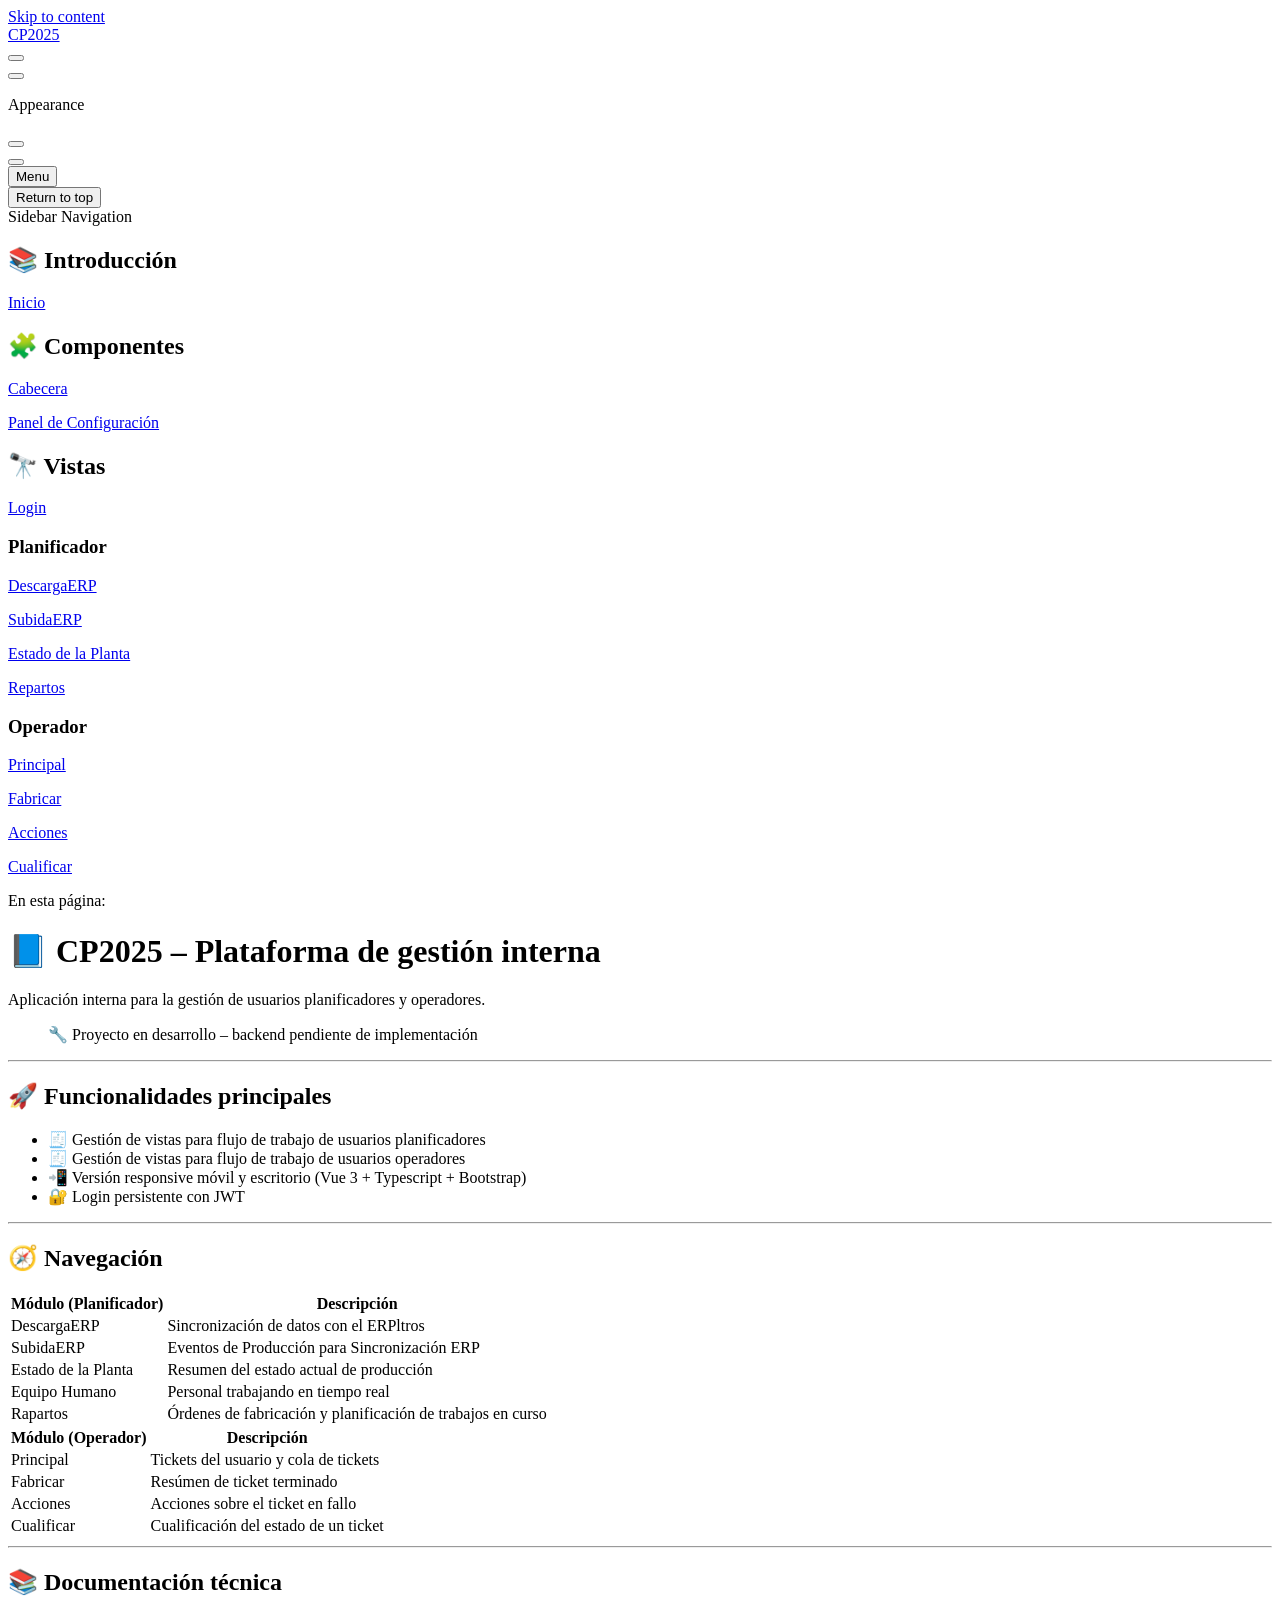
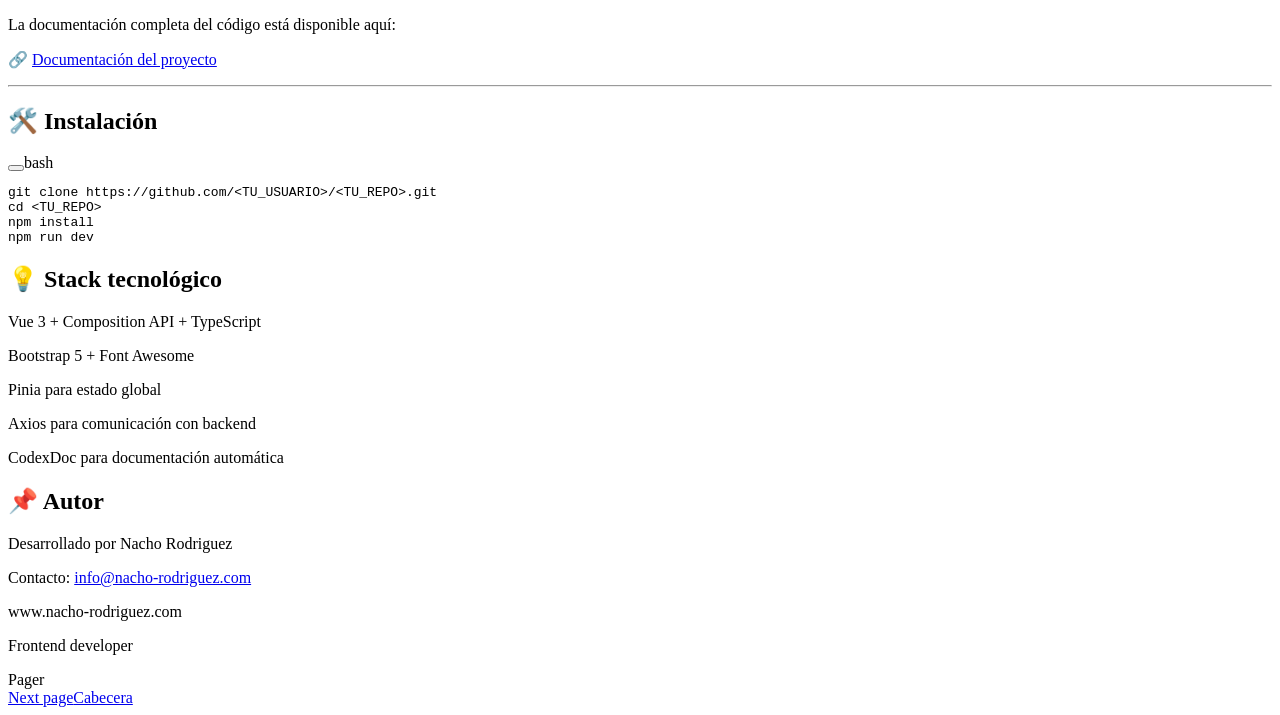
==== index.html @ c990530e "Reenlazado automático tras pérdida de .git" ====
<!DOCTYPE html>
<html lang="en-US" dir="ltr">
  <head>
    <meta charset="utf-8">
    <meta name="viewport" content="width=device-width,initial-scale=1">
    <title>📘 CP2025 – Plataforma de gestión interna | CP2025</title>
    <meta name="description" content="Documentación técnica del proyecto">
    <meta name="generator" content="VitePress v1.6.3">
    <link rel="preload stylesheet" href="/JJChicolinoDocs/assets/style.D8d4SABJ.css" as="style">
    <link rel="preload stylesheet" href="/JJChicolinoDocs/vp-icons.css" as="style">
    
    <script type="module" src="/JJChicolinoDocs/assets/app.w3pznVTy.js"></script>
    <link rel="preload" href="/JJChicolinoDocs/assets/inter-roman-latin.Di8DUHzh.woff2" as="font" type="font/woff2" crossorigin="">
    <link rel="modulepreload" href="/JJChicolinoDocs/assets/chunks/theme.CT9c0z7q.js">
    <link rel="modulepreload" href="/JJChicolinoDocs/assets/chunks/framework.B15cVE2b.js">
    <link rel="modulepreload" href="/JJChicolinoDocs/assets/index.md.ClNEWZ5B.lean.js">
    <script id="check-dark-mode">(()=>{const e=localStorage.getItem("vitepress-theme-appearance")||"auto",a=window.matchMedia("(prefers-color-scheme: dark)").matches;(!e||e==="auto"?a:e==="dark")&&document.documentElement.classList.add("dark")})();</script>
    <script id="check-mac-os">document.documentElement.classList.toggle("mac",/Mac|iPhone|iPod|iPad/i.test(navigator.platform));</script>
  </head>
  <body>
    <div id="app"><div class="Layout" data-v-5d98c3a5><!--[--><!--]--><!--[--><span tabindex="-1" data-v-0b0ada53></span><a href="#VPContent" class="VPSkipLink visually-hidden" data-v-0b0ada53>Skip to content</a><!--]--><!----><header class="VPNav" data-v-5d98c3a5 data-v-ae24b3ad><div class="VPNavBar" data-v-ae24b3ad data-v-6aa21345><div class="wrapper" data-v-6aa21345><div class="container" data-v-6aa21345><div class="title" data-v-6aa21345><div class="VPNavBarTitle has-sidebar" data-v-6aa21345 data-v-1168a8e4><a class="title" href="/JJChicolinoDocs/" data-v-1168a8e4><!--[--><!--]--><!----><span data-v-1168a8e4>CP2025</span><!--[--><!--]--></a></div></div><div class="content" data-v-6aa21345><div class="content-body" data-v-6aa21345><!--[--><!--]--><div class="VPNavBarSearch search" data-v-6aa21345><!----></div><!----><!----><div class="VPNavBarAppearance appearance" data-v-6aa21345 data-v-6c893767><button class="VPSwitch VPSwitchAppearance" type="button" role="switch" title aria-checked="false" data-v-6c893767 data-v-5337faa4 data-v-1d5665e3><span class="check" data-v-1d5665e3><span class="icon" data-v-1d5665e3><!--[--><span class="vpi-sun sun" data-v-5337faa4></span><span class="vpi-moon moon" data-v-5337faa4></span><!--]--></span></span></button></div><!----><div class="VPFlyout VPNavBarExtra extra" data-v-6aa21345 data-v-bb2aa2f0 data-v-cf11d7a2><button type="button" class="button" aria-haspopup="true" aria-expanded="false" aria-label="extra navigation" data-v-cf11d7a2><span class="vpi-more-horizontal icon" data-v-cf11d7a2></span></button><div class="menu" data-v-cf11d7a2><div class="VPMenu" data-v-cf11d7a2 data-v-b98bc113><!----><!--[--><!--[--><!----><div class="group" data-v-bb2aa2f0><div class="item appearance" data-v-bb2aa2f0><p class="label" data-v-bb2aa2f0>Appearance</p><div class="appearance-action" data-v-bb2aa2f0><button class="VPSwitch VPSwitchAppearance" type="button" role="switch" title aria-checked="false" data-v-bb2aa2f0 data-v-5337faa4 data-v-1d5665e3><span class="check" data-v-1d5665e3><span class="icon" data-v-1d5665e3><!--[--><span class="vpi-sun sun" data-v-5337faa4></span><span class="vpi-moon moon" data-v-5337faa4></span><!--]--></span></span></button></div></div></div><!----><!--]--><!--]--></div></div></div><!--[--><!--]--><button type="button" class="VPNavBarHamburger hamburger" aria-label="mobile navigation" aria-expanded="false" aria-controls="VPNavScreen" data-v-6aa21345 data-v-e5dd9c1c><span class="container" data-v-e5dd9c1c><span class="top" data-v-e5dd9c1c></span><span class="middle" data-v-e5dd9c1c></span><span class="bottom" data-v-e5dd9c1c></span></span></button></div></div></div></div><div class="divider" data-v-6aa21345><div class="divider-line" data-v-6aa21345></div></div></div><!----></header><div class="VPLocalNav has-sidebar empty" data-v-5d98c3a5 data-v-a6f0e41e><div class="container" data-v-a6f0e41e><button class="menu" aria-expanded="false" aria-controls="VPSidebarNav" data-v-a6f0e41e><span class="vpi-align-left menu-icon" data-v-a6f0e41e></span><span class="menu-text" data-v-a6f0e41e>Menu</span></button><div class="VPLocalNavOutlineDropdown" style="--vp-vh:0px;" data-v-a6f0e41e data-v-8a42e2b4><button data-v-8a42e2b4>Return to top</button><!----></div></div></div><aside class="VPSidebar" data-v-5d98c3a5 data-v-319d5ca6><div class="curtain" data-v-319d5ca6></div><nav class="nav" id="VPSidebarNav" aria-labelledby="sidebar-aria-label" tabindex="-1" data-v-319d5ca6><span class="visually-hidden" id="sidebar-aria-label" data-v-319d5ca6> Sidebar Navigation </span><!--[--><!--]--><!--[--><div class="no-transition group" data-v-c40bc020><section class="VPSidebarItem level-0 has-active" data-v-c40bc020 data-v-b3fd67f8><div class="item" role="button" tabindex="0" data-v-b3fd67f8><div class="indicator" data-v-b3fd67f8></div><h2 class="text" data-v-b3fd67f8>📚 Introducción</h2><!----></div><div class="items" data-v-b3fd67f8><!--[--><div class="VPSidebarItem level-1 is-link" data-v-b3fd67f8 data-v-b3fd67f8><div class="item" data-v-b3fd67f8><div class="indicator" data-v-b3fd67f8></div><a class="VPLink link link" href="/JJChicolinoDocs/" data-v-b3fd67f8><!--[--><p class="text" data-v-b3fd67f8>Inicio</p><!--]--></a><!----></div><!----></div><!--]--></div></section></div><div class="no-transition group" data-v-c40bc020><section class="VPSidebarItem level-0" data-v-c40bc020 data-v-b3fd67f8><div class="item" role="button" tabindex="0" data-v-b3fd67f8><div class="indicator" data-v-b3fd67f8></div><h2 class="text" data-v-b3fd67f8>🧩 Componentes</h2><!----></div><div class="items" data-v-b3fd67f8><!--[--><div class="VPSidebarItem level-1 is-link" data-v-b3fd67f8 data-v-b3fd67f8><div class="item" data-v-b3fd67f8><div class="indicator" data-v-b3fd67f8></div><a class="VPLink link link" href="/JJChicolinoDocs/components/Header.html" data-v-b3fd67f8><!--[--><p class="text" data-v-b3fd67f8>Cabecera</p><!--]--></a><!----></div><!----></div><div class="VPSidebarItem level-1 is-link" data-v-b3fd67f8 data-v-b3fd67f8><div class="item" data-v-b3fd67f8><div class="indicator" data-v-b3fd67f8></div><a class="VPLink link link" href="/JJChicolinoDocs/components/ThemePanel.html" data-v-b3fd67f8><!--[--><p class="text" data-v-b3fd67f8>Panel de Configuración</p><!--]--></a><!----></div><!----></div><!--]--></div></section></div><div class="no-transition group" data-v-c40bc020><section class="VPSidebarItem level-0" data-v-c40bc020 data-v-b3fd67f8><div class="item" role="button" tabindex="0" data-v-b3fd67f8><div class="indicator" data-v-b3fd67f8></div><h2 class="text" data-v-b3fd67f8>🔭 Vistas</h2><!----></div><div class="items" data-v-b3fd67f8><!--[--><div class="VPSidebarItem level-1 is-link" data-v-b3fd67f8 data-v-b3fd67f8><div class="item" data-v-b3fd67f8><div class="indicator" data-v-b3fd67f8></div><a class="VPLink link link" href="/JJChicolinoDocs/views/Login.html" data-v-b3fd67f8><!--[--><p class="text" data-v-b3fd67f8>Login</p><!--]--></a><!----></div><!----></div><section class="VPSidebarItem level-1" data-v-b3fd67f8 data-v-b3fd67f8><div class="item" role="button" tabindex="0" data-v-b3fd67f8><div class="indicator" data-v-b3fd67f8></div><h3 class="text" data-v-b3fd67f8>Planificador</h3><!----></div><div class="items" data-v-b3fd67f8><!--[--><div class="VPSidebarItem level-2 is-link" data-v-b3fd67f8 data-v-b3fd67f8><div class="item" data-v-b3fd67f8><div class="indicator" data-v-b3fd67f8></div><a class="VPLink link link" href="/JJChicolinoDocs/views/planner/ERPDownload.html" data-v-b3fd67f8><!--[--><p class="text" data-v-b3fd67f8>DescargaERP</p><!--]--></a><!----></div><!----></div><div class="VPSidebarItem level-2 is-link" data-v-b3fd67f8 data-v-b3fd67f8><div class="item" data-v-b3fd67f8><div class="indicator" data-v-b3fd67f8></div><a class="VPLink link link" href="/JJChicolinoDocs/views/planner/ERPUpload.html" data-v-b3fd67f8><!--[--><p class="text" data-v-b3fd67f8>SubidaERP</p><!--]--></a><!----></div><!----></div><div class="VPSidebarItem level-2 is-link" data-v-b3fd67f8 data-v-b3fd67f8><div class="item" data-v-b3fd67f8><div class="indicator" data-v-b3fd67f8></div><a class="VPLink link link" href="/JJChicolinoDocs/views/planner/PlantStatus.html" data-v-b3fd67f8><!--[--><p class="text" data-v-b3fd67f8>Estado de la Planta</p><!--]--></a><!----></div><!----></div><div class="VPSidebarItem level-2 is-link" data-v-b3fd67f8 data-v-b3fd67f8><div class="item" data-v-b3fd67f8><div class="indicator" data-v-b3fd67f8></div><a class="VPLink link link" href="/JJChicolinoDocs/views/planner/Dispatches.html" data-v-b3fd67f8><!--[--><p class="text" data-v-b3fd67f8>Repartos</p><!--]--></a><!----></div><!----></div><!--]--></div></section><section class="VPSidebarItem level-1" data-v-b3fd67f8 data-v-b3fd67f8><div class="item" role="button" tabindex="0" data-v-b3fd67f8><div class="indicator" data-v-b3fd67f8></div><h3 class="text" data-v-b3fd67f8>Operador</h3><!----></div><div class="items" data-v-b3fd67f8><!--[--><div class="VPSidebarItem level-2 is-link" data-v-b3fd67f8 data-v-b3fd67f8><div class="item" data-v-b3fd67f8><div class="indicator" data-v-b3fd67f8></div><a class="VPLink link link" href="/JJChicolinoDocs/views/operator/MainView.html" data-v-b3fd67f8><!--[--><p class="text" data-v-b3fd67f8>Principal</p><!--]--></a><!----></div><!----></div><div class="VPSidebarItem level-2 is-link" data-v-b3fd67f8 data-v-b3fd67f8><div class="item" data-v-b3fd67f8><div class="indicator" data-v-b3fd67f8></div><a class="VPLink link link" href="/JJChicolinoDocs/views/operator/Manufactoring.html" data-v-b3fd67f8><!--[--><p class="text" data-v-b3fd67f8>Fabricar</p><!--]--></a><!----></div><!----></div><div class="VPSidebarItem level-2 is-link" data-v-b3fd67f8 data-v-b3fd67f8><div class="item" data-v-b3fd67f8><div class="indicator" data-v-b3fd67f8></div><a class="VPLink link link" href="/JJChicolinoDocs/views/operator/Actions.html" data-v-b3fd67f8><!--[--><p class="text" data-v-b3fd67f8>Acciones</p><!--]--></a><!----></div><!----></div><div class="VPSidebarItem level-2 is-link" data-v-b3fd67f8 data-v-b3fd67f8><div class="item" data-v-b3fd67f8><div class="indicator" data-v-b3fd67f8></div><a class="VPLink link link" href="/JJChicolinoDocs/views/operator/Qualification.html" data-v-b3fd67f8><!--[--><p class="text" data-v-b3fd67f8>Cualificar</p><!--]--></a><!----></div><!----></div><!--]--></div></section><!--]--></div></section></div><!--]--><!--[--><!--]--></nav></aside><div class="VPContent has-sidebar" id="VPContent" data-v-5d98c3a5 data-v-1428d186><div class="VPDoc has-sidebar has-aside" data-v-1428d186 data-v-39a288b8><!--[--><!--]--><div class="container" data-v-39a288b8><div class="aside" data-v-39a288b8><div class="aside-curtain" data-v-39a288b8></div><div class="aside-container" data-v-39a288b8><div class="aside-content" data-v-39a288b8><div class="VPDocAside" data-v-39a288b8 data-v-3f215769><!--[--><!--]--><!--[--><!--]--><nav aria-labelledby="doc-outline-aria-label" class="VPDocAsideOutline" data-v-3f215769 data-v-a5bbad30><div class="content" data-v-a5bbad30><div class="outline-marker" data-v-a5bbad30></div><div aria-level="2" class="outline-title" id="doc-outline-aria-label" role="heading" data-v-a5bbad30>En esta página:</div><ul class="VPDocOutlineItem root" data-v-a5bbad30 data-v-b933a997><!--[--><!--]--></ul></div></nav><!--[--><!--]--><div class="spacer" data-v-3f215769></div><!--[--><!--]--><!----><!--[--><!--]--><!--[--><!--]--></div></div></div></div><div class="content" data-v-39a288b8><div class="content-container" data-v-39a288b8><!--[--><!--]--><main class="main" data-v-39a288b8><div style="position:relative;" class="vp-doc _JJChicolinoDocs_" data-v-39a288b8><div><h1 id="📘-cp2025-–-plataforma-de-gestion-interna" tabindex="-1">📘 CP2025 – Plataforma de gestión interna <a class="header-anchor" href="#📘-cp2025-–-plataforma-de-gestion-interna" aria-label="Permalink to &quot;📘 CP2025 – Plataforma de gestión interna&quot;">​</a></h1><p>Aplicación interna para la gestión de usuarios planificadores y operadores.</p><blockquote><p>🔧 Proyecto en desarrollo – backend pendiente de implementación</p></blockquote><hr><h2 id="🚀-funcionalidades-principales" tabindex="-1">🚀 Funcionalidades principales <a class="header-anchor" href="#🚀-funcionalidades-principales" aria-label="Permalink to &quot;🚀 Funcionalidades principales&quot;">​</a></h2><ul><li>🧾 Gestión de vistas para flujo de trabajo de usuarios planificadores</li><li>🧾 Gestión de vistas para flujo de trabajo de usuarios operadores</li><li>📲 Versión responsive móvil y escritorio (Vue 3 + Typescript + Bootstrap)</li><li>🔐 Login persistente con JWT</li></ul><hr><h2 id="🧭-navegacion" tabindex="-1">🧭 Navegación <a class="header-anchor" href="#🧭-navegacion" aria-label="Permalink to &quot;🧭 Navegación&quot;">​</a></h2><table tabindex="0"><thead><tr><th>Módulo (Planificador)</th><th>Descripción</th></tr></thead><tbody><tr><td>DescargaERP</td><td>Sincronización de datos con el ERPltros</td></tr><tr><td>SubidaERP</td><td>Eventos de Producción para Sincronización ERP</td></tr><tr><td>Estado de la Planta</td><td>Resumen del estado actual de producción</td></tr><tr><td>Equipo Humano</td><td>Personal trabajando en tiempo real</td></tr><tr><td>Rapartos</td><td>Órdenes de fabricación y planificación de trabajos en curso</td></tr></tbody></table><table tabindex="0"><thead><tr><th>Módulo (Operador)</th><th>Descripción</th></tr></thead><tbody><tr><td>Principal</td><td>Tickets del usuario y cola de tickets</td></tr><tr><td>Fabricar</td><td>Resúmen de ticket terminado</td></tr><tr><td>Acciones</td><td>Acciones sobre el ticket en fallo</td></tr><tr><td>Cualificar</td><td>Cualificación del estado de un ticket</td></tr></tbody></table><hr><h2 id="📚-documentacion-tecnica" tabindex="-1">📚 Documentación técnica <a class="header-anchor" href="#📚-documentacion-tecnica" aria-label="Permalink to &quot;📚 Documentación técnica&quot;">​</a></h2><p>La documentación completa del código está disponible aquí:</p><p>🔗 <a href="https://kvothe73.github.io/JJChicolino/" target="_blank" rel="noreferrer">Documentación del proyecto</a></p><hr><h2 id="🛠️-instalacion" tabindex="-1">🛠️ Instalación <a class="header-anchor" href="#🛠️-instalacion" aria-label="Permalink to &quot;🛠️ Instalación&quot;">​</a></h2><div class="language-bash vp-adaptive-theme"><button title="Copy Code" class="copy"></button><span class="lang">bash</span><pre class="shiki shiki-themes github-light github-dark vp-code" tabindex="0"><code><span class="line"><span style="--shiki-light:#6F42C1;--shiki-dark:#B392F0;">git</span><span style="--shiki-light:#032F62;--shiki-dark:#9ECBFF;"> clone</span><span style="--shiki-light:#032F62;--shiki-dark:#9ECBFF;"> https://github.com/</span><span style="--shiki-light:#D73A49;--shiki-dark:#F97583;">&lt;</span><span style="--shiki-light:#032F62;--shiki-dark:#9ECBFF;">TU_USUARI</span><span style="--shiki-light:#24292E;--shiki-dark:#E1E4E8;">O</span><span style="--shiki-light:#D73A49;--shiki-dark:#F97583;">&gt;</span><span style="--shiki-light:#032F62;--shiki-dark:#9ECBFF;">/</span><span style="--shiki-light:#D73A49;--shiki-dark:#F97583;">&lt;</span><span style="--shiki-light:#032F62;--shiki-dark:#9ECBFF;">TU_REP</span><span style="--shiki-light:#24292E;--shiki-dark:#E1E4E8;">O</span><span style="--shiki-light:#D73A49;--shiki-dark:#F97583;">&gt;</span><span style="--shiki-light:#032F62;--shiki-dark:#9ECBFF;">.git</span></span>
<span class="line"><span style="--shiki-light:#005CC5;--shiki-dark:#79B8FF;">cd</span><span style="--shiki-light:#D73A49;--shiki-dark:#F97583;"> &lt;</span><span style="--shiki-light:#032F62;--shiki-dark:#9ECBFF;">TU_REP</span><span style="--shiki-light:#24292E;--shiki-dark:#E1E4E8;">O</span><span style="--shiki-light:#D73A49;--shiki-dark:#F97583;">&gt;</span></span>
<span class="line"><span style="--shiki-light:#6F42C1;--shiki-dark:#B392F0;">npm</span><span style="--shiki-light:#032F62;--shiki-dark:#9ECBFF;"> install</span></span>
<span class="line"><span style="--shiki-light:#6F42C1;--shiki-dark:#B392F0;">npm</span><span style="--shiki-light:#032F62;--shiki-dark:#9ECBFF;"> run</span><span style="--shiki-light:#032F62;--shiki-dark:#9ECBFF;"> dev</span></span></code></pre></div><h2 id="💡-stack-tecnologico" tabindex="-1">💡 Stack tecnológico <a class="header-anchor" href="#💡-stack-tecnologico" aria-label="Permalink to &quot;💡 Stack tecnológico&quot;">​</a></h2><p>Vue 3 + Composition API + TypeScript</p><p>Bootstrap 5 + Font Awesome</p><p>Pinia para estado global</p><p>Axios para comunicación con backend</p><p>CodexDoc para documentación automática</p><h2 id="📌-autor" tabindex="-1">📌 Autor <a class="header-anchor" href="#📌-autor" aria-label="Permalink to &quot;📌 Autor&quot;">​</a></h2><p>Desarrollado por Nacho Rodriguez</p><p>Contacto: <a href="mailto:info@nacho-rodriguez.com" target="_blank" rel="noreferrer">info@nacho-rodriguez.com</a></p><p>www.nacho-rodriguez.com</p><p>Frontend developer</p></div></div></main><footer class="VPDocFooter" data-v-39a288b8 data-v-e257564d><!--[--><!--]--><!----><nav class="prev-next" aria-labelledby="doc-footer-aria-label" data-v-e257564d><span class="visually-hidden" id="doc-footer-aria-label" data-v-e257564d>Pager</span><div class="pager" data-v-e257564d><!----></div><div class="pager" data-v-e257564d><a class="VPLink link pager-link next" href="/JJChicolinoDocs/components/Header.html" data-v-e257564d><!--[--><span class="desc" data-v-e257564d>Next page</span><span class="title" data-v-e257564d>Cabecera</span><!--]--></a></div></nav></footer><!--[--><!--]--></div></div></div><!--[--><!--]--></div></div><!----><!--[--><!--]--></div></div>
    <script>window.__VP_HASH_MAP__=JSON.parse("{\"components_header.md\":\"Bk5DW275\",\"components_themepanel.md\":\"D_UBBcLX\",\"index.md\":\"ClNEWZ5B\",\"template.md\":\"DbNCby4-\",\"views_login.md\":\"K-bkZ0ni\",\"views_operator_actions.md\":\"CYwvdUpH\",\"views_operator_mainview.md\":\"BKccUZsV\",\"views_operator_manufactoring.md\":\"XZV09RxL\",\"views_operator_qualification.md\":\"BUrhxxYx\",\"views_planner_dispatches.md\":\"CfhO0nZ5\",\"views_planner_erpdownload.md\":\"BKBtlY6-\",\"views_planner_erpupload.md\":\"mtUkMLdJ\",\"views_planner_plantstatus.md\":\"8Hm3afdP\"}");window.__VP_SITE_DATA__=JSON.parse("{\"lang\":\"en-US\",\"dir\":\"ltr\",\"title\":\"CP2025\",\"description\":\"Documentación técnica del proyecto\",\"base\":\"/JJChicolinoDocs/\",\"head\":[],\"router\":{\"prefetchLinks\":true},\"appearance\":true,\"themeConfig\":{\"outlineTitle\":\"En esta página:\",\"sidebar\":[{\"text\":\"📚 Introducción\",\"items\":[{\"text\":\"Inicio\",\"link\":\"/\"}]},{\"text\":\"🧩 Componentes\",\"items\":[{\"text\":\"Cabecera\",\"link\":\"/components/Header\"},{\"text\":\"Panel de Configuración\",\"link\":\"/components/ThemePanel\"}]},{\"text\":\"🔭 Vistas\",\"items\":[{\"text\":\"Login\",\"link\":\"/views/Login\"},{\"text\":\"Planificador\",\"items\":[{\"text\":\"DescargaERP\",\"link\":\"/views/planner/ERPDownload\"},{\"text\":\"SubidaERP\",\"link\":\"/views/planner/ERPUpload\"},{\"text\":\"Estado de la Planta\",\"link\":\"/views/planner/PlantStatus\"},{\"text\":\"Repartos\",\"link\":\"/views/planner/Dispatches\"}]},{\"text\":\"Operador\",\"items\":[{\"text\":\"Principal\",\"link\":\"/views/operator/MainView\"},{\"text\":\"Fabricar\",\"link\":\"/views/operator/Manufactoring\"},{\"text\":\"Acciones\",\"link\":\"/views/operator/Actions\"},{\"text\":\"Cualificar\",\"link\":\"/views/operator/Qualification\"}]}]}]},\"locales\":{},\"scrollOffset\":134,\"cleanUrls\":false}");</script>
    
  </body>
</html>
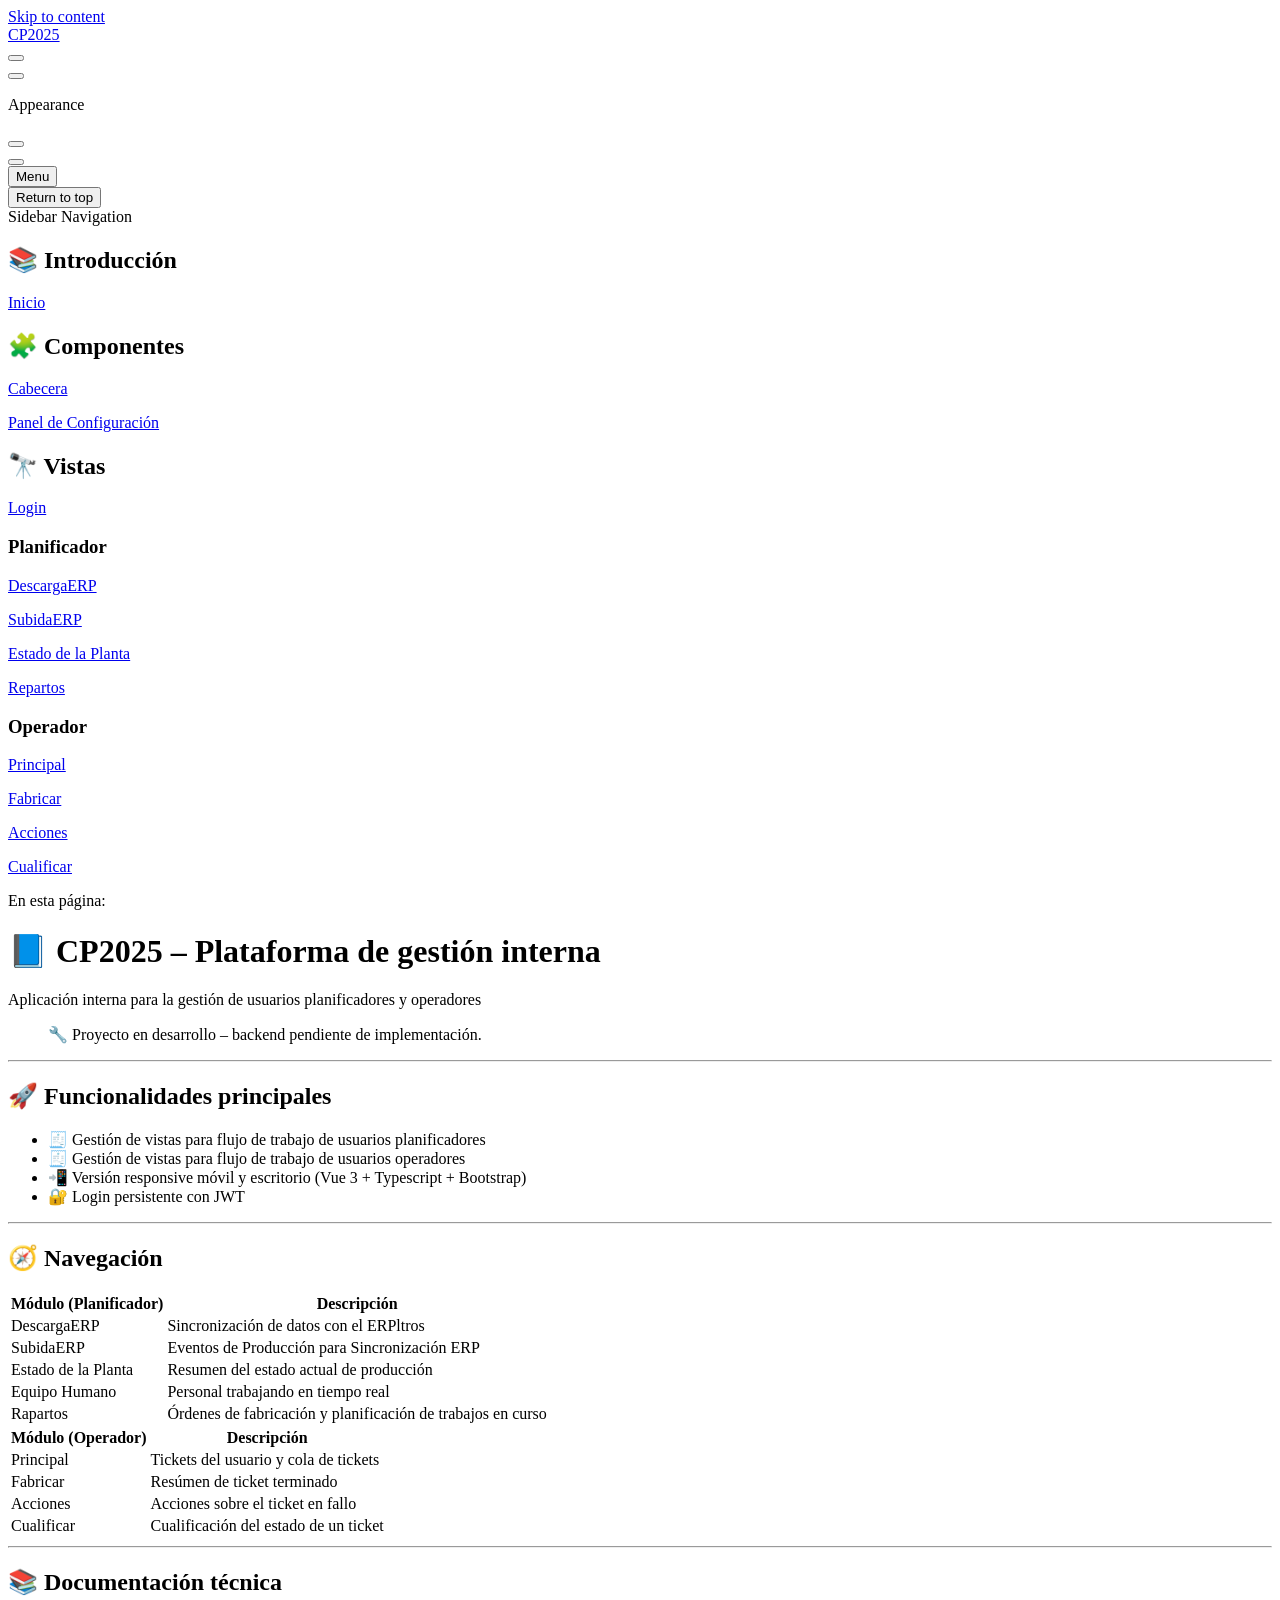
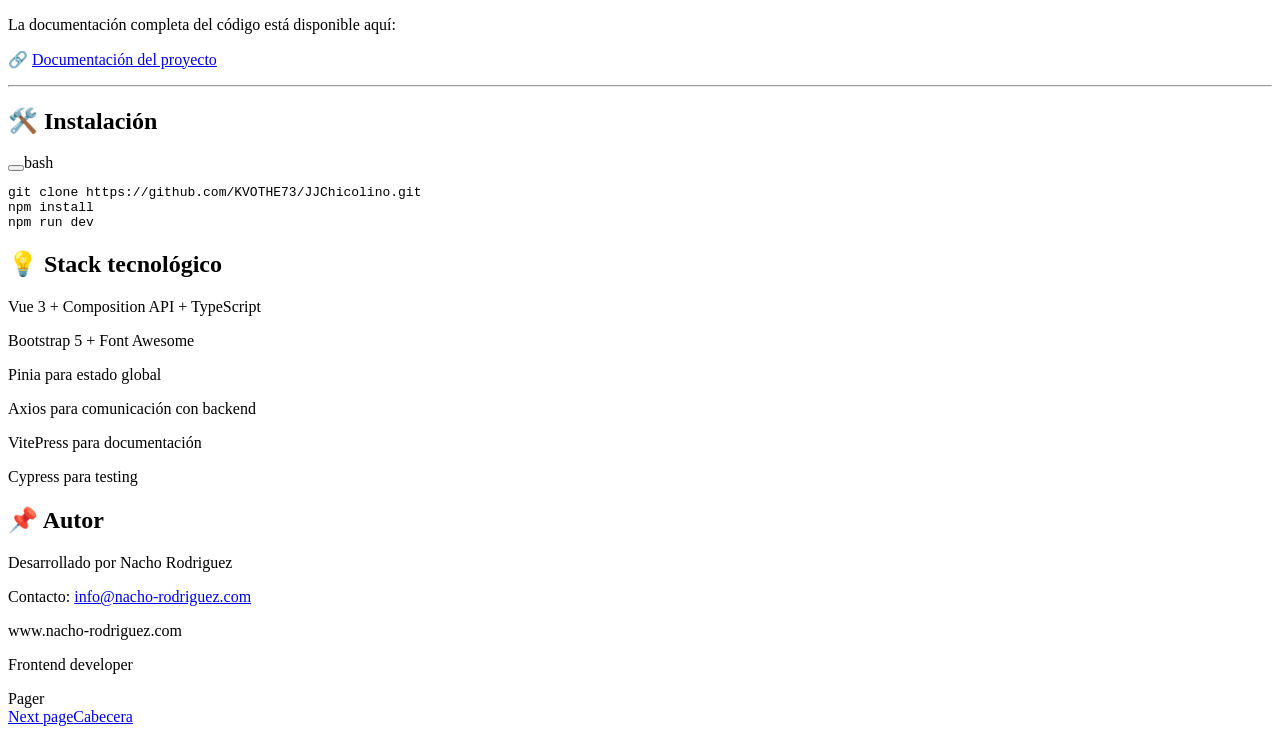
==== commit df15c6fa: "Deploy automatico de documentacion" ====
--- a/index.html
+++ b/index.html
@@ -13,16 +13,15 @@
     <link rel="preload" href="/JJChicolinoDocs/assets/inter-roman-latin.Di8DUHzh.woff2" as="font" type="font/woff2" crossorigin="">
     <link rel="modulepreload" href="/JJChicolinoDocs/assets/chunks/theme.CT9c0z7q.js">
     <link rel="modulepreload" href="/JJChicolinoDocs/assets/chunks/framework.B15cVE2b.js">
-    <link rel="modulepreload" href="/JJChicolinoDocs/assets/index.md.ClNEWZ5B.lean.js">
+    <link rel="modulepreload" href="/JJChicolinoDocs/assets/index.md.S62muZCJ.lean.js">
     <script id="check-dark-mode">(()=>{const e=localStorage.getItem("vitepress-theme-appearance")||"auto",a=window.matchMedia("(prefers-color-scheme: dark)").matches;(!e||e==="auto"?a:e==="dark")&&document.documentElement.classList.add("dark")})();</script>
     <script id="check-mac-os">document.documentElement.classList.toggle("mac",/Mac|iPhone|iPod|iPad/i.test(navigator.platform));</script>
   </head>
   <body>
-    <div id="app"><div class="Layout" data-v-5d98c3a5><!--[--><!--]--><!--[--><span tabindex="-1" data-v-0b0ada53></span><a href="#VPContent" class="VPSkipLink visually-hidden" data-v-0b0ada53>Skip to content</a><!--]--><!----><header class="VPNav" data-v-5d98c3a5 data-v-ae24b3ad><div class="VPNavBar" data-v-ae24b3ad data-v-6aa21345><div class="wrapper" data-v-6aa21345><div class="container" data-v-6aa21345><div class="title" data-v-6aa21345><div class="VPNavBarTitle has-sidebar" data-v-6aa21345 data-v-1168a8e4><a class="title" href="/JJChicolinoDocs/" data-v-1168a8e4><!--[--><!--]--><!----><span data-v-1168a8e4>CP2025</span><!--[--><!--]--></a></div></div><div class="content" data-v-6aa21345><div class="content-body" data-v-6aa21345><!--[--><!--]--><div class="VPNavBarSearch search" data-v-6aa21345><!----></div><!----><!----><div class="VPNavBarAppearance appearance" data-v-6aa21345 data-v-6c893767><button class="VPSwitch VPSwitchAppearance" type="button" role="switch" title aria-checked="false" data-v-6c893767 data-v-5337faa4 data-v-1d5665e3><span class="check" data-v-1d5665e3><span class="icon" data-v-1d5665e3><!--[--><span class="vpi-sun sun" data-v-5337faa4></span><span class="vpi-moon moon" data-v-5337faa4></span><!--]--></span></span></button></div><!----><div class="VPFlyout VPNavBarExtra extra" data-v-6aa21345 data-v-bb2aa2f0 data-v-cf11d7a2><button type="button" class="button" aria-haspopup="true" aria-expanded="false" aria-label="extra navigation" data-v-cf11d7a2><span class="vpi-more-horizontal icon" data-v-cf11d7a2></span></button><div class="menu" data-v-cf11d7a2><div class="VPMenu" data-v-cf11d7a2 data-v-b98bc113><!----><!--[--><!--[--><!----><div class="group" data-v-bb2aa2f0><div class="item appearance" data-v-bb2aa2f0><p class="label" data-v-bb2aa2f0>Appearance</p><div class="appearance-action" data-v-bb2aa2f0><button class="VPSwitch VPSwitchAppearance" type="button" role="switch" title aria-checked="false" data-v-bb2aa2f0 data-v-5337faa4 data-v-1d5665e3><span class="check" data-v-1d5665e3><span class="icon" data-v-1d5665e3><!--[--><span class="vpi-sun sun" data-v-5337faa4></span><span class="vpi-moon moon" data-v-5337faa4></span><!--]--></span></span></button></div></div></div><!----><!--]--><!--]--></div></div></div><!--[--><!--]--><button type="button" class="VPNavBarHamburger hamburger" aria-label="mobile navigation" aria-expanded="false" aria-controls="VPNavScreen" data-v-6aa21345 data-v-e5dd9c1c><span class="container" data-v-e5dd9c1c><span class="top" data-v-e5dd9c1c></span><span class="middle" data-v-e5dd9c1c></span><span class="bottom" data-v-e5dd9c1c></span></span></button></div></div></div></div><div class="divider" data-v-6aa21345><div class="divider-line" data-v-6aa21345></div></div></div><!----></header><div class="VPLocalNav has-sidebar empty" data-v-5d98c3a5 data-v-a6f0e41e><div class="container" data-v-a6f0e41e><button class="menu" aria-expanded="false" aria-controls="VPSidebarNav" data-v-a6f0e41e><span class="vpi-align-left menu-icon" data-v-a6f0e41e></span><span class="menu-text" data-v-a6f0e41e>Menu</span></button><div class="VPLocalNavOutlineDropdown" style="--vp-vh:0px;" data-v-a6f0e41e data-v-8a42e2b4><button data-v-8a42e2b4>Return to top</button><!----></div></div></div><aside class="VPSidebar" data-v-5d98c3a5 data-v-319d5ca6><div class="curtain" data-v-319d5ca6></div><nav class="nav" id="VPSidebarNav" aria-labelledby="sidebar-aria-label" tabindex="-1" data-v-319d5ca6><span class="visually-hidden" id="sidebar-aria-label" data-v-319d5ca6> Sidebar Navigation </span><!--[--><!--]--><!--[--><div class="no-transition group" data-v-c40bc020><section class="VPSidebarItem level-0 has-active" data-v-c40bc020 data-v-b3fd67f8><div class="item" role="button" tabindex="0" data-v-b3fd67f8><div class="indicator" data-v-b3fd67f8></div><h2 class="text" data-v-b3fd67f8>📚 Introducción</h2><!----></div><div class="items" data-v-b3fd67f8><!--[--><div class="VPSidebarItem level-1 is-link" data-v-b3fd67f8 data-v-b3fd67f8><div class="item" data-v-b3fd67f8><div class="indicator" data-v-b3fd67f8></div><a class="VPLink link link" href="/JJChicolinoDocs/" data-v-b3fd67f8><!--[--><p class="text" data-v-b3fd67f8>Inicio</p><!--]--></a><!----></div><!----></div><!--]--></div></section></div><div class="no-transition group" data-v-c40bc020><section class="VPSidebarItem level-0" data-v-c40bc020 data-v-b3fd67f8><div class="item" role="button" tabindex="0" data-v-b3fd67f8><div class="indicator" data-v-b3fd67f8></div><h2 class="text" data-v-b3fd67f8>🧩 Componentes</h2><!----></div><div class="items" data-v-b3fd67f8><!--[--><div class="VPSidebarItem level-1 is-link" data-v-b3fd67f8 data-v-b3fd67f8><div class="item" data-v-b3fd67f8><div class="indicator" data-v-b3fd67f8></div><a class="VPLink link link" href="/JJChicolinoDocs/components/Header.html" data-v-b3fd67f8><!--[--><p class="text" data-v-b3fd67f8>Cabecera</p><!--]--></a><!----></div><!----></div><div class="VPSidebarItem level-1 is-link" data-v-b3fd67f8 data-v-b3fd67f8><div class="item" data-v-b3fd67f8><div class="indicator" data-v-b3fd67f8></div><a class="VPLink link link" href="/JJChicolinoDocs/components/ThemePanel.html" data-v-b3fd67f8><!--[--><p class="text" data-v-b3fd67f8>Panel de Configuración</p><!--]--></a><!----></div><!----></div><!--]--></div></section></div><div class="no-transition group" data-v-c40bc020><section class="VPSidebarItem level-0" data-v-c40bc020 data-v-b3fd67f8><div class="item" role="button" tabindex="0" data-v-b3fd67f8><div class="indicator" data-v-b3fd67f8></div><h2 class="text" data-v-b3fd67f8>🔭 Vistas</h2><!----></div><div class="items" data-v-b3fd67f8><!--[--><div class="VPSidebarItem level-1 is-link" data-v-b3fd67f8 data-v-b3fd67f8><div class="item" data-v-b3fd67f8><div class="indicator" data-v-b3fd67f8></div><a class="VPLink link link" href="/JJChicolinoDocs/views/Login.html" data-v-b3fd67f8><!--[--><p class="text" data-v-b3fd67f8>Login</p><!--]--></a><!----></div><!----></div><section class="VPSidebarItem level-1" data-v-b3fd67f8 data-v-b3fd67f8><div class="item" role="button" tabindex="0" data-v-b3fd67f8><div class="indicator" data-v-b3fd67f8></div><h3 class="text" data-v-b3fd67f8>Planificador</h3><!----></div><div class="items" data-v-b3fd67f8><!--[--><div class="VPSidebarItem level-2 is-link" data-v-b3fd67f8 data-v-b3fd67f8><div class="item" data-v-b3fd67f8><div class="indicator" data-v-b3fd67f8></div><a class="VPLink link link" href="/JJChicolinoDocs/views/planner/ERPDownload.html" data-v-b3fd67f8><!--[--><p class="text" data-v-b3fd67f8>DescargaERP</p><!--]--></a><!----></div><!----></div><div class="VPSidebarItem level-2 is-link" data-v-b3fd67f8 data-v-b3fd67f8><div class="item" data-v-b3fd67f8><div class="indicator" data-v-b3fd67f8></div><a class="VPLink link link" href="/JJChicolinoDocs/views/planner/ERPUpload.html" data-v-b3fd67f8><!--[--><p class="text" data-v-b3fd67f8>SubidaERP</p><!--]--></a><!----></div><!----></div><div class="VPSidebarItem level-2 is-link" data-v-b3fd67f8 data-v-b3fd67f8><div class="item" data-v-b3fd67f8><div class="indicator" data-v-b3fd67f8></div><a class="VPLink link link" href="/JJChicolinoDocs/views/planner/PlantStatus.html" data-v-b3fd67f8><!--[--><p class="text" data-v-b3fd67f8>Estado de la Planta</p><!--]--></a><!----></div><!----></div><div class="VPSidebarItem level-2 is-link" data-v-b3fd67f8 data-v-b3fd67f8><div class="item" data-v-b3fd67f8><div class="indicator" data-v-b3fd67f8></div><a class="VPLink link link" href="/JJChicolinoDocs/views/planner/Dispatches.html" data-v-b3fd67f8><!--[--><p class="text" data-v-b3fd67f8>Repartos</p><!--]--></a><!----></div><!----></div><!--]--></div></section><section class="VPSidebarItem level-1" data-v-b3fd67f8 data-v-b3fd67f8><div class="item" role="button" tabindex="0" data-v-b3fd67f8><div class="indicator" data-v-b3fd67f8></div><h3 class="text" data-v-b3fd67f8>Operador</h3><!----></div><div class="items" data-v-b3fd67f8><!--[--><div class="VPSidebarItem level-2 is-link" data-v-b3fd67f8 data-v-b3fd67f8><div class="item" data-v-b3fd67f8><div class="indicator" data-v-b3fd67f8></div><a class="VPLink link link" href="/JJChicolinoDocs/views/operator/MainView.html" data-v-b3fd67f8><!--[--><p class="text" data-v-b3fd67f8>Principal</p><!--]--></a><!----></div><!----></div><div class="VPSidebarItem level-2 is-link" data-v-b3fd67f8 data-v-b3fd67f8><div class="item" data-v-b3fd67f8><div class="indicator" data-v-b3fd67f8></div><a class="VPLink link link" href="/JJChicolinoDocs/views/operator/Manufactoring.html" data-v-b3fd67f8><!--[--><p class="text" data-v-b3fd67f8>Fabricar</p><!--]--></a><!----></div><!----></div><div class="VPSidebarItem level-2 is-link" data-v-b3fd67f8 data-v-b3fd67f8><div class="item" data-v-b3fd67f8><div class="indicator" data-v-b3fd67f8></div><a class="VPLink link link" href="/JJChicolinoDocs/views/operator/Actions.html" data-v-b3fd67f8><!--[--><p class="text" data-v-b3fd67f8>Acciones</p><!--]--></a><!----></div><!----></div><div class="VPSidebarItem level-2 is-link" data-v-b3fd67f8 data-v-b3fd67f8><div class="item" data-v-b3fd67f8><div class="indicator" data-v-b3fd67f8></div><a class="VPLink link link" href="/JJChicolinoDocs/views/operator/Qualification.html" data-v-b3fd67f8><!--[--><p class="text" data-v-b3fd67f8>Cualificar</p><!--]--></a><!----></div><!----></div><!--]--></div></section><!--]--></div></section></div><!--]--><!--[--><!--]--></nav></aside><div class="VPContent has-sidebar" id="VPContent" data-v-5d98c3a5 data-v-1428d186><div class="VPDoc has-sidebar has-aside" data-v-1428d186 data-v-39a288b8><!--[--><!--]--><div class="container" data-v-39a288b8><div class="aside" data-v-39a288b8><div class="aside-curtain" data-v-39a288b8></div><div class="aside-container" data-v-39a288b8><div class="aside-content" data-v-39a288b8><div class="VPDocAside" data-v-39a288b8 data-v-3f215769><!--[--><!--]--><!--[--><!--]--><nav aria-labelledby="doc-outline-aria-label" class="VPDocAsideOutline" data-v-3f215769 data-v-a5bbad30><div class="content" data-v-a5bbad30><div class="outline-marker" data-v-a5bbad30></div><div aria-level="2" class="outline-title" id="doc-outline-aria-label" role="heading" data-v-a5bbad30>En esta página:</div><ul class="VPDocOutlineItem root" data-v-a5bbad30 data-v-b933a997><!--[--><!--]--></ul></div></nav><!--[--><!--]--><div class="spacer" data-v-3f215769></div><!--[--><!--]--><!----><!--[--><!--]--><!--[--><!--]--></div></div></div></div><div class="content" data-v-39a288b8><div class="content-container" data-v-39a288b8><!--[--><!--]--><main class="main" data-v-39a288b8><div style="position:relative;" class="vp-doc _JJChicolinoDocs_" data-v-39a288b8><div><h1 id="📘-cp2025-–-plataforma-de-gestion-interna" tabindex="-1">📘 CP2025 – Plataforma de gestión interna <a class="header-anchor" href="#📘-cp2025-–-plataforma-de-gestion-interna" aria-label="Permalink to &quot;📘 CP2025 – Plataforma de gestión interna&quot;">​</a></h1><p>Aplicación interna para la gestión de usuarios planificadores y operadores.</p><blockquote><p>🔧 Proyecto en desarrollo – backend pendiente de implementación</p></blockquote><hr><h2 id="🚀-funcionalidades-principales" tabindex="-1">🚀 Funcionalidades principales <a class="header-anchor" href="#🚀-funcionalidades-principales" aria-label="Permalink to &quot;🚀 Funcionalidades principales&quot;">​</a></h2><ul><li>🧾 Gestión de vistas para flujo de trabajo de usuarios planificadores</li><li>🧾 Gestión de vistas para flujo de trabajo de usuarios operadores</li><li>📲 Versión responsive móvil y escritorio (Vue 3 + Typescript + Bootstrap)</li><li>🔐 Login persistente con JWT</li></ul><hr><h2 id="🧭-navegacion" tabindex="-1">🧭 Navegación <a class="header-anchor" href="#🧭-navegacion" aria-label="Permalink to &quot;🧭 Navegación&quot;">​</a></h2><table tabindex="0"><thead><tr><th>Módulo (Planificador)</th><th>Descripción</th></tr></thead><tbody><tr><td>DescargaERP</td><td>Sincronización de datos con el ERPltros</td></tr><tr><td>SubidaERP</td><td>Eventos de Producción para Sincronización ERP</td></tr><tr><td>Estado de la Planta</td><td>Resumen del estado actual de producción</td></tr><tr><td>Equipo Humano</td><td>Personal trabajando en tiempo real</td></tr><tr><td>Rapartos</td><td>Órdenes de fabricación y planificación de trabajos en curso</td></tr></tbody></table><table tabindex="0"><thead><tr><th>Módulo (Operador)</th><th>Descripción</th></tr></thead><tbody><tr><td>Principal</td><td>Tickets del usuario y cola de tickets</td></tr><tr><td>Fabricar</td><td>Resúmen de ticket terminado</td></tr><tr><td>Acciones</td><td>Acciones sobre el ticket en fallo</td></tr><tr><td>Cualificar</td><td>Cualificación del estado de un ticket</td></tr></tbody></table><hr><h2 id="📚-documentacion-tecnica" tabindex="-1">📚 Documentación técnica <a class="header-anchor" href="#📚-documentacion-tecnica" aria-label="Permalink to &quot;📚 Documentación técnica&quot;">​</a></h2><p>La documentación completa del código está disponible aquí:</p><p>🔗 <a href="https://kvothe73.github.io/JJChicolino/" target="_blank" rel="noreferrer">Documentación del proyecto</a></p><hr><h2 id="🛠️-instalacion" tabindex="-1">🛠️ Instalación <a class="header-anchor" href="#🛠️-instalacion" aria-label="Permalink to &quot;🛠️ Instalación&quot;">​</a></h2><div class="language-bash vp-adaptive-theme"><button title="Copy Code" class="copy"></button><span class="lang">bash</span><pre class="shiki shiki-themes github-light github-dark vp-code" tabindex="0"><code><span class="line"><span style="--shiki-light:#6F42C1;--shiki-dark:#B392F0;">git</span><span style="--shiki-light:#032F62;--shiki-dark:#9ECBFF;"> clone</span><span style="--shiki-light:#032F62;--shiki-dark:#9ECBFF;"> https://github.com/</span><span style="--shiki-light:#D73A49;--shiki-dark:#F97583;">&lt;</span><span style="--shiki-light:#032F62;--shiki-dark:#9ECBFF;">TU_USUARI</span><span style="--shiki-light:#24292E;--shiki-dark:#E1E4E8;">O</span><span style="--shiki-light:#D73A49;--shiki-dark:#F97583;">&gt;</span><span style="--shiki-light:#032F62;--shiki-dark:#9ECBFF;">/</span><span style="--shiki-light:#D73A49;--shiki-dark:#F97583;">&lt;</span><span style="--shiki-light:#032F62;--shiki-dark:#9ECBFF;">TU_REP</span><span style="--shiki-light:#24292E;--shiki-dark:#E1E4E8;">O</span><span style="--shiki-light:#D73A49;--shiki-dark:#F97583;">&gt;</span><span style="--shiki-light:#032F62;--shiki-dark:#9ECBFF;">.git</span></span>
-<span class="line"><span style="--shiki-light:#005CC5;--shiki-dark:#79B8FF;">cd</span><span style="--shiki-light:#D73A49;--shiki-dark:#F97583;"> &lt;</span><span style="--shiki-light:#032F62;--shiki-dark:#9ECBFF;">TU_REP</span><span style="--shiki-light:#24292E;--shiki-dark:#E1E4E8;">O</span><span style="--shiki-light:#D73A49;--shiki-dark:#F97583;">&gt;</span></span>
+    <div id="app"><div class="Layout" data-v-5d98c3a5><!--[--><!--]--><!--[--><span tabindex="-1" data-v-0b0ada53></span><a href="#VPContent" class="VPSkipLink visually-hidden" data-v-0b0ada53>Skip to content</a><!--]--><!----><header class="VPNav" data-v-5d98c3a5 data-v-ae24b3ad><div class="VPNavBar" data-v-ae24b3ad data-v-6aa21345><div class="wrapper" data-v-6aa21345><div class="container" data-v-6aa21345><div class="title" data-v-6aa21345><div class="VPNavBarTitle has-sidebar" data-v-6aa21345 data-v-1168a8e4><a class="title" href="/JJChicolinoDocs/" data-v-1168a8e4><!--[--><!--]--><!----><span data-v-1168a8e4>CP2025</span><!--[--><!--]--></a></div></div><div class="content" data-v-6aa21345><div class="content-body" data-v-6aa21345><!--[--><!--]--><div class="VPNavBarSearch search" data-v-6aa21345><!----></div><!----><!----><div class="VPNavBarAppearance appearance" data-v-6aa21345 data-v-6c893767><button class="VPSwitch VPSwitchAppearance" type="button" role="switch" title aria-checked="false" data-v-6c893767 data-v-5337faa4 data-v-1d5665e3><span class="check" data-v-1d5665e3><span class="icon" data-v-1d5665e3><!--[--><span class="vpi-sun sun" data-v-5337faa4></span><span class="vpi-moon moon" data-v-5337faa4></span><!--]--></span></span></button></div><!----><div class="VPFlyout VPNavBarExtra extra" data-v-6aa21345 data-v-bb2aa2f0 data-v-cf11d7a2><button type="button" class="button" aria-haspopup="true" aria-expanded="false" aria-label="extra navigation" data-v-cf11d7a2><span class="vpi-more-horizontal icon" data-v-cf11d7a2></span></button><div class="menu" data-v-cf11d7a2><div class="VPMenu" data-v-cf11d7a2 data-v-b98bc113><!----><!--[--><!--[--><!----><div class="group" data-v-bb2aa2f0><div class="item appearance" data-v-bb2aa2f0><p class="label" data-v-bb2aa2f0>Appearance</p><div class="appearance-action" data-v-bb2aa2f0><button class="VPSwitch VPSwitchAppearance" type="button" role="switch" title aria-checked="false" data-v-bb2aa2f0 data-v-5337faa4 data-v-1d5665e3><span class="check" data-v-1d5665e3><span class="icon" data-v-1d5665e3><!--[--><span class="vpi-sun sun" data-v-5337faa4></span><span class="vpi-moon moon" data-v-5337faa4></span><!--]--></span></span></button></div></div></div><!----><!--]--><!--]--></div></div></div><!--[--><!--]--><button type="button" class="VPNavBarHamburger hamburger" aria-label="mobile navigation" aria-expanded="false" aria-controls="VPNavScreen" data-v-6aa21345 data-v-e5dd9c1c><span class="container" data-v-e5dd9c1c><span class="top" data-v-e5dd9c1c></span><span class="middle" data-v-e5dd9c1c></span><span class="bottom" data-v-e5dd9c1c></span></span></button></div></div></div></div><div class="divider" data-v-6aa21345><div class="divider-line" data-v-6aa21345></div></div></div><!----></header><div class="VPLocalNav has-sidebar empty" data-v-5d98c3a5 data-v-a6f0e41e><div class="container" data-v-a6f0e41e><button class="menu" aria-expanded="false" aria-controls="VPSidebarNav" data-v-a6f0e41e><span class="vpi-align-left menu-icon" data-v-a6f0e41e></span><span class="menu-text" data-v-a6f0e41e>Menu</span></button><div class="VPLocalNavOutlineDropdown" style="--vp-vh:0px;" data-v-a6f0e41e data-v-8a42e2b4><button data-v-8a42e2b4>Return to top</button><!----></div></div></div><aside class="VPSidebar" data-v-5d98c3a5 data-v-319d5ca6><div class="curtain" data-v-319d5ca6></div><nav class="nav" id="VPSidebarNav" aria-labelledby="sidebar-aria-label" tabindex="-1" data-v-319d5ca6><span class="visually-hidden" id="sidebar-aria-label" data-v-319d5ca6> Sidebar Navigation </span><!--[--><!--]--><!--[--><div class="no-transition group" data-v-c40bc020><section class="VPSidebarItem level-0 has-active" data-v-c40bc020 data-v-b3fd67f8><div class="item" role="button" tabindex="0" data-v-b3fd67f8><div class="indicator" data-v-b3fd67f8></div><h2 class="text" data-v-b3fd67f8>📚 Introducción</h2><!----></div><div class="items" data-v-b3fd67f8><!--[--><div class="VPSidebarItem level-1 is-link" data-v-b3fd67f8 data-v-b3fd67f8><div class="item" data-v-b3fd67f8><div class="indicator" data-v-b3fd67f8></div><a class="VPLink link link" href="/JJChicolinoDocs/" data-v-b3fd67f8><!--[--><p class="text" data-v-b3fd67f8>Inicio</p><!--]--></a><!----></div><!----></div><!--]--></div></section></div><div class="no-transition group" data-v-c40bc020><section class="VPSidebarItem level-0" data-v-c40bc020 data-v-b3fd67f8><div class="item" role="button" tabindex="0" data-v-b3fd67f8><div class="indicator" data-v-b3fd67f8></div><h2 class="text" data-v-b3fd67f8>🧩 Componentes</h2><!----></div><div class="items" data-v-b3fd67f8><!--[--><div class="VPSidebarItem level-1 is-link" data-v-b3fd67f8 data-v-b3fd67f8><div class="item" data-v-b3fd67f8><div class="indicator" data-v-b3fd67f8></div><a class="VPLink link link" href="/JJChicolinoDocs/components/Header.html" data-v-b3fd67f8><!--[--><p class="text" data-v-b3fd67f8>Cabecera</p><!--]--></a><!----></div><!----></div><div class="VPSidebarItem level-1 is-link" data-v-b3fd67f8 data-v-b3fd67f8><div class="item" data-v-b3fd67f8><div class="indicator" data-v-b3fd67f8></div><a class="VPLink link link" href="/JJChicolinoDocs/components/ThemePanel.html" data-v-b3fd67f8><!--[--><p class="text" data-v-b3fd67f8>Panel de Configuración</p><!--]--></a><!----></div><!----></div><!--]--></div></section></div><div class="no-transition group" data-v-c40bc020><section class="VPSidebarItem level-0" data-v-c40bc020 data-v-b3fd67f8><div class="item" role="button" tabindex="0" data-v-b3fd67f8><div class="indicator" data-v-b3fd67f8></div><h2 class="text" data-v-b3fd67f8>🔭 Vistas</h2><!----></div><div class="items" data-v-b3fd67f8><!--[--><div class="VPSidebarItem level-1 is-link" data-v-b3fd67f8 data-v-b3fd67f8><div class="item" data-v-b3fd67f8><div class="indicator" data-v-b3fd67f8></div><a class="VPLink link link" href="/JJChicolinoDocs/views/Login.html" data-v-b3fd67f8><!--[--><p class="text" data-v-b3fd67f8>Login</p><!--]--></a><!----></div><!----></div><section class="VPSidebarItem level-1" data-v-b3fd67f8 data-v-b3fd67f8><div class="item" role="button" tabindex="0" data-v-b3fd67f8><div class="indicator" data-v-b3fd67f8></div><h3 class="text" data-v-b3fd67f8>Planificador</h3><!----></div><div class="items" data-v-b3fd67f8><!--[--><div class="VPSidebarItem level-2 is-link" data-v-b3fd67f8 data-v-b3fd67f8><div class="item" data-v-b3fd67f8><div class="indicator" data-v-b3fd67f8></div><a class="VPLink link link" href="/JJChicolinoDocs/views/planner/ERPDownload.html" data-v-b3fd67f8><!--[--><p class="text" data-v-b3fd67f8>DescargaERP</p><!--]--></a><!----></div><!----></div><div class="VPSidebarItem level-2 is-link" data-v-b3fd67f8 data-v-b3fd67f8><div class="item" data-v-b3fd67f8><div class="indicator" data-v-b3fd67f8></div><a class="VPLink link link" href="/JJChicolinoDocs/views/planner/ERPUpload.html" data-v-b3fd67f8><!--[--><p class="text" data-v-b3fd67f8>SubidaERP</p><!--]--></a><!----></div><!----></div><div class="VPSidebarItem level-2 is-link" data-v-b3fd67f8 data-v-b3fd67f8><div class="item" data-v-b3fd67f8><div class="indicator" data-v-b3fd67f8></div><a class="VPLink link link" href="/JJChicolinoDocs/views/planner/PlantStatus.html" data-v-b3fd67f8><!--[--><p class="text" data-v-b3fd67f8>Estado de la Planta</p><!--]--></a><!----></div><!----></div><div class="VPSidebarItem level-2 is-link" data-v-b3fd67f8 data-v-b3fd67f8><div class="item" data-v-b3fd67f8><div class="indicator" data-v-b3fd67f8></div><a class="VPLink link link" href="/JJChicolinoDocs/views/planner/Dispatches.html" data-v-b3fd67f8><!--[--><p class="text" data-v-b3fd67f8>Repartos</p><!--]--></a><!----></div><!----></div><!--]--></div></section><section class="VPSidebarItem level-1" data-v-b3fd67f8 data-v-b3fd67f8><div class="item" role="button" tabindex="0" data-v-b3fd67f8><div class="indicator" data-v-b3fd67f8></div><h3 class="text" data-v-b3fd67f8>Operador</h3><!----></div><div class="items" data-v-b3fd67f8><!--[--><div class="VPSidebarItem level-2 is-link" data-v-b3fd67f8 data-v-b3fd67f8><div class="item" data-v-b3fd67f8><div class="indicator" data-v-b3fd67f8></div><a class="VPLink link link" href="/JJChicolinoDocs/views/operator/MainView.html" data-v-b3fd67f8><!--[--><p class="text" data-v-b3fd67f8>Principal</p><!--]--></a><!----></div><!----></div><div class="VPSidebarItem level-2 is-link" data-v-b3fd67f8 data-v-b3fd67f8><div class="item" data-v-b3fd67f8><div class="indicator" data-v-b3fd67f8></div><a class="VPLink link link" href="/JJChicolinoDocs/views/operator/Manufactoring.html" data-v-b3fd67f8><!--[--><p class="text" data-v-b3fd67f8>Fabricar</p><!--]--></a><!----></div><!----></div><div class="VPSidebarItem level-2 is-link" data-v-b3fd67f8 data-v-b3fd67f8><div class="item" data-v-b3fd67f8><div class="indicator" data-v-b3fd67f8></div><a class="VPLink link link" href="/JJChicolinoDocs/views/operator/Actions.html" data-v-b3fd67f8><!--[--><p class="text" data-v-b3fd67f8>Acciones</p><!--]--></a><!----></div><!----></div><div class="VPSidebarItem level-2 is-link" data-v-b3fd67f8 data-v-b3fd67f8><div class="item" data-v-b3fd67f8><div class="indicator" data-v-b3fd67f8></div><a class="VPLink link link" href="/JJChicolinoDocs/views/operator/Qualification.html" data-v-b3fd67f8><!--[--><p class="text" data-v-b3fd67f8>Cualificar</p><!--]--></a><!----></div><!----></div><!--]--></div></section><!--]--></div></section></div><!--]--><!--[--><!--]--></nav></aside><div class="VPContent has-sidebar" id="VPContent" data-v-5d98c3a5 data-v-1428d186><div class="VPDoc has-sidebar has-aside" data-v-1428d186 data-v-39a288b8><!--[--><!--]--><div class="container" data-v-39a288b8><div class="aside" data-v-39a288b8><div class="aside-curtain" data-v-39a288b8></div><div class="aside-container" data-v-39a288b8><div class="aside-content" data-v-39a288b8><div class="VPDocAside" data-v-39a288b8 data-v-3f215769><!--[--><!--]--><!--[--><!--]--><nav aria-labelledby="doc-outline-aria-label" class="VPDocAsideOutline" data-v-3f215769 data-v-a5bbad30><div class="content" data-v-a5bbad30><div class="outline-marker" data-v-a5bbad30></div><div aria-level="2" class="outline-title" id="doc-outline-aria-label" role="heading" data-v-a5bbad30>En esta página:</div><ul class="VPDocOutlineItem root" data-v-a5bbad30 data-v-b933a997><!--[--><!--]--></ul></div></nav><!--[--><!--]--><div class="spacer" data-v-3f215769></div><!--[--><!--]--><!----><!--[--><!--]--><!--[--><!--]--></div></div></div></div><div class="content" data-v-39a288b8><div class="content-container" data-v-39a288b8><!--[--><!--]--><main class="main" data-v-39a288b8><div style="position:relative;" class="vp-doc _JJChicolinoDocs_" data-v-39a288b8><div><h1 id="📘-cp2025-–-plataforma-de-gestion-interna" tabindex="-1">📘 CP2025 – Plataforma de gestión interna <a class="header-anchor" href="#📘-cp2025-–-plataforma-de-gestion-interna" aria-label="Permalink to &quot;📘 CP2025 – Plataforma de gestión interna&quot;">​</a></h1><p>Aplicación interna para la gestión de usuarios planificadores y operadores</p><blockquote><p>🔧 Proyecto en desarrollo – backend pendiente de implementación.</p></blockquote><hr><h2 id="🚀-funcionalidades-principales" tabindex="-1">🚀 Funcionalidades principales <a class="header-anchor" href="#🚀-funcionalidades-principales" aria-label="Permalink to &quot;🚀 Funcionalidades principales&quot;">​</a></h2><ul><li>🧾 Gestión de vistas para flujo de trabajo de usuarios planificadores</li><li>🧾 Gestión de vistas para flujo de trabajo de usuarios operadores</li><li>📲 Versión responsive móvil y escritorio (Vue 3 + Typescript + Bootstrap)</li><li>🔐 Login persistente con JWT</li></ul><hr><h2 id="🧭-navegacion" tabindex="-1">🧭 Navegación <a class="header-anchor" href="#🧭-navegacion" aria-label="Permalink to &quot;🧭 Navegación&quot;">​</a></h2><table tabindex="0"><thead><tr><th>Módulo (Planificador)</th><th>Descripción</th></tr></thead><tbody><tr><td>DescargaERP</td><td>Sincronización de datos con el ERPltros</td></tr><tr><td>SubidaERP</td><td>Eventos de Producción para Sincronización ERP</td></tr><tr><td>Estado de la Planta</td><td>Resumen del estado actual de producción</td></tr><tr><td>Equipo Humano</td><td>Personal trabajando en tiempo real</td></tr><tr><td>Rapartos</td><td>Órdenes de fabricación y planificación de trabajos en curso</td></tr></tbody></table><table tabindex="0"><thead><tr><th>Módulo (Operador)</th><th>Descripción</th></tr></thead><tbody><tr><td>Principal</td><td>Tickets del usuario y cola de tickets</td></tr><tr><td>Fabricar</td><td>Resúmen de ticket terminado</td></tr><tr><td>Acciones</td><td>Acciones sobre el ticket en fallo</td></tr><tr><td>Cualificar</td><td>Cualificación del estado de un ticket</td></tr></tbody></table><hr><h2 id="📚-documentacion-tecnica" tabindex="-1">📚 Documentación técnica <a class="header-anchor" href="#📚-documentacion-tecnica" aria-label="Permalink to &quot;📚 Documentación técnica&quot;">​</a></h2><p>La documentación completa del código está disponible aquí:</p><p>🔗 <a href="https://kvothe73.github.io/JJChicolinoDocs/" target="_blank" rel="noreferrer">Documentación del proyecto</a></p><hr><h2 id="🛠️-instalacion" tabindex="-1">🛠️ Instalación <a class="header-anchor" href="#🛠️-instalacion" aria-label="Permalink to &quot;🛠️ Instalación&quot;">​</a></h2><div class="language-bash vp-adaptive-theme"><button title="Copy Code" class="copy"></button><span class="lang">bash</span><pre class="shiki shiki-themes github-light github-dark vp-code" tabindex="0"><code><span class="line"><span style="--shiki-light:#6F42C1;--shiki-dark:#B392F0;">git</span><span style="--shiki-light:#032F62;--shiki-dark:#9ECBFF;"> clone</span><span style="--shiki-light:#032F62;--shiki-dark:#9ECBFF;"> https://github.com/KVOTHE73/JJChicolino.git</span></span>
 <span class="line"><span style="--shiki-light:#6F42C1;--shiki-dark:#B392F0;">npm</span><span style="--shiki-light:#032F62;--shiki-dark:#9ECBFF;"> install</span></span>
-<span class="line"><span style="--shiki-light:#6F42C1;--shiki-dark:#B392F0;">npm</span><span style="--shiki-light:#032F62;--shiki-dark:#9ECBFF;"> run</span><span style="--shiki-light:#032F62;--shiki-dark:#9ECBFF;"> dev</span></span></code></pre></div><h2 id="💡-stack-tecnologico" tabindex="-1">💡 Stack tecnológico <a class="header-anchor" href="#💡-stack-tecnologico" aria-label="Permalink to &quot;💡 Stack tecnológico&quot;">​</a></h2><p>Vue 3 + Composition API + TypeScript</p><p>Bootstrap 5 + Font Awesome</p><p>Pinia para estado global</p><p>Axios para comunicación con backend</p><p>CodexDoc para documentación automática</p><h2 id="📌-autor" tabindex="-1">📌 Autor <a class="header-anchor" href="#📌-autor" aria-label="Permalink to &quot;📌 Autor&quot;">​</a></h2><p>Desarrollado por Nacho Rodriguez</p><p>Contacto: <a href="mailto:info@nacho-rodriguez.com" target="_blank" rel="noreferrer">info@nacho-rodriguez.com</a></p><p>www.nacho-rodriguez.com</p><p>Frontend developer</p></div></div></main><footer class="VPDocFooter" data-v-39a288b8 data-v-e257564d><!--[--><!--]--><!----><nav class="prev-next" aria-labelledby="doc-footer-aria-label" data-v-e257564d><span class="visually-hidden" id="doc-footer-aria-label" data-v-e257564d>Pager</span><div class="pager" data-v-e257564d><!----></div><div class="pager" data-v-e257564d><a class="VPLink link pager-link next" href="/JJChicolinoDocs/components/Header.html" data-v-e257564d><!--[--><span class="desc" data-v-e257564d>Next page</span><span class="title" data-v-e257564d>Cabecera</span><!--]--></a></div></nav></footer><!--[--><!--]--></div></div></div><!--[--><!--]--></div></div><!----><!--[--><!--]--></div></div>
-    <script>window.__VP_HASH_MAP__=JSON.parse("{\"components_header.md\":\"Bk5DW275\",\"components_themepanel.md\":\"D_UBBcLX\",\"index.md\":\"ClNEWZ5B\",\"template.md\":\"DbNCby4-\",\"views_login.md\":\"K-bkZ0ni\",\"views_operator_actions.md\":\"CYwvdUpH\",\"views_operator_mainview.md\":\"BKccUZsV\",\"views_operator_manufactoring.md\":\"XZV09RxL\",\"views_operator_qualification.md\":\"BUrhxxYx\",\"views_planner_dispatches.md\":\"CfhO0nZ5\",\"views_planner_erpdownload.md\":\"BKBtlY6-\",\"views_planner_erpupload.md\":\"mtUkMLdJ\",\"views_planner_plantstatus.md\":\"8Hm3afdP\"}");window.__VP_SITE_DATA__=JSON.parse("{\"lang\":\"en-US\",\"dir\":\"ltr\",\"title\":\"CP2025\",\"description\":\"Documentación técnica del proyecto\",\"base\":\"/JJChicolinoDocs/\",\"head\":[],\"router\":{\"prefetchLinks\":true},\"appearance\":true,\"themeConfig\":{\"outlineTitle\":\"En esta página:\",\"sidebar\":[{\"text\":\"📚 Introducción\",\"items\":[{\"text\":\"Inicio\",\"link\":\"/\"}]},{\"text\":\"🧩 Componentes\",\"items\":[{\"text\":\"Cabecera\",\"link\":\"/components/Header\"},{\"text\":\"Panel de Configuración\",\"link\":\"/components/ThemePanel\"}]},{\"text\":\"🔭 Vistas\",\"items\":[{\"text\":\"Login\",\"link\":\"/views/Login\"},{\"text\":\"Planificador\",\"items\":[{\"text\":\"DescargaERP\",\"link\":\"/views/planner/ERPDownload\"},{\"text\":\"SubidaERP\",\"link\":\"/views/planner/ERPUpload\"},{\"text\":\"Estado de la Planta\",\"link\":\"/views/planner/PlantStatus\"},{\"text\":\"Repartos\",\"link\":\"/views/planner/Dispatches\"}]},{\"text\":\"Operador\",\"items\":[{\"text\":\"Principal\",\"link\":\"/views/operator/MainView\"},{\"text\":\"Fabricar\",\"link\":\"/views/operator/Manufactoring\"},{\"text\":\"Acciones\",\"link\":\"/views/operator/Actions\"},{\"text\":\"Cualificar\",\"link\":\"/views/operator/Qualification\"}]}]}]},\"locales\":{},\"scrollOffset\":134,\"cleanUrls\":false}");</script>
+<span class="line"><span style="--shiki-light:#6F42C1;--shiki-dark:#B392F0;">npm</span><span style="--shiki-light:#032F62;--shiki-dark:#9ECBFF;"> run</span><span style="--shiki-light:#032F62;--shiki-dark:#9ECBFF;"> dev</span></span></code></pre></div><h2 id="💡-stack-tecnologico" tabindex="-1">💡 Stack tecnológico <a class="header-anchor" href="#💡-stack-tecnologico" aria-label="Permalink to &quot;💡 Stack tecnológico&quot;">​</a></h2><p>Vue 3 + Composition API + TypeScript</p><p>Bootstrap 5 + Font Awesome</p><p>Pinia para estado global</p><p>Axios para comunicación con backend</p><p>VitePress para documentación</p><p>Cypress para testing</p><h2 id="📌-autor" tabindex="-1">📌 Autor <a class="header-anchor" href="#📌-autor" aria-label="Permalink to &quot;📌 Autor&quot;">​</a></h2><p>Desarrollado por Nacho Rodriguez</p><p>Contacto: <a href="mailto:info@nacho-rodriguez.com" target="_blank" rel="noreferrer">info@nacho-rodriguez.com</a></p><p>www.nacho-rodriguez.com</p><p>Frontend developer</p></div></div></main><footer class="VPDocFooter" data-v-39a288b8 data-v-e257564d><!--[--><!--]--><!----><nav class="prev-next" aria-labelledby="doc-footer-aria-label" data-v-e257564d><span class="visually-hidden" id="doc-footer-aria-label" data-v-e257564d>Pager</span><div class="pager" data-v-e257564d><!----></div><div class="pager" data-v-e257564d><a class="VPLink link pager-link next" href="/JJChicolinoDocs/components/Header.html" data-v-e257564d><!--[--><span class="desc" data-v-e257564d>Next page</span><span class="title" data-v-e257564d>Cabecera</span><!--]--></a></div></nav></footer><!--[--><!--]--></div></div></div><!--[--><!--]--></div></div><!----><!--[--><!--]--></div></div>
+    <script>window.__VP_HASH_MAP__=JSON.parse("{\"components_header.md\":\"Bk5DW275\",\"components_themepanel.md\":\"D_UBBcLX\",\"index.md\":\"S62muZCJ\",\"template.md\":\"DbNCby4-\",\"views_login.md\":\"K-bkZ0ni\",\"views_operator_actions.md\":\"CYwvdUpH\",\"views_operator_mainview.md\":\"BKccUZsV\",\"views_operator_manufactoring.md\":\"XZV09RxL\",\"views_operator_qualification.md\":\"BUrhxxYx\",\"views_planner_dispatches.md\":\"CfhO0nZ5\",\"views_planner_erpdownload.md\":\"BKBtlY6-\",\"views_planner_erpupload.md\":\"mtUkMLdJ\",\"views_planner_plantstatus.md\":\"8Hm3afdP\"}");window.__VP_SITE_DATA__=JSON.parse("{\"lang\":\"en-US\",\"dir\":\"ltr\",\"title\":\"CP2025\",\"description\":\"Documentación técnica del proyecto\",\"base\":\"/JJChicolinoDocs/\",\"head\":[],\"router\":{\"prefetchLinks\":true},\"appearance\":true,\"themeConfig\":{\"outlineTitle\":\"En esta página:\",\"sidebar\":[{\"text\":\"📚 Introducción\",\"items\":[{\"text\":\"Inicio\",\"link\":\"/\"}]},{\"text\":\"🧩 Componentes\",\"items\":[{\"text\":\"Cabecera\",\"link\":\"/components/Header\"},{\"text\":\"Panel de Configuración\",\"link\":\"/components/ThemePanel\"}]},{\"text\":\"🔭 Vistas\",\"items\":[{\"text\":\"Login\",\"link\":\"/views/Login\"},{\"text\":\"Planificador\",\"items\":[{\"text\":\"DescargaERP\",\"link\":\"/views/planner/ERPDownload\"},{\"text\":\"SubidaERP\",\"link\":\"/views/planner/ERPUpload\"},{\"text\":\"Estado de la Planta\",\"link\":\"/views/planner/PlantStatus\"},{\"text\":\"Repartos\",\"link\":\"/views/planner/Dispatches\"}]},{\"text\":\"Operador\",\"items\":[{\"text\":\"Principal\",\"link\":\"/views/operator/MainView\"},{\"text\":\"Fabricar\",\"link\":\"/views/operator/Manufactoring\"},{\"text\":\"Acciones\",\"link\":\"/views/operator/Actions\"},{\"text\":\"Cualificar\",\"link\":\"/views/operator/Qualification\"}]}]}]},\"locales\":{},\"scrollOffset\":134,\"cleanUrls\":false}");</script>
     
   </body>
 </html>
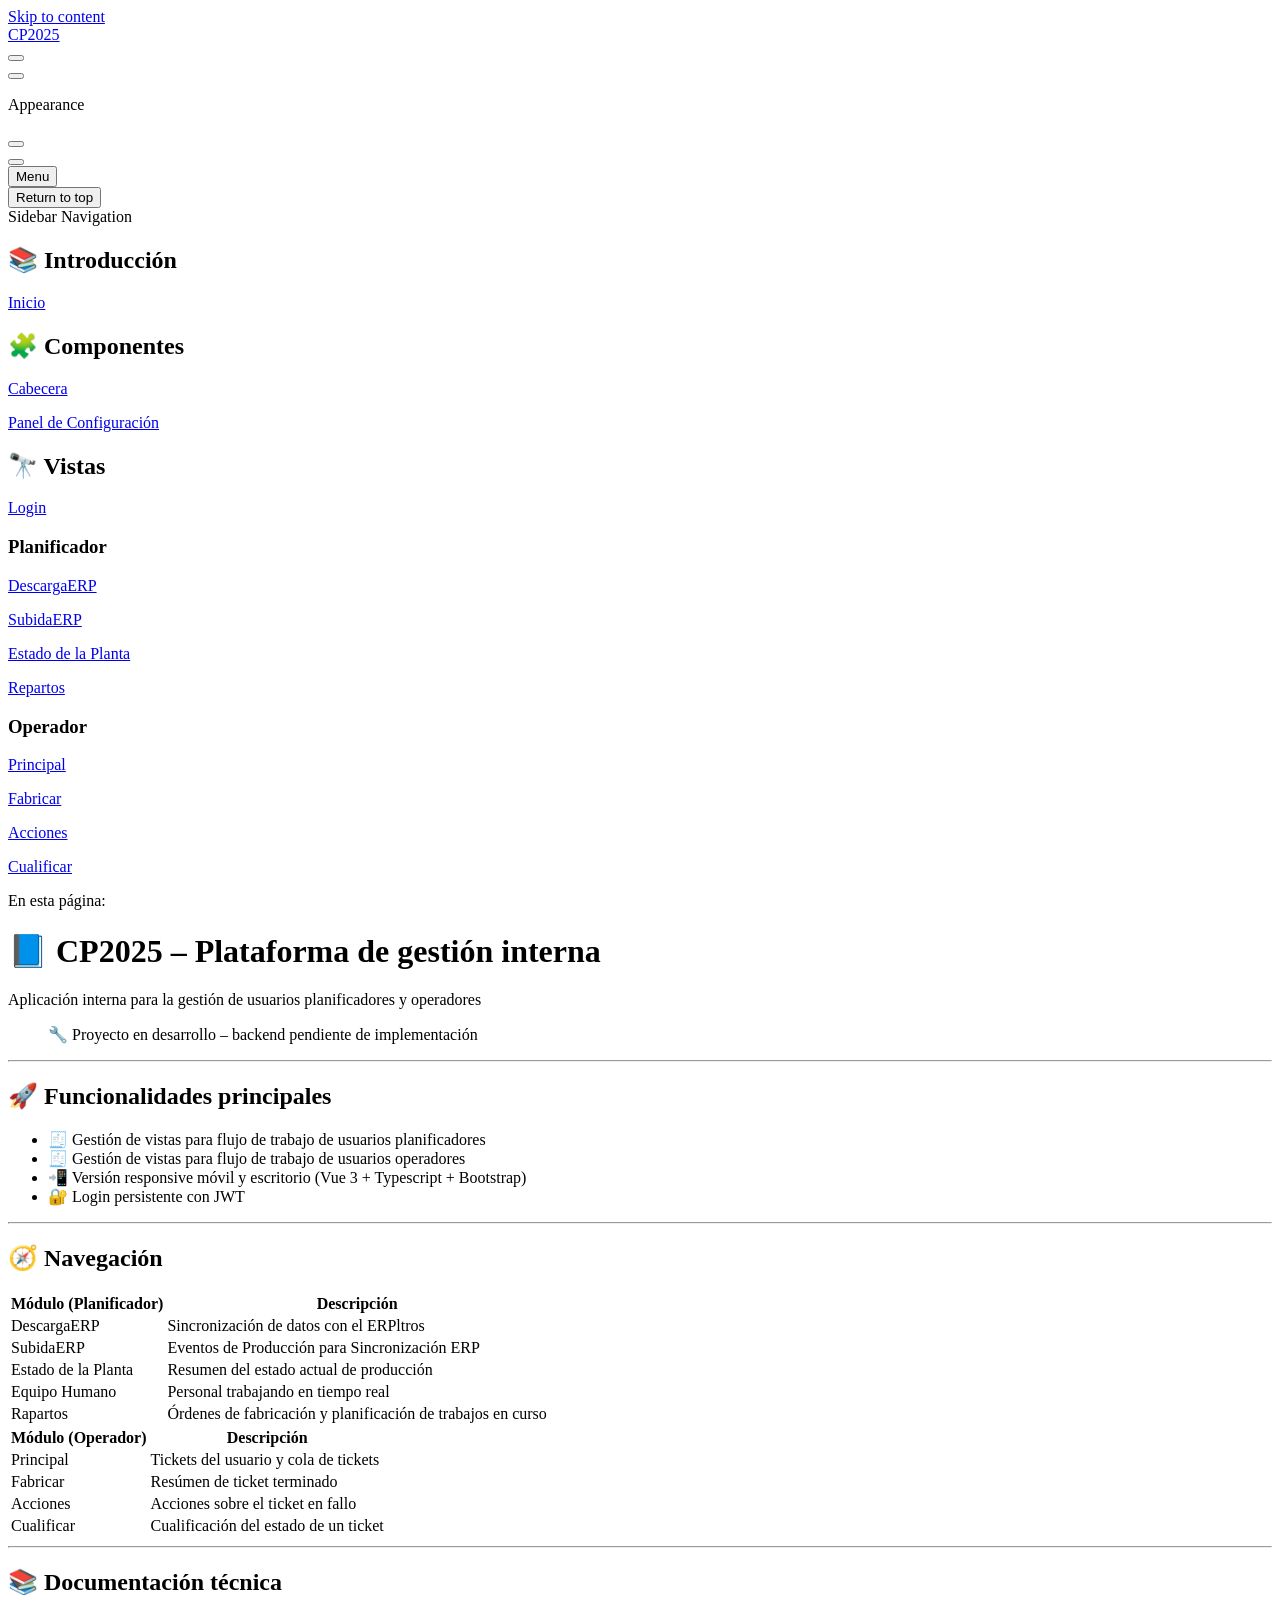
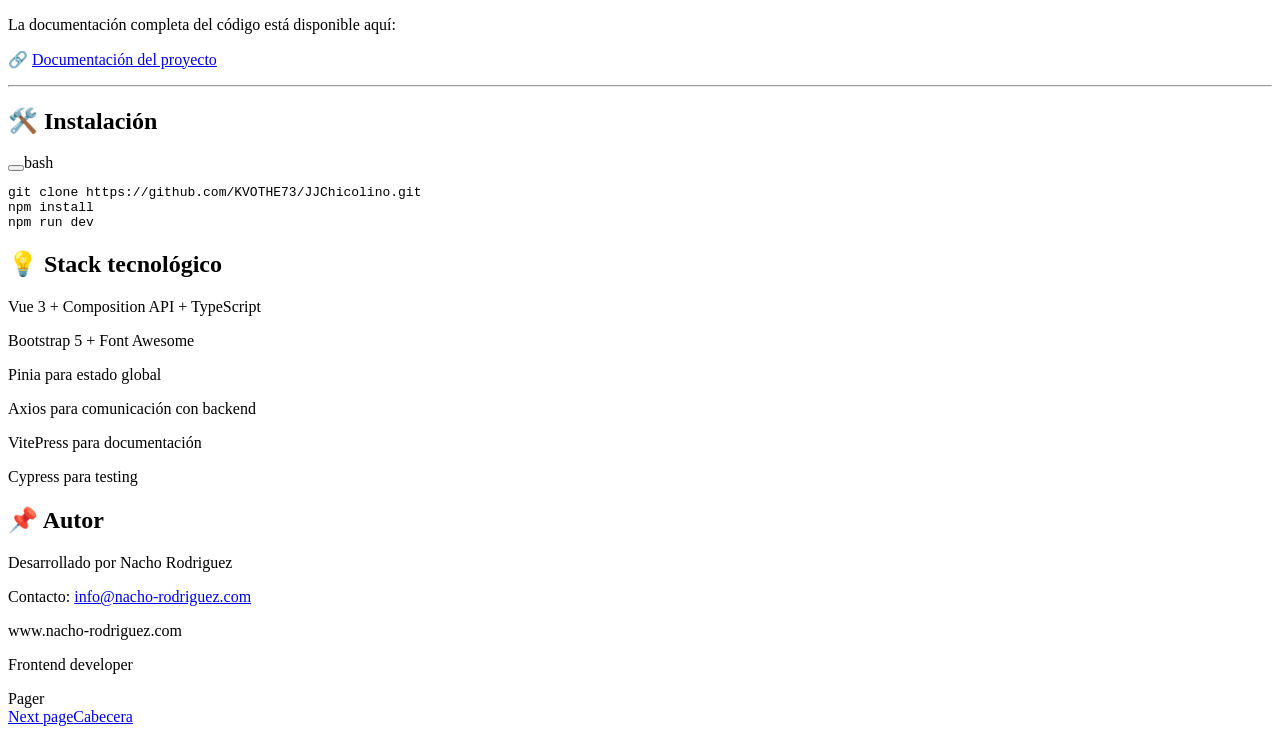
==== commit 31536a48: "Deploy automatico de documentacion" ====
--- a/index.html
+++ b/index.html
@@ -13,15 +13,15 @@
     <link rel="preload" href="/JJChicolinoDocs/assets/inter-roman-latin.Di8DUHzh.woff2" as="font" type="font/woff2" crossorigin="">
     <link rel="modulepreload" href="/JJChicolinoDocs/assets/chunks/theme.CT9c0z7q.js">
     <link rel="modulepreload" href="/JJChicolinoDocs/assets/chunks/framework.B15cVE2b.js">
-    <link rel="modulepreload" href="/JJChicolinoDocs/assets/index.md.S62muZCJ.lean.js">
+    <link rel="modulepreload" href="/JJChicolinoDocs/assets/index.md.cDFMKILr.lean.js">
     <script id="check-dark-mode">(()=>{const e=localStorage.getItem("vitepress-theme-appearance")||"auto",a=window.matchMedia("(prefers-color-scheme: dark)").matches;(!e||e==="auto"?a:e==="dark")&&document.documentElement.classList.add("dark")})();</script>
     <script id="check-mac-os">document.documentElement.classList.toggle("mac",/Mac|iPhone|iPod|iPad/i.test(navigator.platform));</script>
   </head>
   <body>
-    <div id="app"><div class="Layout" data-v-5d98c3a5><!--[--><!--]--><!--[--><span tabindex="-1" data-v-0b0ada53></span><a href="#VPContent" class="VPSkipLink visually-hidden" data-v-0b0ada53>Skip to content</a><!--]--><!----><header class="VPNav" data-v-5d98c3a5 data-v-ae24b3ad><div class="VPNavBar" data-v-ae24b3ad data-v-6aa21345><div class="wrapper" data-v-6aa21345><div class="container" data-v-6aa21345><div class="title" data-v-6aa21345><div class="VPNavBarTitle has-sidebar" data-v-6aa21345 data-v-1168a8e4><a class="title" href="/JJChicolinoDocs/" data-v-1168a8e4><!--[--><!--]--><!----><span data-v-1168a8e4>CP2025</span><!--[--><!--]--></a></div></div><div class="content" data-v-6aa21345><div class="content-body" data-v-6aa21345><!--[--><!--]--><div class="VPNavBarSearch search" data-v-6aa21345><!----></div><!----><!----><div class="VPNavBarAppearance appearance" data-v-6aa21345 data-v-6c893767><button class="VPSwitch VPSwitchAppearance" type="button" role="switch" title aria-checked="false" data-v-6c893767 data-v-5337faa4 data-v-1d5665e3><span class="check" data-v-1d5665e3><span class="icon" data-v-1d5665e3><!--[--><span class="vpi-sun sun" data-v-5337faa4></span><span class="vpi-moon moon" data-v-5337faa4></span><!--]--></span></span></button></div><!----><div class="VPFlyout VPNavBarExtra extra" data-v-6aa21345 data-v-bb2aa2f0 data-v-cf11d7a2><button type="button" class="button" aria-haspopup="true" aria-expanded="false" aria-label="extra navigation" data-v-cf11d7a2><span class="vpi-more-horizontal icon" data-v-cf11d7a2></span></button><div class="menu" data-v-cf11d7a2><div class="VPMenu" data-v-cf11d7a2 data-v-b98bc113><!----><!--[--><!--[--><!----><div class="group" data-v-bb2aa2f0><div class="item appearance" data-v-bb2aa2f0><p class="label" data-v-bb2aa2f0>Appearance</p><div class="appearance-action" data-v-bb2aa2f0><button class="VPSwitch VPSwitchAppearance" type="button" role="switch" title aria-checked="false" data-v-bb2aa2f0 data-v-5337faa4 data-v-1d5665e3><span class="check" data-v-1d5665e3><span class="icon" data-v-1d5665e3><!--[--><span class="vpi-sun sun" data-v-5337faa4></span><span class="vpi-moon moon" data-v-5337faa4></span><!--]--></span></span></button></div></div></div><!----><!--]--><!--]--></div></div></div><!--[--><!--]--><button type="button" class="VPNavBarHamburger hamburger" aria-label="mobile navigation" aria-expanded="false" aria-controls="VPNavScreen" data-v-6aa21345 data-v-e5dd9c1c><span class="container" data-v-e5dd9c1c><span class="top" data-v-e5dd9c1c></span><span class="middle" data-v-e5dd9c1c></span><span class="bottom" data-v-e5dd9c1c></span></span></button></div></div></div></div><div class="divider" data-v-6aa21345><div class="divider-line" data-v-6aa21345></div></div></div><!----></header><div class="VPLocalNav has-sidebar empty" data-v-5d98c3a5 data-v-a6f0e41e><div class="container" data-v-a6f0e41e><button class="menu" aria-expanded="false" aria-controls="VPSidebarNav" data-v-a6f0e41e><span class="vpi-align-left menu-icon" data-v-a6f0e41e></span><span class="menu-text" data-v-a6f0e41e>Menu</span></button><div class="VPLocalNavOutlineDropdown" style="--vp-vh:0px;" data-v-a6f0e41e data-v-8a42e2b4><button data-v-8a42e2b4>Return to top</button><!----></div></div></div><aside class="VPSidebar" data-v-5d98c3a5 data-v-319d5ca6><div class="curtain" data-v-319d5ca6></div><nav class="nav" id="VPSidebarNav" aria-labelledby="sidebar-aria-label" tabindex="-1" data-v-319d5ca6><span class="visually-hidden" id="sidebar-aria-label" data-v-319d5ca6> Sidebar Navigation </span><!--[--><!--]--><!--[--><div class="no-transition group" data-v-c40bc020><section class="VPSidebarItem level-0 has-active" data-v-c40bc020 data-v-b3fd67f8><div class="item" role="button" tabindex="0" data-v-b3fd67f8><div class="indicator" data-v-b3fd67f8></div><h2 class="text" data-v-b3fd67f8>📚 Introducción</h2><!----></div><div class="items" data-v-b3fd67f8><!--[--><div class="VPSidebarItem level-1 is-link" data-v-b3fd67f8 data-v-b3fd67f8><div class="item" data-v-b3fd67f8><div class="indicator" data-v-b3fd67f8></div><a class="VPLink link link" href="/JJChicolinoDocs/" data-v-b3fd67f8><!--[--><p class="text" data-v-b3fd67f8>Inicio</p><!--]--></a><!----></div><!----></div><!--]--></div></section></div><div class="no-transition group" data-v-c40bc020><section class="VPSidebarItem level-0" data-v-c40bc020 data-v-b3fd67f8><div class="item" role="button" tabindex="0" data-v-b3fd67f8><div class="indicator" data-v-b3fd67f8></div><h2 class="text" data-v-b3fd67f8>🧩 Componentes</h2><!----></div><div class="items" data-v-b3fd67f8><!--[--><div class="VPSidebarItem level-1 is-link" data-v-b3fd67f8 data-v-b3fd67f8><div class="item" data-v-b3fd67f8><div class="indicator" data-v-b3fd67f8></div><a class="VPLink link link" href="/JJChicolinoDocs/components/Header.html" data-v-b3fd67f8><!--[--><p class="text" data-v-b3fd67f8>Cabecera</p><!--]--></a><!----></div><!----></div><div class="VPSidebarItem level-1 is-link" data-v-b3fd67f8 data-v-b3fd67f8><div class="item" data-v-b3fd67f8><div class="indicator" data-v-b3fd67f8></div><a class="VPLink link link" href="/JJChicolinoDocs/components/ThemePanel.html" data-v-b3fd67f8><!--[--><p class="text" data-v-b3fd67f8>Panel de Configuración</p><!--]--></a><!----></div><!----></div><!--]--></div></section></div><div class="no-transition group" data-v-c40bc020><section class="VPSidebarItem level-0" data-v-c40bc020 data-v-b3fd67f8><div class="item" role="button" tabindex="0" data-v-b3fd67f8><div class="indicator" data-v-b3fd67f8></div><h2 class="text" data-v-b3fd67f8>🔭 Vistas</h2><!----></div><div class="items" data-v-b3fd67f8><!--[--><div class="VPSidebarItem level-1 is-link" data-v-b3fd67f8 data-v-b3fd67f8><div class="item" data-v-b3fd67f8><div class="indicator" data-v-b3fd67f8></div><a class="VPLink link link" href="/JJChicolinoDocs/views/Login.html" data-v-b3fd67f8><!--[--><p class="text" data-v-b3fd67f8>Login</p><!--]--></a><!----></div><!----></div><section class="VPSidebarItem level-1" data-v-b3fd67f8 data-v-b3fd67f8><div class="item" role="button" tabindex="0" data-v-b3fd67f8><div class="indicator" data-v-b3fd67f8></div><h3 class="text" data-v-b3fd67f8>Planificador</h3><!----></div><div class="items" data-v-b3fd67f8><!--[--><div class="VPSidebarItem level-2 is-link" data-v-b3fd67f8 data-v-b3fd67f8><div class="item" data-v-b3fd67f8><div class="indicator" data-v-b3fd67f8></div><a class="VPLink link link" href="/JJChicolinoDocs/views/planner/ERPDownload.html" data-v-b3fd67f8><!--[--><p class="text" data-v-b3fd67f8>DescargaERP</p><!--]--></a><!----></div><!----></div><div class="VPSidebarItem level-2 is-link" data-v-b3fd67f8 data-v-b3fd67f8><div class="item" data-v-b3fd67f8><div class="indicator" data-v-b3fd67f8></div><a class="VPLink link link" href="/JJChicolinoDocs/views/planner/ERPUpload.html" data-v-b3fd67f8><!--[--><p class="text" data-v-b3fd67f8>SubidaERP</p><!--]--></a><!----></div><!----></div><div class="VPSidebarItem level-2 is-link" data-v-b3fd67f8 data-v-b3fd67f8><div class="item" data-v-b3fd67f8><div class="indicator" data-v-b3fd67f8></div><a class="VPLink link link" href="/JJChicolinoDocs/views/planner/PlantStatus.html" data-v-b3fd67f8><!--[--><p class="text" data-v-b3fd67f8>Estado de la Planta</p><!--]--></a><!----></div><!----></div><div class="VPSidebarItem level-2 is-link" data-v-b3fd67f8 data-v-b3fd67f8><div class="item" data-v-b3fd67f8><div class="indicator" data-v-b3fd67f8></div><a class="VPLink link link" href="/JJChicolinoDocs/views/planner/Dispatches.html" data-v-b3fd67f8><!--[--><p class="text" data-v-b3fd67f8>Repartos</p><!--]--></a><!----></div><!----></div><!--]--></div></section><section class="VPSidebarItem level-1" data-v-b3fd67f8 data-v-b3fd67f8><div class="item" role="button" tabindex="0" data-v-b3fd67f8><div class="indicator" data-v-b3fd67f8></div><h3 class="text" data-v-b3fd67f8>Operador</h3><!----></div><div class="items" data-v-b3fd67f8><!--[--><div class="VPSidebarItem level-2 is-link" data-v-b3fd67f8 data-v-b3fd67f8><div class="item" data-v-b3fd67f8><div class="indicator" data-v-b3fd67f8></div><a class="VPLink link link" href="/JJChicolinoDocs/views/operator/MainView.html" data-v-b3fd67f8><!--[--><p class="text" data-v-b3fd67f8>Principal</p><!--]--></a><!----></div><!----></div><div class="VPSidebarItem level-2 is-link" data-v-b3fd67f8 data-v-b3fd67f8><div class="item" data-v-b3fd67f8><div class="indicator" data-v-b3fd67f8></div><a class="VPLink link link" href="/JJChicolinoDocs/views/operator/Manufactoring.html" data-v-b3fd67f8><!--[--><p class="text" data-v-b3fd67f8>Fabricar</p><!--]--></a><!----></div><!----></div><div class="VPSidebarItem level-2 is-link" data-v-b3fd67f8 data-v-b3fd67f8><div class="item" data-v-b3fd67f8><div class="indicator" data-v-b3fd67f8></div><a class="VPLink link link" href="/JJChicolinoDocs/views/operator/Actions.html" data-v-b3fd67f8><!--[--><p class="text" data-v-b3fd67f8>Acciones</p><!--]--></a><!----></div><!----></div><div class="VPSidebarItem level-2 is-link" data-v-b3fd67f8 data-v-b3fd67f8><div class="item" data-v-b3fd67f8><div class="indicator" data-v-b3fd67f8></div><a class="VPLink link link" href="/JJChicolinoDocs/views/operator/Qualification.html" data-v-b3fd67f8><!--[--><p class="text" data-v-b3fd67f8>Cualificar</p><!--]--></a><!----></div><!----></div><!--]--></div></section><!--]--></div></section></div><!--]--><!--[--><!--]--></nav></aside><div class="VPContent has-sidebar" id="VPContent" data-v-5d98c3a5 data-v-1428d186><div class="VPDoc has-sidebar has-aside" data-v-1428d186 data-v-39a288b8><!--[--><!--]--><div class="container" data-v-39a288b8><div class="aside" data-v-39a288b8><div class="aside-curtain" data-v-39a288b8></div><div class="aside-container" data-v-39a288b8><div class="aside-content" data-v-39a288b8><div class="VPDocAside" data-v-39a288b8 data-v-3f215769><!--[--><!--]--><!--[--><!--]--><nav aria-labelledby="doc-outline-aria-label" class="VPDocAsideOutline" data-v-3f215769 data-v-a5bbad30><div class="content" data-v-a5bbad30><div class="outline-marker" data-v-a5bbad30></div><div aria-level="2" class="outline-title" id="doc-outline-aria-label" role="heading" data-v-a5bbad30>En esta página:</div><ul class="VPDocOutlineItem root" data-v-a5bbad30 data-v-b933a997><!--[--><!--]--></ul></div></nav><!--[--><!--]--><div class="spacer" data-v-3f215769></div><!--[--><!--]--><!----><!--[--><!--]--><!--[--><!--]--></div></div></div></div><div class="content" data-v-39a288b8><div class="content-container" data-v-39a288b8><!--[--><!--]--><main class="main" data-v-39a288b8><div style="position:relative;" class="vp-doc _JJChicolinoDocs_" data-v-39a288b8><div><h1 id="📘-cp2025-–-plataforma-de-gestion-interna" tabindex="-1">📘 CP2025 – Plataforma de gestión interna <a class="header-anchor" href="#📘-cp2025-–-plataforma-de-gestion-interna" aria-label="Permalink to &quot;📘 CP2025 – Plataforma de gestión interna&quot;">​</a></h1><p>Aplicación interna para la gestión de usuarios planificadores y operadores</p><blockquote><p>🔧 Proyecto en desarrollo – backend pendiente de implementación.</p></blockquote><hr><h2 id="🚀-funcionalidades-principales" tabindex="-1">🚀 Funcionalidades principales <a class="header-anchor" href="#🚀-funcionalidades-principales" aria-label="Permalink to &quot;🚀 Funcionalidades principales&quot;">​</a></h2><ul><li>🧾 Gestión de vistas para flujo de trabajo de usuarios planificadores</li><li>🧾 Gestión de vistas para flujo de trabajo de usuarios operadores</li><li>📲 Versión responsive móvil y escritorio (Vue 3 + Typescript + Bootstrap)</li><li>🔐 Login persistente con JWT</li></ul><hr><h2 id="🧭-navegacion" tabindex="-1">🧭 Navegación <a class="header-anchor" href="#🧭-navegacion" aria-label="Permalink to &quot;🧭 Navegación&quot;">​</a></h2><table tabindex="0"><thead><tr><th>Módulo (Planificador)</th><th>Descripción</th></tr></thead><tbody><tr><td>DescargaERP</td><td>Sincronización de datos con el ERPltros</td></tr><tr><td>SubidaERP</td><td>Eventos de Producción para Sincronización ERP</td></tr><tr><td>Estado de la Planta</td><td>Resumen del estado actual de producción</td></tr><tr><td>Equipo Humano</td><td>Personal trabajando en tiempo real</td></tr><tr><td>Rapartos</td><td>Órdenes de fabricación y planificación de trabajos en curso</td></tr></tbody></table><table tabindex="0"><thead><tr><th>Módulo (Operador)</th><th>Descripción</th></tr></thead><tbody><tr><td>Principal</td><td>Tickets del usuario y cola de tickets</td></tr><tr><td>Fabricar</td><td>Resúmen de ticket terminado</td></tr><tr><td>Acciones</td><td>Acciones sobre el ticket en fallo</td></tr><tr><td>Cualificar</td><td>Cualificación del estado de un ticket</td></tr></tbody></table><hr><h2 id="📚-documentacion-tecnica" tabindex="-1">📚 Documentación técnica <a class="header-anchor" href="#📚-documentacion-tecnica" aria-label="Permalink to &quot;📚 Documentación técnica&quot;">​</a></h2><p>La documentación completa del código está disponible aquí:</p><p>🔗 <a href="https://kvothe73.github.io/JJChicolinoDocs/" target="_blank" rel="noreferrer">Documentación del proyecto</a></p><hr><h2 id="🛠️-instalacion" tabindex="-1">🛠️ Instalación <a class="header-anchor" href="#🛠️-instalacion" aria-label="Permalink to &quot;🛠️ Instalación&quot;">​</a></h2><div class="language-bash vp-adaptive-theme"><button title="Copy Code" class="copy"></button><span class="lang">bash</span><pre class="shiki shiki-themes github-light github-dark vp-code" tabindex="0"><code><span class="line"><span style="--shiki-light:#6F42C1;--shiki-dark:#B392F0;">git</span><span style="--shiki-light:#032F62;--shiki-dark:#9ECBFF;"> clone</span><span style="--shiki-light:#032F62;--shiki-dark:#9ECBFF;"> https://github.com/KVOTHE73/JJChicolino.git</span></span>
+    <div id="app"><div class="Layout" data-v-5d98c3a5><!--[--><!--]--><!--[--><span tabindex="-1" data-v-0b0ada53></span><a href="#VPContent" class="VPSkipLink visually-hidden" data-v-0b0ada53>Skip to content</a><!--]--><!----><header class="VPNav" data-v-5d98c3a5 data-v-ae24b3ad><div class="VPNavBar" data-v-ae24b3ad data-v-6aa21345><div class="wrapper" data-v-6aa21345><div class="container" data-v-6aa21345><div class="title" data-v-6aa21345><div class="VPNavBarTitle has-sidebar" data-v-6aa21345 data-v-1168a8e4><a class="title" href="/JJChicolinoDocs/" data-v-1168a8e4><!--[--><!--]--><!----><span data-v-1168a8e4>CP2025</span><!--[--><!--]--></a></div></div><div class="content" data-v-6aa21345><div class="content-body" data-v-6aa21345><!--[--><!--]--><div class="VPNavBarSearch search" data-v-6aa21345><!----></div><!----><!----><div class="VPNavBarAppearance appearance" data-v-6aa21345 data-v-6c893767><button class="VPSwitch VPSwitchAppearance" type="button" role="switch" title aria-checked="false" data-v-6c893767 data-v-5337faa4 data-v-1d5665e3><span class="check" data-v-1d5665e3><span class="icon" data-v-1d5665e3><!--[--><span class="vpi-sun sun" data-v-5337faa4></span><span class="vpi-moon moon" data-v-5337faa4></span><!--]--></span></span></button></div><!----><div class="VPFlyout VPNavBarExtra extra" data-v-6aa21345 data-v-bb2aa2f0 data-v-cf11d7a2><button type="button" class="button" aria-haspopup="true" aria-expanded="false" aria-label="extra navigation" data-v-cf11d7a2><span class="vpi-more-horizontal icon" data-v-cf11d7a2></span></button><div class="menu" data-v-cf11d7a2><div class="VPMenu" data-v-cf11d7a2 data-v-b98bc113><!----><!--[--><!--[--><!----><div class="group" data-v-bb2aa2f0><div class="item appearance" data-v-bb2aa2f0><p class="label" data-v-bb2aa2f0>Appearance</p><div class="appearance-action" data-v-bb2aa2f0><button class="VPSwitch VPSwitchAppearance" type="button" role="switch" title aria-checked="false" data-v-bb2aa2f0 data-v-5337faa4 data-v-1d5665e3><span class="check" data-v-1d5665e3><span class="icon" data-v-1d5665e3><!--[--><span class="vpi-sun sun" data-v-5337faa4></span><span class="vpi-moon moon" data-v-5337faa4></span><!--]--></span></span></button></div></div></div><!----><!--]--><!--]--></div></div></div><!--[--><!--]--><button type="button" class="VPNavBarHamburger hamburger" aria-label="mobile navigation" aria-expanded="false" aria-controls="VPNavScreen" data-v-6aa21345 data-v-e5dd9c1c><span class="container" data-v-e5dd9c1c><span class="top" data-v-e5dd9c1c></span><span class="middle" data-v-e5dd9c1c></span><span class="bottom" data-v-e5dd9c1c></span></span></button></div></div></div></div><div class="divider" data-v-6aa21345><div class="divider-line" data-v-6aa21345></div></div></div><!----></header><div class="VPLocalNav has-sidebar empty" data-v-5d98c3a5 data-v-a6f0e41e><div class="container" data-v-a6f0e41e><button class="menu" aria-expanded="false" aria-controls="VPSidebarNav" data-v-a6f0e41e><span class="vpi-align-left menu-icon" data-v-a6f0e41e></span><span class="menu-text" data-v-a6f0e41e>Menu</span></button><div class="VPLocalNavOutlineDropdown" style="--vp-vh:0px;" data-v-a6f0e41e data-v-8a42e2b4><button data-v-8a42e2b4>Return to top</button><!----></div></div></div><aside class="VPSidebar" data-v-5d98c3a5 data-v-319d5ca6><div class="curtain" data-v-319d5ca6></div><nav class="nav" id="VPSidebarNav" aria-labelledby="sidebar-aria-label" tabindex="-1" data-v-319d5ca6><span class="visually-hidden" id="sidebar-aria-label" data-v-319d5ca6> Sidebar Navigation </span><!--[--><!--]--><!--[--><div class="no-transition group" data-v-c40bc020><section class="VPSidebarItem level-0 has-active" data-v-c40bc020 data-v-b3fd67f8><div class="item" role="button" tabindex="0" data-v-b3fd67f8><div class="indicator" data-v-b3fd67f8></div><h2 class="text" data-v-b3fd67f8>📚 Introducción</h2><!----></div><div class="items" data-v-b3fd67f8><!--[--><div class="VPSidebarItem level-1 is-link" data-v-b3fd67f8 data-v-b3fd67f8><div class="item" data-v-b3fd67f8><div class="indicator" data-v-b3fd67f8></div><a class="VPLink link link" href="/JJChicolinoDocs/" data-v-b3fd67f8><!--[--><p class="text" data-v-b3fd67f8>Inicio</p><!--]--></a><!----></div><!----></div><!--]--></div></section></div><div class="no-transition group" data-v-c40bc020><section class="VPSidebarItem level-0" data-v-c40bc020 data-v-b3fd67f8><div class="item" role="button" tabindex="0" data-v-b3fd67f8><div class="indicator" data-v-b3fd67f8></div><h2 class="text" data-v-b3fd67f8>🧩 Componentes</h2><!----></div><div class="items" data-v-b3fd67f8><!--[--><div class="VPSidebarItem level-1 is-link" data-v-b3fd67f8 data-v-b3fd67f8><div class="item" data-v-b3fd67f8><div class="indicator" data-v-b3fd67f8></div><a class="VPLink link link" href="/JJChicolinoDocs/components/Header.html" data-v-b3fd67f8><!--[--><p class="text" data-v-b3fd67f8>Cabecera</p><!--]--></a><!----></div><!----></div><div class="VPSidebarItem level-1 is-link" data-v-b3fd67f8 data-v-b3fd67f8><div class="item" data-v-b3fd67f8><div class="indicator" data-v-b3fd67f8></div><a class="VPLink link link" href="/JJChicolinoDocs/components/ThemePanel.html" data-v-b3fd67f8><!--[--><p class="text" data-v-b3fd67f8>Panel de Configuración</p><!--]--></a><!----></div><!----></div><!--]--></div></section></div><div class="no-transition group" data-v-c40bc020><section class="VPSidebarItem level-0" data-v-c40bc020 data-v-b3fd67f8><div class="item" role="button" tabindex="0" data-v-b3fd67f8><div class="indicator" data-v-b3fd67f8></div><h2 class="text" data-v-b3fd67f8>🔭 Vistas</h2><!----></div><div class="items" data-v-b3fd67f8><!--[--><div class="VPSidebarItem level-1 is-link" data-v-b3fd67f8 data-v-b3fd67f8><div class="item" data-v-b3fd67f8><div class="indicator" data-v-b3fd67f8></div><a class="VPLink link link" href="/JJChicolinoDocs/views/Login.html" data-v-b3fd67f8><!--[--><p class="text" data-v-b3fd67f8>Login</p><!--]--></a><!----></div><!----></div><section class="VPSidebarItem level-1" data-v-b3fd67f8 data-v-b3fd67f8><div class="item" role="button" tabindex="0" data-v-b3fd67f8><div class="indicator" data-v-b3fd67f8></div><h3 class="text" data-v-b3fd67f8>Planificador</h3><!----></div><div class="items" data-v-b3fd67f8><!--[--><div class="VPSidebarItem level-2 is-link" data-v-b3fd67f8 data-v-b3fd67f8><div class="item" data-v-b3fd67f8><div class="indicator" data-v-b3fd67f8></div><a class="VPLink link link" href="/JJChicolinoDocs/views/planner/ERPDownload.html" data-v-b3fd67f8><!--[--><p class="text" data-v-b3fd67f8>DescargaERP</p><!--]--></a><!----></div><!----></div><div class="VPSidebarItem level-2 is-link" data-v-b3fd67f8 data-v-b3fd67f8><div class="item" data-v-b3fd67f8><div class="indicator" data-v-b3fd67f8></div><a class="VPLink link link" href="/JJChicolinoDocs/views/planner/ERPUpload.html" data-v-b3fd67f8><!--[--><p class="text" data-v-b3fd67f8>SubidaERP</p><!--]--></a><!----></div><!----></div><div class="VPSidebarItem level-2 is-link" data-v-b3fd67f8 data-v-b3fd67f8><div class="item" data-v-b3fd67f8><div class="indicator" data-v-b3fd67f8></div><a class="VPLink link link" href="/JJChicolinoDocs/views/planner/PlantStatus.html" data-v-b3fd67f8><!--[--><p class="text" data-v-b3fd67f8>Estado de la Planta</p><!--]--></a><!----></div><!----></div><div class="VPSidebarItem level-2 is-link" data-v-b3fd67f8 data-v-b3fd67f8><div class="item" data-v-b3fd67f8><div class="indicator" data-v-b3fd67f8></div><a class="VPLink link link" href="/JJChicolinoDocs/views/planner/Dispatches.html" data-v-b3fd67f8><!--[--><p class="text" data-v-b3fd67f8>Repartos</p><!--]--></a><!----></div><!----></div><!--]--></div></section><section class="VPSidebarItem level-1" data-v-b3fd67f8 data-v-b3fd67f8><div class="item" role="button" tabindex="0" data-v-b3fd67f8><div class="indicator" data-v-b3fd67f8></div><h3 class="text" data-v-b3fd67f8>Operador</h3><!----></div><div class="items" data-v-b3fd67f8><!--[--><div class="VPSidebarItem level-2 is-link" data-v-b3fd67f8 data-v-b3fd67f8><div class="item" data-v-b3fd67f8><div class="indicator" data-v-b3fd67f8></div><a class="VPLink link link" href="/JJChicolinoDocs/views/operator/MainView.html" data-v-b3fd67f8><!--[--><p class="text" data-v-b3fd67f8>Principal</p><!--]--></a><!----></div><!----></div><div class="VPSidebarItem level-2 is-link" data-v-b3fd67f8 data-v-b3fd67f8><div class="item" data-v-b3fd67f8><div class="indicator" data-v-b3fd67f8></div><a class="VPLink link link" href="/JJChicolinoDocs/views/operator/Manufactoring.html" data-v-b3fd67f8><!--[--><p class="text" data-v-b3fd67f8>Fabricar</p><!--]--></a><!----></div><!----></div><div class="VPSidebarItem level-2 is-link" data-v-b3fd67f8 data-v-b3fd67f8><div class="item" data-v-b3fd67f8><div class="indicator" data-v-b3fd67f8></div><a class="VPLink link link" href="/JJChicolinoDocs/views/operator/Actions.html" data-v-b3fd67f8><!--[--><p class="text" data-v-b3fd67f8>Acciones</p><!--]--></a><!----></div><!----></div><div class="VPSidebarItem level-2 is-link" data-v-b3fd67f8 data-v-b3fd67f8><div class="item" data-v-b3fd67f8><div class="indicator" data-v-b3fd67f8></div><a class="VPLink link link" href="/JJChicolinoDocs/views/operator/Qualification.html" data-v-b3fd67f8><!--[--><p class="text" data-v-b3fd67f8>Cualificar</p><!--]--></a><!----></div><!----></div><!--]--></div></section><!--]--></div></section></div><!--]--><!--[--><!--]--></nav></aside><div class="VPContent has-sidebar" id="VPContent" data-v-5d98c3a5 data-v-1428d186><div class="VPDoc has-sidebar has-aside" data-v-1428d186 data-v-39a288b8><!--[--><!--]--><div class="container" data-v-39a288b8><div class="aside" data-v-39a288b8><div class="aside-curtain" data-v-39a288b8></div><div class="aside-container" data-v-39a288b8><div class="aside-content" data-v-39a288b8><div class="VPDocAside" data-v-39a288b8 data-v-3f215769><!--[--><!--]--><!--[--><!--]--><nav aria-labelledby="doc-outline-aria-label" class="VPDocAsideOutline" data-v-3f215769 data-v-a5bbad30><div class="content" data-v-a5bbad30><div class="outline-marker" data-v-a5bbad30></div><div aria-level="2" class="outline-title" id="doc-outline-aria-label" role="heading" data-v-a5bbad30>En esta página:</div><ul class="VPDocOutlineItem root" data-v-a5bbad30 data-v-b933a997><!--[--><!--]--></ul></div></nav><!--[--><!--]--><div class="spacer" data-v-3f215769></div><!--[--><!--]--><!----><!--[--><!--]--><!--[--><!--]--></div></div></div></div><div class="content" data-v-39a288b8><div class="content-container" data-v-39a288b8><!--[--><!--]--><main class="main" data-v-39a288b8><div style="position:relative;" class="vp-doc _JJChicolinoDocs_" data-v-39a288b8><div><h1 id="📘-cp2025-–-plataforma-de-gestion-interna" tabindex="-1">📘 CP2025 – Plataforma de gestión interna <a class="header-anchor" href="#📘-cp2025-–-plataforma-de-gestion-interna" aria-label="Permalink to &quot;📘 CP2025 – Plataforma de gestión interna&quot;">​</a></h1><p>Aplicación interna para la gestión de usuarios planificadores y operadores</p><blockquote><p>🔧 Proyecto en desarrollo – backend pendiente de implementación</p></blockquote><hr><h2 id="🚀-funcionalidades-principales" tabindex="-1">🚀 Funcionalidades principales <a class="header-anchor" href="#🚀-funcionalidades-principales" aria-label="Permalink to &quot;🚀 Funcionalidades principales&quot;">​</a></h2><ul><li>🧾 Gestión de vistas para flujo de trabajo de usuarios planificadores</li><li>🧾 Gestión de vistas para flujo de trabajo de usuarios operadores</li><li>📲 Versión responsive móvil y escritorio (Vue 3 + Typescript + Bootstrap)</li><li>🔐 Login persistente con JWT</li></ul><hr><h2 id="🧭-navegacion" tabindex="-1">🧭 Navegación <a class="header-anchor" href="#🧭-navegacion" aria-label="Permalink to &quot;🧭 Navegación&quot;">​</a></h2><table tabindex="0"><thead><tr><th>Módulo (Planificador)</th><th>Descripción</th></tr></thead><tbody><tr><td>DescargaERP</td><td>Sincronización de datos con el ERPltros</td></tr><tr><td>SubidaERP</td><td>Eventos de Producción para Sincronización ERP</td></tr><tr><td>Estado de la Planta</td><td>Resumen del estado actual de producción</td></tr><tr><td>Equipo Humano</td><td>Personal trabajando en tiempo real</td></tr><tr><td>Rapartos</td><td>Órdenes de fabricación y planificación de trabajos en curso</td></tr></tbody></table><table tabindex="0"><thead><tr><th>Módulo (Operador)</th><th>Descripción</th></tr></thead><tbody><tr><td>Principal</td><td>Tickets del usuario y cola de tickets</td></tr><tr><td>Fabricar</td><td>Resúmen de ticket terminado</td></tr><tr><td>Acciones</td><td>Acciones sobre el ticket en fallo</td></tr><tr><td>Cualificar</td><td>Cualificación del estado de un ticket</td></tr></tbody></table><hr><h2 id="📚-documentacion-tecnica" tabindex="-1">📚 Documentación técnica <a class="header-anchor" href="#📚-documentacion-tecnica" aria-label="Permalink to &quot;📚 Documentación técnica&quot;">​</a></h2><p>La documentación completa del código está disponible aquí:</p><p>🔗 <a href="https://kvothe73.github.io/JJChicolinoDocs/" target="_blank" rel="noreferrer">Documentación del proyecto</a></p><hr><h2 id="🛠️-instalacion" tabindex="-1">🛠️ Instalación <a class="header-anchor" href="#🛠️-instalacion" aria-label="Permalink to &quot;🛠️ Instalación&quot;">​</a></h2><div class="language-bash vp-adaptive-theme"><button title="Copy Code" class="copy"></button><span class="lang">bash</span><pre class="shiki shiki-themes github-light github-dark vp-code" tabindex="0"><code><span class="line"><span style="--shiki-light:#6F42C1;--shiki-dark:#B392F0;">git</span><span style="--shiki-light:#032F62;--shiki-dark:#9ECBFF;"> clone</span><span style="--shiki-light:#032F62;--shiki-dark:#9ECBFF;"> https://github.com/KVOTHE73/JJChicolino.git</span></span>
 <span class="line"><span style="--shiki-light:#6F42C1;--shiki-dark:#B392F0;">npm</span><span style="--shiki-light:#032F62;--shiki-dark:#9ECBFF;"> install</span></span>
 <span class="line"><span style="--shiki-light:#6F42C1;--shiki-dark:#B392F0;">npm</span><span style="--shiki-light:#032F62;--shiki-dark:#9ECBFF;"> run</span><span style="--shiki-light:#032F62;--shiki-dark:#9ECBFF;"> dev</span></span></code></pre></div><h2 id="💡-stack-tecnologico" tabindex="-1">💡 Stack tecnológico <a class="header-anchor" href="#💡-stack-tecnologico" aria-label="Permalink to &quot;💡 Stack tecnológico&quot;">​</a></h2><p>Vue 3 + Composition API + TypeScript</p><p>Bootstrap 5 + Font Awesome</p><p>Pinia para estado global</p><p>Axios para comunicación con backend</p><p>VitePress para documentación</p><p>Cypress para testing</p><h2 id="📌-autor" tabindex="-1">📌 Autor <a class="header-anchor" href="#📌-autor" aria-label="Permalink to &quot;📌 Autor&quot;">​</a></h2><p>Desarrollado por Nacho Rodriguez</p><p>Contacto: <a href="mailto:info@nacho-rodriguez.com" target="_blank" rel="noreferrer">info@nacho-rodriguez.com</a></p><p>www.nacho-rodriguez.com</p><p>Frontend developer</p></div></div></main><footer class="VPDocFooter" data-v-39a288b8 data-v-e257564d><!--[--><!--]--><!----><nav class="prev-next" aria-labelledby="doc-footer-aria-label" data-v-e257564d><span class="visually-hidden" id="doc-footer-aria-label" data-v-e257564d>Pager</span><div class="pager" data-v-e257564d><!----></div><div class="pager" data-v-e257564d><a class="VPLink link pager-link next" href="/JJChicolinoDocs/components/Header.html" data-v-e257564d><!--[--><span class="desc" data-v-e257564d>Next page</span><span class="title" data-v-e257564d>Cabecera</span><!--]--></a></div></nav></footer><!--[--><!--]--></div></div></div><!--[--><!--]--></div></div><!----><!--[--><!--]--></div></div>
-    <script>window.__VP_HASH_MAP__=JSON.parse("{\"components_header.md\":\"Bk5DW275\",\"components_themepanel.md\":\"D_UBBcLX\",\"index.md\":\"S62muZCJ\",\"template.md\":\"DbNCby4-\",\"views_login.md\":\"K-bkZ0ni\",\"views_operator_actions.md\":\"CYwvdUpH\",\"views_operator_mainview.md\":\"BKccUZsV\",\"views_operator_manufactoring.md\":\"XZV09RxL\",\"views_operator_qualification.md\":\"BUrhxxYx\",\"views_planner_dispatches.md\":\"CfhO0nZ5\",\"views_planner_erpdownload.md\":\"BKBtlY6-\",\"views_planner_erpupload.md\":\"mtUkMLdJ\",\"views_planner_plantstatus.md\":\"8Hm3afdP\"}");window.__VP_SITE_DATA__=JSON.parse("{\"lang\":\"en-US\",\"dir\":\"ltr\",\"title\":\"CP2025\",\"description\":\"Documentación técnica del proyecto\",\"base\":\"/JJChicolinoDocs/\",\"head\":[],\"router\":{\"prefetchLinks\":true},\"appearance\":true,\"themeConfig\":{\"outlineTitle\":\"En esta página:\",\"sidebar\":[{\"text\":\"📚 Introducción\",\"items\":[{\"text\":\"Inicio\",\"link\":\"/\"}]},{\"text\":\"🧩 Componentes\",\"items\":[{\"text\":\"Cabecera\",\"link\":\"/components/Header\"},{\"text\":\"Panel de Configuración\",\"link\":\"/components/ThemePanel\"}]},{\"text\":\"🔭 Vistas\",\"items\":[{\"text\":\"Login\",\"link\":\"/views/Login\"},{\"text\":\"Planificador\",\"items\":[{\"text\":\"DescargaERP\",\"link\":\"/views/planner/ERPDownload\"},{\"text\":\"SubidaERP\",\"link\":\"/views/planner/ERPUpload\"},{\"text\":\"Estado de la Planta\",\"link\":\"/views/planner/PlantStatus\"},{\"text\":\"Repartos\",\"link\":\"/views/planner/Dispatches\"}]},{\"text\":\"Operador\",\"items\":[{\"text\":\"Principal\",\"link\":\"/views/operator/MainView\"},{\"text\":\"Fabricar\",\"link\":\"/views/operator/Manufactoring\"},{\"text\":\"Acciones\",\"link\":\"/views/operator/Actions\"},{\"text\":\"Cualificar\",\"link\":\"/views/operator/Qualification\"}]}]}]},\"locales\":{},\"scrollOffset\":134,\"cleanUrls\":false}");</script>
+    <script>window.__VP_HASH_MAP__=JSON.parse("{\"components_header.md\":\"Bk5DW275\",\"components_themepanel.md\":\"D_UBBcLX\",\"index.md\":\"cDFMKILr\",\"template.md\":\"DbNCby4-\",\"views_login.md\":\"K-bkZ0ni\",\"views_operator_actions.md\":\"CYwvdUpH\",\"views_operator_mainview.md\":\"BKccUZsV\",\"views_operator_manufactoring.md\":\"XZV09RxL\",\"views_operator_qualification.md\":\"BUrhxxYx\",\"views_planner_dispatches.md\":\"CfhO0nZ5\",\"views_planner_erpdownload.md\":\"BKBtlY6-\",\"views_planner_erpupload.md\":\"mtUkMLdJ\",\"views_planner_plantstatus.md\":\"8Hm3afdP\"}");window.__VP_SITE_DATA__=JSON.parse("{\"lang\":\"en-US\",\"dir\":\"ltr\",\"title\":\"CP2025\",\"description\":\"Documentación técnica del proyecto\",\"base\":\"/JJChicolinoDocs/\",\"head\":[],\"router\":{\"prefetchLinks\":true},\"appearance\":true,\"themeConfig\":{\"outlineTitle\":\"En esta página:\",\"sidebar\":[{\"text\":\"📚 Introducción\",\"items\":[{\"text\":\"Inicio\",\"link\":\"/\"}]},{\"text\":\"🧩 Componentes\",\"items\":[{\"text\":\"Cabecera\",\"link\":\"/components/Header\"},{\"text\":\"Panel de Configuración\",\"link\":\"/components/ThemePanel\"}]},{\"text\":\"🔭 Vistas\",\"items\":[{\"text\":\"Login\",\"link\":\"/views/Login\"},{\"text\":\"Planificador\",\"items\":[{\"text\":\"DescargaERP\",\"link\":\"/views/planner/ERPDownload\"},{\"text\":\"SubidaERP\",\"link\":\"/views/planner/ERPUpload\"},{\"text\":\"Estado de la Planta\",\"link\":\"/views/planner/PlantStatus\"},{\"text\":\"Repartos\",\"link\":\"/views/planner/Dispatches\"}]},{\"text\":\"Operador\",\"items\":[{\"text\":\"Principal\",\"link\":\"/views/operator/MainView\"},{\"text\":\"Fabricar\",\"link\":\"/views/operator/Manufactoring\"},{\"text\":\"Acciones\",\"link\":\"/views/operator/Actions\"},{\"text\":\"Cualificar\",\"link\":\"/views/operator/Qualification\"}]}]}]},\"locales\":{},\"scrollOffset\":134,\"cleanUrls\":false}");</script>
     
   </body>
 </html>
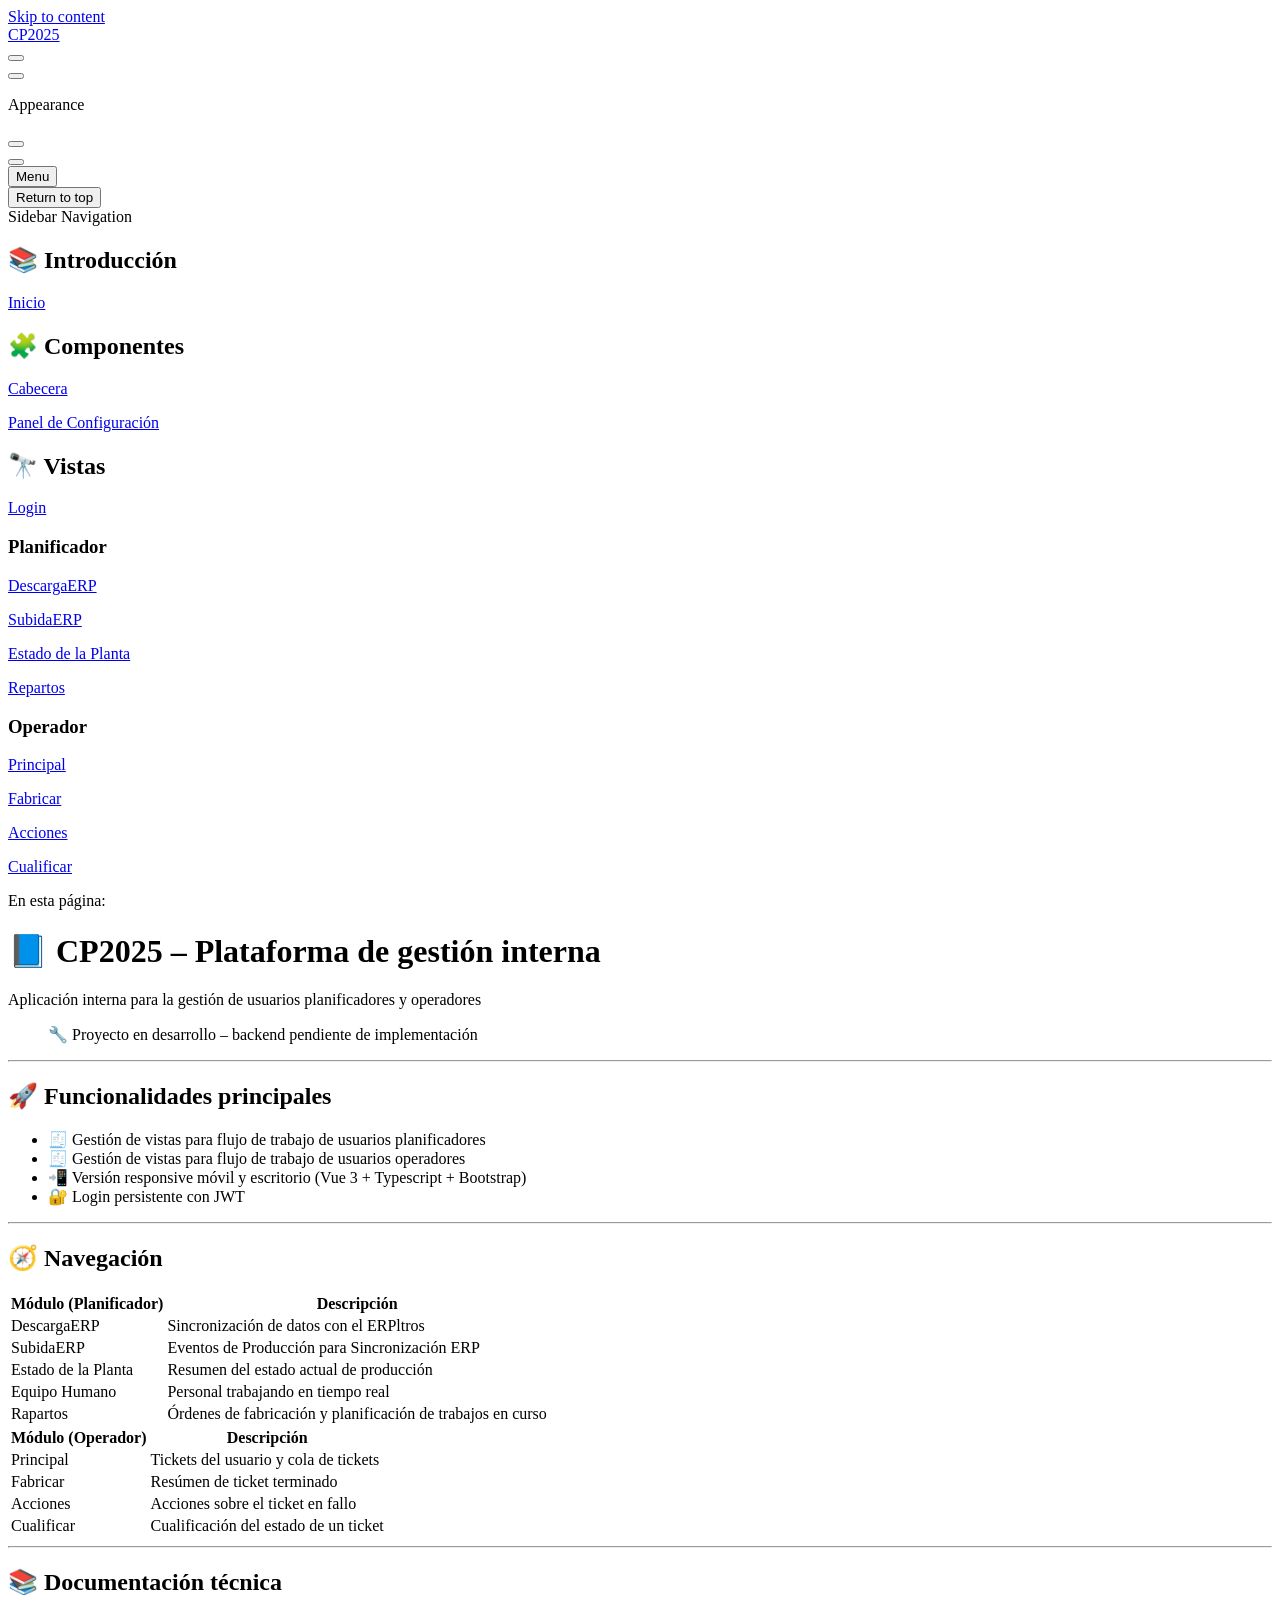
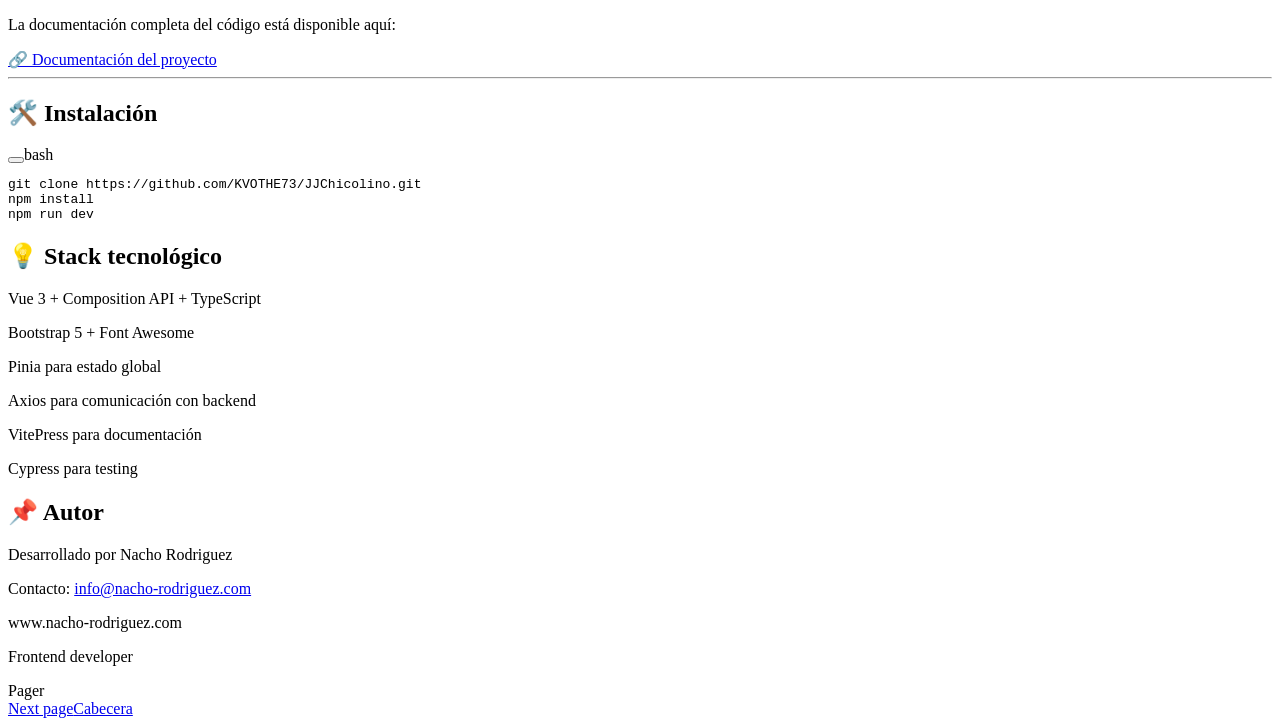
==== commit 3f58ec16: "Deploy automatico de documentacion" ====
--- a/index.html
+++ b/index.html
@@ -13,15 +13,15 @@
     <link rel="preload" href="/JJChicolinoDocs/assets/inter-roman-latin.Di8DUHzh.woff2" as="font" type="font/woff2" crossorigin="">
     <link rel="modulepreload" href="/JJChicolinoDocs/assets/chunks/theme.CT9c0z7q.js">
     <link rel="modulepreload" href="/JJChicolinoDocs/assets/chunks/framework.B15cVE2b.js">
-    <link rel="modulepreload" href="/JJChicolinoDocs/assets/index.md.cDFMKILr.lean.js">
+    <link rel="modulepreload" href="/JJChicolinoDocs/assets/index.md.BTtarfOG.lean.js">
     <script id="check-dark-mode">(()=>{const e=localStorage.getItem("vitepress-theme-appearance")||"auto",a=window.matchMedia("(prefers-color-scheme: dark)").matches;(!e||e==="auto"?a:e==="dark")&&document.documentElement.classList.add("dark")})();</script>
     <script id="check-mac-os">document.documentElement.classList.toggle("mac",/Mac|iPhone|iPod|iPad/i.test(navigator.platform));</script>
   </head>
   <body>
-    <div id="app"><div class="Layout" data-v-5d98c3a5><!--[--><!--]--><!--[--><span tabindex="-1" data-v-0b0ada53></span><a href="#VPContent" class="VPSkipLink visually-hidden" data-v-0b0ada53>Skip to content</a><!--]--><!----><header class="VPNav" data-v-5d98c3a5 data-v-ae24b3ad><div class="VPNavBar" data-v-ae24b3ad data-v-6aa21345><div class="wrapper" data-v-6aa21345><div class="container" data-v-6aa21345><div class="title" data-v-6aa21345><div class="VPNavBarTitle has-sidebar" data-v-6aa21345 data-v-1168a8e4><a class="title" href="/JJChicolinoDocs/" data-v-1168a8e4><!--[--><!--]--><!----><span data-v-1168a8e4>CP2025</span><!--[--><!--]--></a></div></div><div class="content" data-v-6aa21345><div class="content-body" data-v-6aa21345><!--[--><!--]--><div class="VPNavBarSearch search" data-v-6aa21345><!----></div><!----><!----><div class="VPNavBarAppearance appearance" data-v-6aa21345 data-v-6c893767><button class="VPSwitch VPSwitchAppearance" type="button" role="switch" title aria-checked="false" data-v-6c893767 data-v-5337faa4 data-v-1d5665e3><span class="check" data-v-1d5665e3><span class="icon" data-v-1d5665e3><!--[--><span class="vpi-sun sun" data-v-5337faa4></span><span class="vpi-moon moon" data-v-5337faa4></span><!--]--></span></span></button></div><!----><div class="VPFlyout VPNavBarExtra extra" data-v-6aa21345 data-v-bb2aa2f0 data-v-cf11d7a2><button type="button" class="button" aria-haspopup="true" aria-expanded="false" aria-label="extra navigation" data-v-cf11d7a2><span class="vpi-more-horizontal icon" data-v-cf11d7a2></span></button><div class="menu" data-v-cf11d7a2><div class="VPMenu" data-v-cf11d7a2 data-v-b98bc113><!----><!--[--><!--[--><!----><div class="group" data-v-bb2aa2f0><div class="item appearance" data-v-bb2aa2f0><p class="label" data-v-bb2aa2f0>Appearance</p><div class="appearance-action" data-v-bb2aa2f0><button class="VPSwitch VPSwitchAppearance" type="button" role="switch" title aria-checked="false" data-v-bb2aa2f0 data-v-5337faa4 data-v-1d5665e3><span class="check" data-v-1d5665e3><span class="icon" data-v-1d5665e3><!--[--><span class="vpi-sun sun" data-v-5337faa4></span><span class="vpi-moon moon" data-v-5337faa4></span><!--]--></span></span></button></div></div></div><!----><!--]--><!--]--></div></div></div><!--[--><!--]--><button type="button" class="VPNavBarHamburger hamburger" aria-label="mobile navigation" aria-expanded="false" aria-controls="VPNavScreen" data-v-6aa21345 data-v-e5dd9c1c><span class="container" data-v-e5dd9c1c><span class="top" data-v-e5dd9c1c></span><span class="middle" data-v-e5dd9c1c></span><span class="bottom" data-v-e5dd9c1c></span></span></button></div></div></div></div><div class="divider" data-v-6aa21345><div class="divider-line" data-v-6aa21345></div></div></div><!----></header><div class="VPLocalNav has-sidebar empty" data-v-5d98c3a5 data-v-a6f0e41e><div class="container" data-v-a6f0e41e><button class="menu" aria-expanded="false" aria-controls="VPSidebarNav" data-v-a6f0e41e><span class="vpi-align-left menu-icon" data-v-a6f0e41e></span><span class="menu-text" data-v-a6f0e41e>Menu</span></button><div class="VPLocalNavOutlineDropdown" style="--vp-vh:0px;" data-v-a6f0e41e data-v-8a42e2b4><button data-v-8a42e2b4>Return to top</button><!----></div></div></div><aside class="VPSidebar" data-v-5d98c3a5 data-v-319d5ca6><div class="curtain" data-v-319d5ca6></div><nav class="nav" id="VPSidebarNav" aria-labelledby="sidebar-aria-label" tabindex="-1" data-v-319d5ca6><span class="visually-hidden" id="sidebar-aria-label" data-v-319d5ca6> Sidebar Navigation </span><!--[--><!--]--><!--[--><div class="no-transition group" data-v-c40bc020><section class="VPSidebarItem level-0 has-active" data-v-c40bc020 data-v-b3fd67f8><div class="item" role="button" tabindex="0" data-v-b3fd67f8><div class="indicator" data-v-b3fd67f8></div><h2 class="text" data-v-b3fd67f8>📚 Introducción</h2><!----></div><div class="items" data-v-b3fd67f8><!--[--><div class="VPSidebarItem level-1 is-link" data-v-b3fd67f8 data-v-b3fd67f8><div class="item" data-v-b3fd67f8><div class="indicator" data-v-b3fd67f8></div><a class="VPLink link link" href="/JJChicolinoDocs/" data-v-b3fd67f8><!--[--><p class="text" data-v-b3fd67f8>Inicio</p><!--]--></a><!----></div><!----></div><!--]--></div></section></div><div class="no-transition group" data-v-c40bc020><section class="VPSidebarItem level-0" data-v-c40bc020 data-v-b3fd67f8><div class="item" role="button" tabindex="0" data-v-b3fd67f8><div class="indicator" data-v-b3fd67f8></div><h2 class="text" data-v-b3fd67f8>🧩 Componentes</h2><!----></div><div class="items" data-v-b3fd67f8><!--[--><div class="VPSidebarItem level-1 is-link" data-v-b3fd67f8 data-v-b3fd67f8><div class="item" data-v-b3fd67f8><div class="indicator" data-v-b3fd67f8></div><a class="VPLink link link" href="/JJChicolinoDocs/components/Header.html" data-v-b3fd67f8><!--[--><p class="text" data-v-b3fd67f8>Cabecera</p><!--]--></a><!----></div><!----></div><div class="VPSidebarItem level-1 is-link" data-v-b3fd67f8 data-v-b3fd67f8><div class="item" data-v-b3fd67f8><div class="indicator" data-v-b3fd67f8></div><a class="VPLink link link" href="/JJChicolinoDocs/components/ThemePanel.html" data-v-b3fd67f8><!--[--><p class="text" data-v-b3fd67f8>Panel de Configuración</p><!--]--></a><!----></div><!----></div><!--]--></div></section></div><div class="no-transition group" data-v-c40bc020><section class="VPSidebarItem level-0" data-v-c40bc020 data-v-b3fd67f8><div class="item" role="button" tabindex="0" data-v-b3fd67f8><div class="indicator" data-v-b3fd67f8></div><h2 class="text" data-v-b3fd67f8>🔭 Vistas</h2><!----></div><div class="items" data-v-b3fd67f8><!--[--><div class="VPSidebarItem level-1 is-link" data-v-b3fd67f8 data-v-b3fd67f8><div class="item" data-v-b3fd67f8><div class="indicator" data-v-b3fd67f8></div><a class="VPLink link link" href="/JJChicolinoDocs/views/Login.html" data-v-b3fd67f8><!--[--><p class="text" data-v-b3fd67f8>Login</p><!--]--></a><!----></div><!----></div><section class="VPSidebarItem level-1" data-v-b3fd67f8 data-v-b3fd67f8><div class="item" role="button" tabindex="0" data-v-b3fd67f8><div class="indicator" data-v-b3fd67f8></div><h3 class="text" data-v-b3fd67f8>Planificador</h3><!----></div><div class="items" data-v-b3fd67f8><!--[--><div class="VPSidebarItem level-2 is-link" data-v-b3fd67f8 data-v-b3fd67f8><div class="item" data-v-b3fd67f8><div class="indicator" data-v-b3fd67f8></div><a class="VPLink link link" href="/JJChicolinoDocs/views/planner/ERPDownload.html" data-v-b3fd67f8><!--[--><p class="text" data-v-b3fd67f8>DescargaERP</p><!--]--></a><!----></div><!----></div><div class="VPSidebarItem level-2 is-link" data-v-b3fd67f8 data-v-b3fd67f8><div class="item" data-v-b3fd67f8><div class="indicator" data-v-b3fd67f8></div><a class="VPLink link link" href="/JJChicolinoDocs/views/planner/ERPUpload.html" data-v-b3fd67f8><!--[--><p class="text" data-v-b3fd67f8>SubidaERP</p><!--]--></a><!----></div><!----></div><div class="VPSidebarItem level-2 is-link" data-v-b3fd67f8 data-v-b3fd67f8><div class="item" data-v-b3fd67f8><div class="indicator" data-v-b3fd67f8></div><a class="VPLink link link" href="/JJChicolinoDocs/views/planner/PlantStatus.html" data-v-b3fd67f8><!--[--><p class="text" data-v-b3fd67f8>Estado de la Planta</p><!--]--></a><!----></div><!----></div><div class="VPSidebarItem level-2 is-link" data-v-b3fd67f8 data-v-b3fd67f8><div class="item" data-v-b3fd67f8><div class="indicator" data-v-b3fd67f8></div><a class="VPLink link link" href="/JJChicolinoDocs/views/planner/Dispatches.html" data-v-b3fd67f8><!--[--><p class="text" data-v-b3fd67f8>Repartos</p><!--]--></a><!----></div><!----></div><!--]--></div></section><section class="VPSidebarItem level-1" data-v-b3fd67f8 data-v-b3fd67f8><div class="item" role="button" tabindex="0" data-v-b3fd67f8><div class="indicator" data-v-b3fd67f8></div><h3 class="text" data-v-b3fd67f8>Operador</h3><!----></div><div class="items" data-v-b3fd67f8><!--[--><div class="VPSidebarItem level-2 is-link" data-v-b3fd67f8 data-v-b3fd67f8><div class="item" data-v-b3fd67f8><div class="indicator" data-v-b3fd67f8></div><a class="VPLink link link" href="/JJChicolinoDocs/views/operator/MainView.html" data-v-b3fd67f8><!--[--><p class="text" data-v-b3fd67f8>Principal</p><!--]--></a><!----></div><!----></div><div class="VPSidebarItem level-2 is-link" data-v-b3fd67f8 data-v-b3fd67f8><div class="item" data-v-b3fd67f8><div class="indicator" data-v-b3fd67f8></div><a class="VPLink link link" href="/JJChicolinoDocs/views/operator/Manufactoring.html" data-v-b3fd67f8><!--[--><p class="text" data-v-b3fd67f8>Fabricar</p><!--]--></a><!----></div><!----></div><div class="VPSidebarItem level-2 is-link" data-v-b3fd67f8 data-v-b3fd67f8><div class="item" data-v-b3fd67f8><div class="indicator" data-v-b3fd67f8></div><a class="VPLink link link" href="/JJChicolinoDocs/views/operator/Actions.html" data-v-b3fd67f8><!--[--><p class="text" data-v-b3fd67f8>Acciones</p><!--]--></a><!----></div><!----></div><div class="VPSidebarItem level-2 is-link" data-v-b3fd67f8 data-v-b3fd67f8><div class="item" data-v-b3fd67f8><div class="indicator" data-v-b3fd67f8></div><a class="VPLink link link" href="/JJChicolinoDocs/views/operator/Qualification.html" data-v-b3fd67f8><!--[--><p class="text" data-v-b3fd67f8>Cualificar</p><!--]--></a><!----></div><!----></div><!--]--></div></section><!--]--></div></section></div><!--]--><!--[--><!--]--></nav></aside><div class="VPContent has-sidebar" id="VPContent" data-v-5d98c3a5 data-v-1428d186><div class="VPDoc has-sidebar has-aside" data-v-1428d186 data-v-39a288b8><!--[--><!--]--><div class="container" data-v-39a288b8><div class="aside" data-v-39a288b8><div class="aside-curtain" data-v-39a288b8></div><div class="aside-container" data-v-39a288b8><div class="aside-content" data-v-39a288b8><div class="VPDocAside" data-v-39a288b8 data-v-3f215769><!--[--><!--]--><!--[--><!--]--><nav aria-labelledby="doc-outline-aria-label" class="VPDocAsideOutline" data-v-3f215769 data-v-a5bbad30><div class="content" data-v-a5bbad30><div class="outline-marker" data-v-a5bbad30></div><div aria-level="2" class="outline-title" id="doc-outline-aria-label" role="heading" data-v-a5bbad30>En esta página:</div><ul class="VPDocOutlineItem root" data-v-a5bbad30 data-v-b933a997><!--[--><!--]--></ul></div></nav><!--[--><!--]--><div class="spacer" data-v-3f215769></div><!--[--><!--]--><!----><!--[--><!--]--><!--[--><!--]--></div></div></div></div><div class="content" data-v-39a288b8><div class="content-container" data-v-39a288b8><!--[--><!--]--><main class="main" data-v-39a288b8><div style="position:relative;" class="vp-doc _JJChicolinoDocs_" data-v-39a288b8><div><h1 id="📘-cp2025-–-plataforma-de-gestion-interna" tabindex="-1">📘 CP2025 – Plataforma de gestión interna <a class="header-anchor" href="#📘-cp2025-–-plataforma-de-gestion-interna" aria-label="Permalink to &quot;📘 CP2025 – Plataforma de gestión interna&quot;">​</a></h1><p>Aplicación interna para la gestión de usuarios planificadores y operadores</p><blockquote><p>🔧 Proyecto en desarrollo – backend pendiente de implementación</p></blockquote><hr><h2 id="🚀-funcionalidades-principales" tabindex="-1">🚀 Funcionalidades principales <a class="header-anchor" href="#🚀-funcionalidades-principales" aria-label="Permalink to &quot;🚀 Funcionalidades principales&quot;">​</a></h2><ul><li>🧾 Gestión de vistas para flujo de trabajo de usuarios planificadores</li><li>🧾 Gestión de vistas para flujo de trabajo de usuarios operadores</li><li>📲 Versión responsive móvil y escritorio (Vue 3 + Typescript + Bootstrap)</li><li>🔐 Login persistente con JWT</li></ul><hr><h2 id="🧭-navegacion" tabindex="-1">🧭 Navegación <a class="header-anchor" href="#🧭-navegacion" aria-label="Permalink to &quot;🧭 Navegación&quot;">​</a></h2><table tabindex="0"><thead><tr><th>Módulo (Planificador)</th><th>Descripción</th></tr></thead><tbody><tr><td>DescargaERP</td><td>Sincronización de datos con el ERPltros</td></tr><tr><td>SubidaERP</td><td>Eventos de Producción para Sincronización ERP</td></tr><tr><td>Estado de la Planta</td><td>Resumen del estado actual de producción</td></tr><tr><td>Equipo Humano</td><td>Personal trabajando en tiempo real</td></tr><tr><td>Rapartos</td><td>Órdenes de fabricación y planificación de trabajos en curso</td></tr></tbody></table><table tabindex="0"><thead><tr><th>Módulo (Operador)</th><th>Descripción</th></tr></thead><tbody><tr><td>Principal</td><td>Tickets del usuario y cola de tickets</td></tr><tr><td>Fabricar</td><td>Resúmen de ticket terminado</td></tr><tr><td>Acciones</td><td>Acciones sobre el ticket en fallo</td></tr><tr><td>Cualificar</td><td>Cualificación del estado de un ticket</td></tr></tbody></table><hr><h2 id="📚-documentacion-tecnica" tabindex="-1">📚 Documentación técnica <a class="header-anchor" href="#📚-documentacion-tecnica" aria-label="Permalink to &quot;📚 Documentación técnica&quot;">​</a></h2><p>La documentación completa del código está disponible aquí:</p><p>🔗 <a href="https://kvothe73.github.io/JJChicolinoDocs/" target="_blank" rel="noreferrer">Documentación del proyecto</a></p><hr><h2 id="🛠️-instalacion" tabindex="-1">🛠️ Instalación <a class="header-anchor" href="#🛠️-instalacion" aria-label="Permalink to &quot;🛠️ Instalación&quot;">​</a></h2><div class="language-bash vp-adaptive-theme"><button title="Copy Code" class="copy"></button><span class="lang">bash</span><pre class="shiki shiki-themes github-light github-dark vp-code" tabindex="0"><code><span class="line"><span style="--shiki-light:#6F42C1;--shiki-dark:#B392F0;">git</span><span style="--shiki-light:#032F62;--shiki-dark:#9ECBFF;"> clone</span><span style="--shiki-light:#032F62;--shiki-dark:#9ECBFF;"> https://github.com/KVOTHE73/JJChicolino.git</span></span>
+    <div id="app"><div class="Layout" data-v-5d98c3a5><!--[--><!--]--><!--[--><span tabindex="-1" data-v-0b0ada53></span><a href="#VPContent" class="VPSkipLink visually-hidden" data-v-0b0ada53>Skip to content</a><!--]--><!----><header class="VPNav" data-v-5d98c3a5 data-v-ae24b3ad><div class="VPNavBar" data-v-ae24b3ad data-v-6aa21345><div class="wrapper" data-v-6aa21345><div class="container" data-v-6aa21345><div class="title" data-v-6aa21345><div class="VPNavBarTitle has-sidebar" data-v-6aa21345 data-v-1168a8e4><a class="title" href="/JJChicolinoDocs/" data-v-1168a8e4><!--[--><!--]--><!----><span data-v-1168a8e4>CP2025</span><!--[--><!--]--></a></div></div><div class="content" data-v-6aa21345><div class="content-body" data-v-6aa21345><!--[--><!--]--><div class="VPNavBarSearch search" data-v-6aa21345><!----></div><!----><!----><div class="VPNavBarAppearance appearance" data-v-6aa21345 data-v-6c893767><button class="VPSwitch VPSwitchAppearance" type="button" role="switch" title aria-checked="false" data-v-6c893767 data-v-5337faa4 data-v-1d5665e3><span class="check" data-v-1d5665e3><span class="icon" data-v-1d5665e3><!--[--><span class="vpi-sun sun" data-v-5337faa4></span><span class="vpi-moon moon" data-v-5337faa4></span><!--]--></span></span></button></div><!----><div class="VPFlyout VPNavBarExtra extra" data-v-6aa21345 data-v-bb2aa2f0 data-v-cf11d7a2><button type="button" class="button" aria-haspopup="true" aria-expanded="false" aria-label="extra navigation" data-v-cf11d7a2><span class="vpi-more-horizontal icon" data-v-cf11d7a2></span></button><div class="menu" data-v-cf11d7a2><div class="VPMenu" data-v-cf11d7a2 data-v-b98bc113><!----><!--[--><!--[--><!----><div class="group" data-v-bb2aa2f0><div class="item appearance" data-v-bb2aa2f0><p class="label" data-v-bb2aa2f0>Appearance</p><div class="appearance-action" data-v-bb2aa2f0><button class="VPSwitch VPSwitchAppearance" type="button" role="switch" title aria-checked="false" data-v-bb2aa2f0 data-v-5337faa4 data-v-1d5665e3><span class="check" data-v-1d5665e3><span class="icon" data-v-1d5665e3><!--[--><span class="vpi-sun sun" data-v-5337faa4></span><span class="vpi-moon moon" data-v-5337faa4></span><!--]--></span></span></button></div></div></div><!----><!--]--><!--]--></div></div></div><!--[--><!--]--><button type="button" class="VPNavBarHamburger hamburger" aria-label="mobile navigation" aria-expanded="false" aria-controls="VPNavScreen" data-v-6aa21345 data-v-e5dd9c1c><span class="container" data-v-e5dd9c1c><span class="top" data-v-e5dd9c1c></span><span class="middle" data-v-e5dd9c1c></span><span class="bottom" data-v-e5dd9c1c></span></span></button></div></div></div></div><div class="divider" data-v-6aa21345><div class="divider-line" data-v-6aa21345></div></div></div><!----></header><div class="VPLocalNav has-sidebar empty" data-v-5d98c3a5 data-v-a6f0e41e><div class="container" data-v-a6f0e41e><button class="menu" aria-expanded="false" aria-controls="VPSidebarNav" data-v-a6f0e41e><span class="vpi-align-left menu-icon" data-v-a6f0e41e></span><span class="menu-text" data-v-a6f0e41e>Menu</span></button><div class="VPLocalNavOutlineDropdown" style="--vp-vh:0px;" data-v-a6f0e41e data-v-8a42e2b4><button data-v-8a42e2b4>Return to top</button><!----></div></div></div><aside class="VPSidebar" data-v-5d98c3a5 data-v-319d5ca6><div class="curtain" data-v-319d5ca6></div><nav class="nav" id="VPSidebarNav" aria-labelledby="sidebar-aria-label" tabindex="-1" data-v-319d5ca6><span class="visually-hidden" id="sidebar-aria-label" data-v-319d5ca6> Sidebar Navigation </span><!--[--><!--]--><!--[--><div class="no-transition group" data-v-c40bc020><section class="VPSidebarItem level-0 has-active" data-v-c40bc020 data-v-b3fd67f8><div class="item" role="button" tabindex="0" data-v-b3fd67f8><div class="indicator" data-v-b3fd67f8></div><h2 class="text" data-v-b3fd67f8>📚 Introducción</h2><!----></div><div class="items" data-v-b3fd67f8><!--[--><div class="VPSidebarItem level-1 is-link" data-v-b3fd67f8 data-v-b3fd67f8><div class="item" data-v-b3fd67f8><div class="indicator" data-v-b3fd67f8></div><a class="VPLink link link" href="/JJChicolinoDocs/" data-v-b3fd67f8><!--[--><p class="text" data-v-b3fd67f8>Inicio</p><!--]--></a><!----></div><!----></div><!--]--></div></section></div><div class="no-transition group" data-v-c40bc020><section class="VPSidebarItem level-0" data-v-c40bc020 data-v-b3fd67f8><div class="item" role="button" tabindex="0" data-v-b3fd67f8><div class="indicator" data-v-b3fd67f8></div><h2 class="text" data-v-b3fd67f8>🧩 Componentes</h2><!----></div><div class="items" data-v-b3fd67f8><!--[--><div class="VPSidebarItem level-1 is-link" data-v-b3fd67f8 data-v-b3fd67f8><div class="item" data-v-b3fd67f8><div class="indicator" data-v-b3fd67f8></div><a class="VPLink link link" href="/JJChicolinoDocs/components/Header.html" data-v-b3fd67f8><!--[--><p class="text" data-v-b3fd67f8>Cabecera</p><!--]--></a><!----></div><!----></div><div class="VPSidebarItem level-1 is-link" data-v-b3fd67f8 data-v-b3fd67f8><div class="item" data-v-b3fd67f8><div class="indicator" data-v-b3fd67f8></div><a class="VPLink link link" href="/JJChicolinoDocs/components/ThemePanel.html" data-v-b3fd67f8><!--[--><p class="text" data-v-b3fd67f8>Panel de Configuración</p><!--]--></a><!----></div><!----></div><!--]--></div></section></div><div class="no-transition group" data-v-c40bc020><section class="VPSidebarItem level-0" data-v-c40bc020 data-v-b3fd67f8><div class="item" role="button" tabindex="0" data-v-b3fd67f8><div class="indicator" data-v-b3fd67f8></div><h2 class="text" data-v-b3fd67f8>🔭 Vistas</h2><!----></div><div class="items" data-v-b3fd67f8><!--[--><div class="VPSidebarItem level-1 is-link" data-v-b3fd67f8 data-v-b3fd67f8><div class="item" data-v-b3fd67f8><div class="indicator" data-v-b3fd67f8></div><a class="VPLink link link" href="/JJChicolinoDocs/views/Login.html" data-v-b3fd67f8><!--[--><p class="text" data-v-b3fd67f8>Login</p><!--]--></a><!----></div><!----></div><section class="VPSidebarItem level-1" data-v-b3fd67f8 data-v-b3fd67f8><div class="item" role="button" tabindex="0" data-v-b3fd67f8><div class="indicator" data-v-b3fd67f8></div><h3 class="text" data-v-b3fd67f8>Planificador</h3><!----></div><div class="items" data-v-b3fd67f8><!--[--><div class="VPSidebarItem level-2 is-link" data-v-b3fd67f8 data-v-b3fd67f8><div class="item" data-v-b3fd67f8><div class="indicator" data-v-b3fd67f8></div><a class="VPLink link link" href="/JJChicolinoDocs/views/planner/ERPDownload.html" data-v-b3fd67f8><!--[--><p class="text" data-v-b3fd67f8>DescargaERP</p><!--]--></a><!----></div><!----></div><div class="VPSidebarItem level-2 is-link" data-v-b3fd67f8 data-v-b3fd67f8><div class="item" data-v-b3fd67f8><div class="indicator" data-v-b3fd67f8></div><a class="VPLink link link" href="/JJChicolinoDocs/views/planner/ERPUpload.html" data-v-b3fd67f8><!--[--><p class="text" data-v-b3fd67f8>SubidaERP</p><!--]--></a><!----></div><!----></div><div class="VPSidebarItem level-2 is-link" data-v-b3fd67f8 data-v-b3fd67f8><div class="item" data-v-b3fd67f8><div class="indicator" data-v-b3fd67f8></div><a class="VPLink link link" href="/JJChicolinoDocs/views/planner/PlantStatus.html" data-v-b3fd67f8><!--[--><p class="text" data-v-b3fd67f8>Estado de la Planta</p><!--]--></a><!----></div><!----></div><div class="VPSidebarItem level-2 is-link" data-v-b3fd67f8 data-v-b3fd67f8><div class="item" data-v-b3fd67f8><div class="indicator" data-v-b3fd67f8></div><a class="VPLink link link" href="/JJChicolinoDocs/views/planner/Dispatches.html" data-v-b3fd67f8><!--[--><p class="text" data-v-b3fd67f8>Repartos</p><!--]--></a><!----></div><!----></div><!--]--></div></section><section class="VPSidebarItem level-1" data-v-b3fd67f8 data-v-b3fd67f8><div class="item" role="button" tabindex="0" data-v-b3fd67f8><div class="indicator" data-v-b3fd67f8></div><h3 class="text" data-v-b3fd67f8>Operador</h3><!----></div><div class="items" data-v-b3fd67f8><!--[--><div class="VPSidebarItem level-2 is-link" data-v-b3fd67f8 data-v-b3fd67f8><div class="item" data-v-b3fd67f8><div class="indicator" data-v-b3fd67f8></div><a class="VPLink link link" href="/JJChicolinoDocs/views/operator/MainView.html" data-v-b3fd67f8><!--[--><p class="text" data-v-b3fd67f8>Principal</p><!--]--></a><!----></div><!----></div><div class="VPSidebarItem level-2 is-link" data-v-b3fd67f8 data-v-b3fd67f8><div class="item" data-v-b3fd67f8><div class="indicator" data-v-b3fd67f8></div><a class="VPLink link link" href="/JJChicolinoDocs/views/operator/Manufactoring.html" data-v-b3fd67f8><!--[--><p class="text" data-v-b3fd67f8>Fabricar</p><!--]--></a><!----></div><!----></div><div class="VPSidebarItem level-2 is-link" data-v-b3fd67f8 data-v-b3fd67f8><div class="item" data-v-b3fd67f8><div class="indicator" data-v-b3fd67f8></div><a class="VPLink link link" href="/JJChicolinoDocs/views/operator/Actions.html" data-v-b3fd67f8><!--[--><p class="text" data-v-b3fd67f8>Acciones</p><!--]--></a><!----></div><!----></div><div class="VPSidebarItem level-2 is-link" data-v-b3fd67f8 data-v-b3fd67f8><div class="item" data-v-b3fd67f8><div class="indicator" data-v-b3fd67f8></div><a class="VPLink link link" href="/JJChicolinoDocs/views/operator/Qualification.html" data-v-b3fd67f8><!--[--><p class="text" data-v-b3fd67f8>Cualificar</p><!--]--></a><!----></div><!----></div><!--]--></div></section><!--]--></div></section></div><!--]--><!--[--><!--]--></nav></aside><div class="VPContent has-sidebar" id="VPContent" data-v-5d98c3a5 data-v-1428d186><div class="VPDoc has-sidebar has-aside" data-v-1428d186 data-v-39a288b8><!--[--><!--]--><div class="container" data-v-39a288b8><div class="aside" data-v-39a288b8><div class="aside-curtain" data-v-39a288b8></div><div class="aside-container" data-v-39a288b8><div class="aside-content" data-v-39a288b8><div class="VPDocAside" data-v-39a288b8 data-v-3f215769><!--[--><!--]--><!--[--><!--]--><nav aria-labelledby="doc-outline-aria-label" class="VPDocAsideOutline" data-v-3f215769 data-v-a5bbad30><div class="content" data-v-a5bbad30><div class="outline-marker" data-v-a5bbad30></div><div aria-level="2" class="outline-title" id="doc-outline-aria-label" role="heading" data-v-a5bbad30>En esta página:</div><ul class="VPDocOutlineItem root" data-v-a5bbad30 data-v-b933a997><!--[--><!--]--></ul></div></nav><!--[--><!--]--><div class="spacer" data-v-3f215769></div><!--[--><!--]--><!----><!--[--><!--]--><!--[--><!--]--></div></div></div></div><div class="content" data-v-39a288b8><div class="content-container" data-v-39a288b8><!--[--><!--]--><main class="main" data-v-39a288b8><div style="position:relative;" class="vp-doc _JJChicolinoDocs_" data-v-39a288b8><div><h1 id="📘-cp2025-–-plataforma-de-gestion-interna" tabindex="-1">📘 CP2025 – Plataforma de gestión interna <a class="header-anchor" href="#📘-cp2025-–-plataforma-de-gestion-interna" aria-label="Permalink to &quot;📘 CP2025 – Plataforma de gestión interna&quot;">​</a></h1><p>Aplicación interna para la gestión de usuarios planificadores y operadores</p><blockquote><p>🔧 Proyecto en desarrollo – backend pendiente de implementación</p></blockquote><hr><h2 id="🚀-funcionalidades-principales" tabindex="-1">🚀 Funcionalidades principales <a class="header-anchor" href="#🚀-funcionalidades-principales" aria-label="Permalink to &quot;🚀 Funcionalidades principales&quot;">​</a></h2><ul><li>🧾 Gestión de vistas para flujo de trabajo de usuarios planificadores</li><li>🧾 Gestión de vistas para flujo de trabajo de usuarios operadores</li><li>📲 Versión responsive móvil y escritorio (Vue 3 + Typescript + Bootstrap)</li><li>🔐 Login persistente con JWT</li></ul><hr><h2 id="🧭-navegacion" tabindex="-1">🧭 Navegación <a class="header-anchor" href="#🧭-navegacion" aria-label="Permalink to &quot;🧭 Navegación&quot;">​</a></h2><table tabindex="0"><thead><tr><th>Módulo (Planificador)</th><th>Descripción</th></tr></thead><tbody><tr><td>DescargaERP</td><td>Sincronización de datos con el ERPltros</td></tr><tr><td>SubidaERP</td><td>Eventos de Producción para Sincronización ERP</td></tr><tr><td>Estado de la Planta</td><td>Resumen del estado actual de producción</td></tr><tr><td>Equipo Humano</td><td>Personal trabajando en tiempo real</td></tr><tr><td>Rapartos</td><td>Órdenes de fabricación y planificación de trabajos en curso</td></tr></tbody></table><table tabindex="0"><thead><tr><th>Módulo (Operador)</th><th>Descripción</th></tr></thead><tbody><tr><td>Principal</td><td>Tickets del usuario y cola de tickets</td></tr><tr><td>Fabricar</td><td>Resúmen de ticket terminado</td></tr><tr><td>Acciones</td><td>Acciones sobre el ticket en fallo</td></tr><tr><td>Cualificar</td><td>Cualificación del estado de un ticket</td></tr></tbody></table><hr><h2 id="📚-documentacion-tecnica" tabindex="-1">📚 Documentación técnica <a class="header-anchor" href="#📚-documentacion-tecnica" aria-label="Permalink to &quot;📚 Documentación técnica&quot;">​</a></h2><p>La documentación completa del código está disponible aquí:</p><a href="https://kvothe73.github.io/JJChicolinoDocs/" target="_blank" rel="noopener noreferrer"> 🔗 Documentación del proyecto </a><hr><h2 id="🛠️-instalacion" tabindex="-1">🛠️ Instalación <a class="header-anchor" href="#🛠️-instalacion" aria-label="Permalink to &quot;🛠️ Instalación&quot;">​</a></h2><div class="language-bash vp-adaptive-theme"><button title="Copy Code" class="copy"></button><span class="lang">bash</span><pre class="shiki shiki-themes github-light github-dark vp-code" tabindex="0"><code><span class="line"><span style="--shiki-light:#6F42C1;--shiki-dark:#B392F0;">git</span><span style="--shiki-light:#032F62;--shiki-dark:#9ECBFF;"> clone</span><span style="--shiki-light:#032F62;--shiki-dark:#9ECBFF;"> https://github.com/KVOTHE73/JJChicolino.git</span></span>
 <span class="line"><span style="--shiki-light:#6F42C1;--shiki-dark:#B392F0;">npm</span><span style="--shiki-light:#032F62;--shiki-dark:#9ECBFF;"> install</span></span>
 <span class="line"><span style="--shiki-light:#6F42C1;--shiki-dark:#B392F0;">npm</span><span style="--shiki-light:#032F62;--shiki-dark:#9ECBFF;"> run</span><span style="--shiki-light:#032F62;--shiki-dark:#9ECBFF;"> dev</span></span></code></pre></div><h2 id="💡-stack-tecnologico" tabindex="-1">💡 Stack tecnológico <a class="header-anchor" href="#💡-stack-tecnologico" aria-label="Permalink to &quot;💡 Stack tecnológico&quot;">​</a></h2><p>Vue 3 + Composition API + TypeScript</p><p>Bootstrap 5 + Font Awesome</p><p>Pinia para estado global</p><p>Axios para comunicación con backend</p><p>VitePress para documentación</p><p>Cypress para testing</p><h2 id="📌-autor" tabindex="-1">📌 Autor <a class="header-anchor" href="#📌-autor" aria-label="Permalink to &quot;📌 Autor&quot;">​</a></h2><p>Desarrollado por Nacho Rodriguez</p><p>Contacto: <a href="mailto:info@nacho-rodriguez.com" target="_blank" rel="noreferrer">info@nacho-rodriguez.com</a></p><p>www.nacho-rodriguez.com</p><p>Frontend developer</p></div></div></main><footer class="VPDocFooter" data-v-39a288b8 data-v-e257564d><!--[--><!--]--><!----><nav class="prev-next" aria-labelledby="doc-footer-aria-label" data-v-e257564d><span class="visually-hidden" id="doc-footer-aria-label" data-v-e257564d>Pager</span><div class="pager" data-v-e257564d><!----></div><div class="pager" data-v-e257564d><a class="VPLink link pager-link next" href="/JJChicolinoDocs/components/Header.html" data-v-e257564d><!--[--><span class="desc" data-v-e257564d>Next page</span><span class="title" data-v-e257564d>Cabecera</span><!--]--></a></div></nav></footer><!--[--><!--]--></div></div></div><!--[--><!--]--></div></div><!----><!--[--><!--]--></div></div>
-    <script>window.__VP_HASH_MAP__=JSON.parse("{\"components_header.md\":\"Bk5DW275\",\"components_themepanel.md\":\"D_UBBcLX\",\"index.md\":\"cDFMKILr\",\"template.md\":\"DbNCby4-\",\"views_login.md\":\"K-bkZ0ni\",\"views_operator_actions.md\":\"CYwvdUpH\",\"views_operator_mainview.md\":\"BKccUZsV\",\"views_operator_manufactoring.md\":\"XZV09RxL\",\"views_operator_qualification.md\":\"BUrhxxYx\",\"views_planner_dispatches.md\":\"CfhO0nZ5\",\"views_planner_erpdownload.md\":\"BKBtlY6-\",\"views_planner_erpupload.md\":\"mtUkMLdJ\",\"views_planner_plantstatus.md\":\"8Hm3afdP\"}");window.__VP_SITE_DATA__=JSON.parse("{\"lang\":\"en-US\",\"dir\":\"ltr\",\"title\":\"CP2025\",\"description\":\"Documentación técnica del proyecto\",\"base\":\"/JJChicolinoDocs/\",\"head\":[],\"router\":{\"prefetchLinks\":true},\"appearance\":true,\"themeConfig\":{\"outlineTitle\":\"En esta página:\",\"sidebar\":[{\"text\":\"📚 Introducción\",\"items\":[{\"text\":\"Inicio\",\"link\":\"/\"}]},{\"text\":\"🧩 Componentes\",\"items\":[{\"text\":\"Cabecera\",\"link\":\"/components/Header\"},{\"text\":\"Panel de Configuración\",\"link\":\"/components/ThemePanel\"}]},{\"text\":\"🔭 Vistas\",\"items\":[{\"text\":\"Login\",\"link\":\"/views/Login\"},{\"text\":\"Planificador\",\"items\":[{\"text\":\"DescargaERP\",\"link\":\"/views/planner/ERPDownload\"},{\"text\":\"SubidaERP\",\"link\":\"/views/planner/ERPUpload\"},{\"text\":\"Estado de la Planta\",\"link\":\"/views/planner/PlantStatus\"},{\"text\":\"Repartos\",\"link\":\"/views/planner/Dispatches\"}]},{\"text\":\"Operador\",\"items\":[{\"text\":\"Principal\",\"link\":\"/views/operator/MainView\"},{\"text\":\"Fabricar\",\"link\":\"/views/operator/Manufactoring\"},{\"text\":\"Acciones\",\"link\":\"/views/operator/Actions\"},{\"text\":\"Cualificar\",\"link\":\"/views/operator/Qualification\"}]}]}]},\"locales\":{},\"scrollOffset\":134,\"cleanUrls\":false}");</script>
+    <script>window.__VP_HASH_MAP__=JSON.parse("{\"components_header.md\":\"Bk5DW275\",\"components_themepanel.md\":\"D_UBBcLX\",\"index.md\":\"BTtarfOG\",\"template.md\":\"DbNCby4-\",\"views_login.md\":\"K-bkZ0ni\",\"views_operator_actions.md\":\"CYwvdUpH\",\"views_operator_mainview.md\":\"BKccUZsV\",\"views_operator_manufactoring.md\":\"XZV09RxL\",\"views_operator_qualification.md\":\"BUrhxxYx\",\"views_planner_dispatches.md\":\"CfhO0nZ5\",\"views_planner_erpdownload.md\":\"BKBtlY6-\",\"views_planner_erpupload.md\":\"mtUkMLdJ\",\"views_planner_plantstatus.md\":\"8Hm3afdP\"}");window.__VP_SITE_DATA__=JSON.parse("{\"lang\":\"en-US\",\"dir\":\"ltr\",\"title\":\"CP2025\",\"description\":\"Documentación técnica del proyecto\",\"base\":\"/JJChicolinoDocs/\",\"head\":[],\"router\":{\"prefetchLinks\":true},\"appearance\":true,\"themeConfig\":{\"outlineTitle\":\"En esta página:\",\"sidebar\":[{\"text\":\"📚 Introducción\",\"items\":[{\"text\":\"Inicio\",\"link\":\"/\"}]},{\"text\":\"🧩 Componentes\",\"items\":[{\"text\":\"Cabecera\",\"link\":\"/components/Header\"},{\"text\":\"Panel de Configuración\",\"link\":\"/components/ThemePanel\"}]},{\"text\":\"🔭 Vistas\",\"items\":[{\"text\":\"Login\",\"link\":\"/views/Login\"},{\"text\":\"Planificador\",\"items\":[{\"text\":\"DescargaERP\",\"link\":\"/views/planner/ERPDownload\"},{\"text\":\"SubidaERP\",\"link\":\"/views/planner/ERPUpload\"},{\"text\":\"Estado de la Planta\",\"link\":\"/views/planner/PlantStatus\"},{\"text\":\"Repartos\",\"link\":\"/views/planner/Dispatches\"}]},{\"text\":\"Operador\",\"items\":[{\"text\":\"Principal\",\"link\":\"/views/operator/MainView\"},{\"text\":\"Fabricar\",\"link\":\"/views/operator/Manufactoring\"},{\"text\":\"Acciones\",\"link\":\"/views/operator/Actions\"},{\"text\":\"Cualificar\",\"link\":\"/views/operator/Qualification\"}]}]}]},\"locales\":{},\"scrollOffset\":134,\"cleanUrls\":false}");</script>
     
   </body>
 </html>
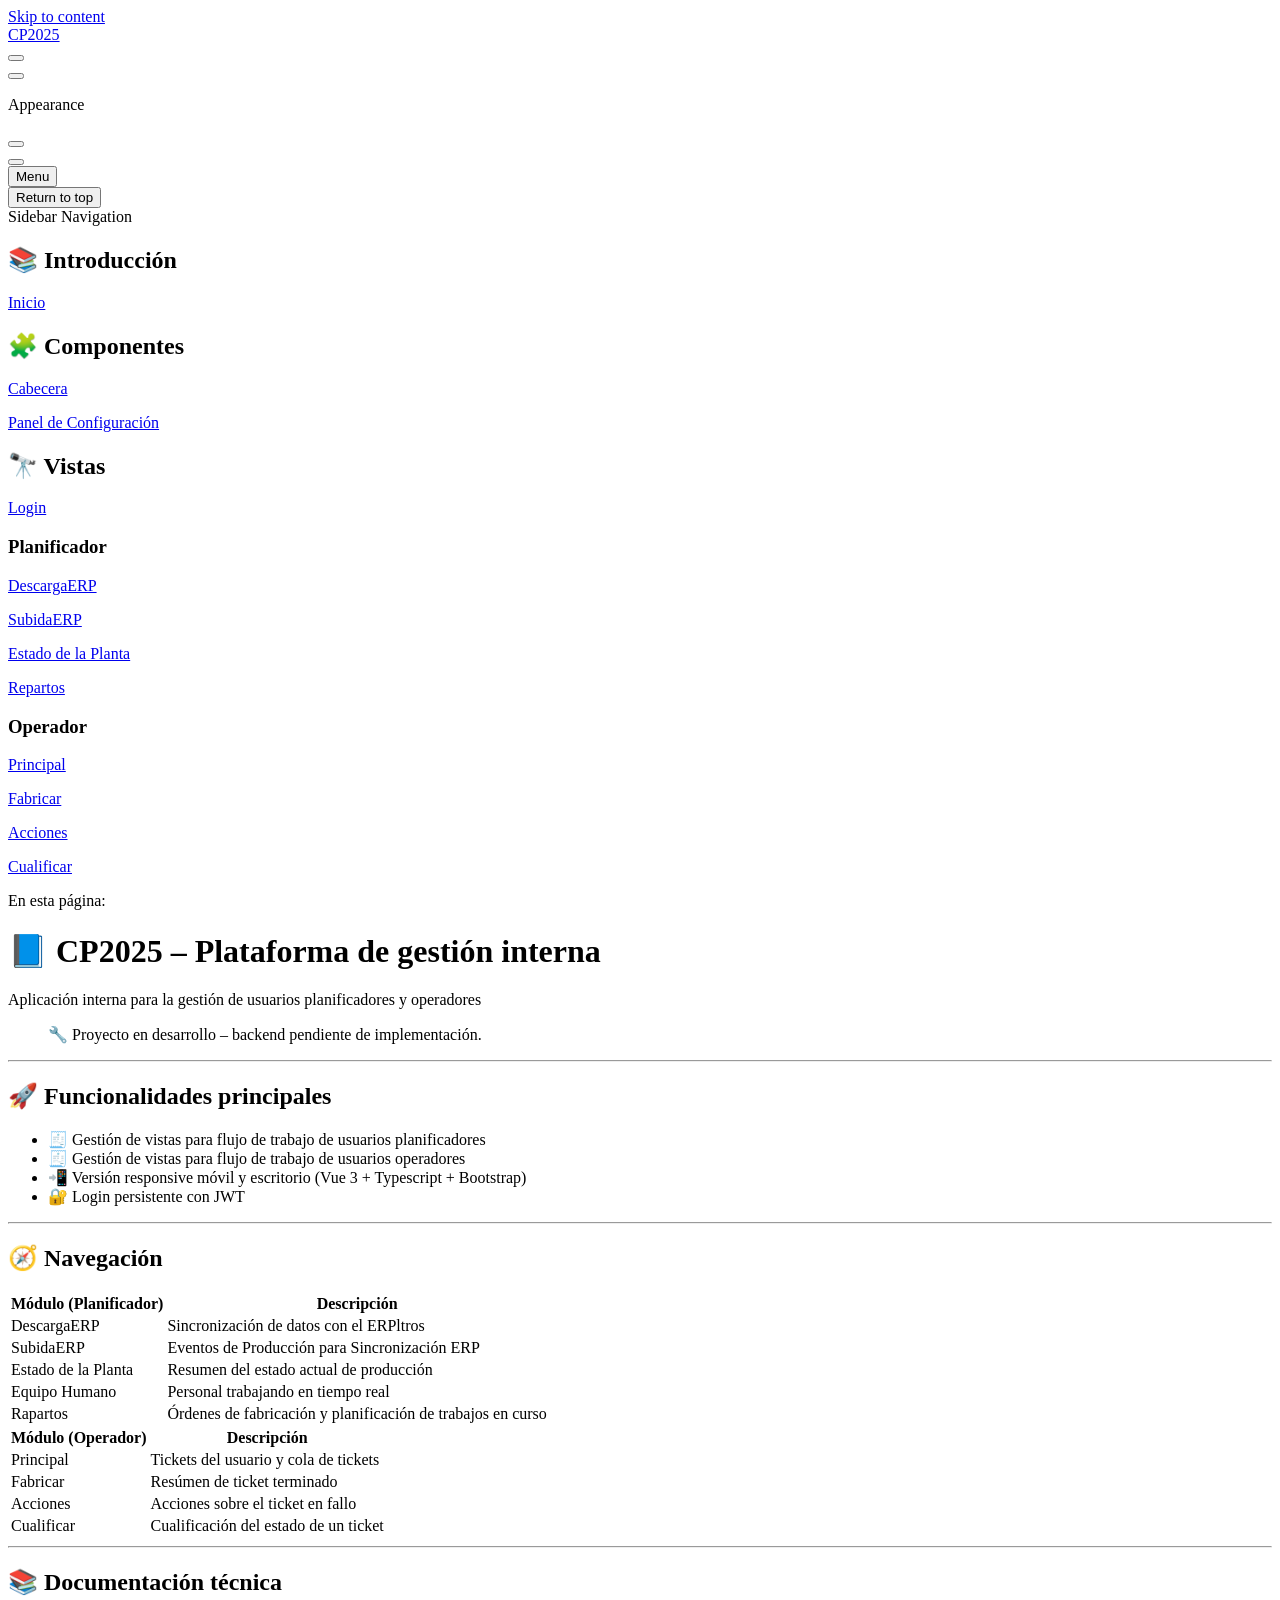
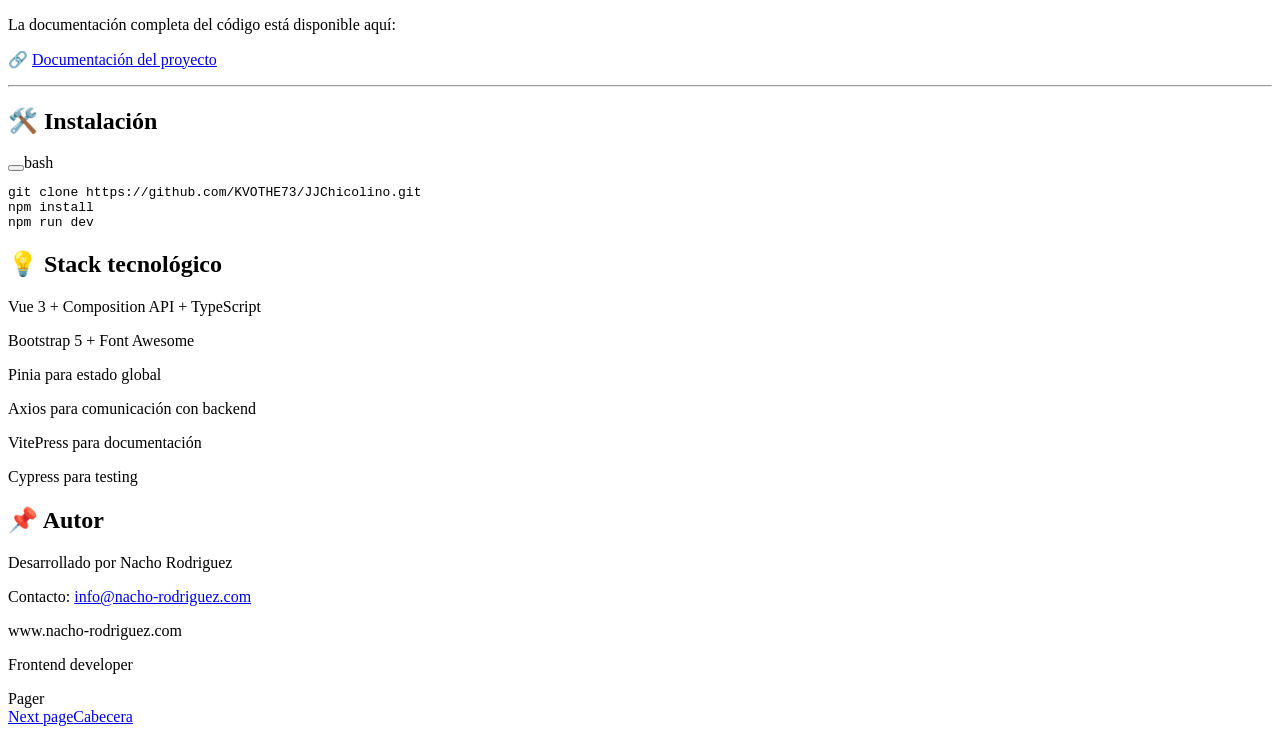
==== commit 313cacba: "Deploy automatico de documentacion" ====
--- a/index.html
+++ b/index.html
@@ -13,15 +13,15 @@
     <link rel="preload" href="/JJChicolinoDocs/assets/inter-roman-latin.Di8DUHzh.woff2" as="font" type="font/woff2" crossorigin="">
     <link rel="modulepreload" href="/JJChicolinoDocs/assets/chunks/theme.CT9c0z7q.js">
     <link rel="modulepreload" href="/JJChicolinoDocs/assets/chunks/framework.B15cVE2b.js">
-    <link rel="modulepreload" href="/JJChicolinoDocs/assets/index.md.BTtarfOG.lean.js">
+    <link rel="modulepreload" href="/JJChicolinoDocs/assets/index.md.S62muZCJ.lean.js">
     <script id="check-dark-mode">(()=>{const e=localStorage.getItem("vitepress-theme-appearance")||"auto",a=window.matchMedia("(prefers-color-scheme: dark)").matches;(!e||e==="auto"?a:e==="dark")&&document.documentElement.classList.add("dark")})();</script>
     <script id="check-mac-os">document.documentElement.classList.toggle("mac",/Mac|iPhone|iPod|iPad/i.test(navigator.platform));</script>
   </head>
   <body>
-    <div id="app"><div class="Layout" data-v-5d98c3a5><!--[--><!--]--><!--[--><span tabindex="-1" data-v-0b0ada53></span><a href="#VPContent" class="VPSkipLink visually-hidden" data-v-0b0ada53>Skip to content</a><!--]--><!----><header class="VPNav" data-v-5d98c3a5 data-v-ae24b3ad><div class="VPNavBar" data-v-ae24b3ad data-v-6aa21345><div class="wrapper" data-v-6aa21345><div class="container" data-v-6aa21345><div class="title" data-v-6aa21345><div class="VPNavBarTitle has-sidebar" data-v-6aa21345 data-v-1168a8e4><a class="title" href="/JJChicolinoDocs/" data-v-1168a8e4><!--[--><!--]--><!----><span data-v-1168a8e4>CP2025</span><!--[--><!--]--></a></div></div><div class="content" data-v-6aa21345><div class="content-body" data-v-6aa21345><!--[--><!--]--><div class="VPNavBarSearch search" data-v-6aa21345><!----></div><!----><!----><div class="VPNavBarAppearance appearance" data-v-6aa21345 data-v-6c893767><button class="VPSwitch VPSwitchAppearance" type="button" role="switch" title aria-checked="false" data-v-6c893767 data-v-5337faa4 data-v-1d5665e3><span class="check" data-v-1d5665e3><span class="icon" data-v-1d5665e3><!--[--><span class="vpi-sun sun" data-v-5337faa4></span><span class="vpi-moon moon" data-v-5337faa4></span><!--]--></span></span></button></div><!----><div class="VPFlyout VPNavBarExtra extra" data-v-6aa21345 data-v-bb2aa2f0 data-v-cf11d7a2><button type="button" class="button" aria-haspopup="true" aria-expanded="false" aria-label="extra navigation" data-v-cf11d7a2><span class="vpi-more-horizontal icon" data-v-cf11d7a2></span></button><div class="menu" data-v-cf11d7a2><div class="VPMenu" data-v-cf11d7a2 data-v-b98bc113><!----><!--[--><!--[--><!----><div class="group" data-v-bb2aa2f0><div class="item appearance" data-v-bb2aa2f0><p class="label" data-v-bb2aa2f0>Appearance</p><div class="appearance-action" data-v-bb2aa2f0><button class="VPSwitch VPSwitchAppearance" type="button" role="switch" title aria-checked="false" data-v-bb2aa2f0 data-v-5337faa4 data-v-1d5665e3><span class="check" data-v-1d5665e3><span class="icon" data-v-1d5665e3><!--[--><span class="vpi-sun sun" data-v-5337faa4></span><span class="vpi-moon moon" data-v-5337faa4></span><!--]--></span></span></button></div></div></div><!----><!--]--><!--]--></div></div></div><!--[--><!--]--><button type="button" class="VPNavBarHamburger hamburger" aria-label="mobile navigation" aria-expanded="false" aria-controls="VPNavScreen" data-v-6aa21345 data-v-e5dd9c1c><span class="container" data-v-e5dd9c1c><span class="top" data-v-e5dd9c1c></span><span class="middle" data-v-e5dd9c1c></span><span class="bottom" data-v-e5dd9c1c></span></span></button></div></div></div></div><div class="divider" data-v-6aa21345><div class="divider-line" data-v-6aa21345></div></div></div><!----></header><div class="VPLocalNav has-sidebar empty" data-v-5d98c3a5 data-v-a6f0e41e><div class="container" data-v-a6f0e41e><button class="menu" aria-expanded="false" aria-controls="VPSidebarNav" data-v-a6f0e41e><span class="vpi-align-left menu-icon" data-v-a6f0e41e></span><span class="menu-text" data-v-a6f0e41e>Menu</span></button><div class="VPLocalNavOutlineDropdown" style="--vp-vh:0px;" data-v-a6f0e41e data-v-8a42e2b4><button data-v-8a42e2b4>Return to top</button><!----></div></div></div><aside class="VPSidebar" data-v-5d98c3a5 data-v-319d5ca6><div class="curtain" data-v-319d5ca6></div><nav class="nav" id="VPSidebarNav" aria-labelledby="sidebar-aria-label" tabindex="-1" data-v-319d5ca6><span class="visually-hidden" id="sidebar-aria-label" data-v-319d5ca6> Sidebar Navigation </span><!--[--><!--]--><!--[--><div class="no-transition group" data-v-c40bc020><section class="VPSidebarItem level-0 has-active" data-v-c40bc020 data-v-b3fd67f8><div class="item" role="button" tabindex="0" data-v-b3fd67f8><div class="indicator" data-v-b3fd67f8></div><h2 class="text" data-v-b3fd67f8>📚 Introducción</h2><!----></div><div class="items" data-v-b3fd67f8><!--[--><div class="VPSidebarItem level-1 is-link" data-v-b3fd67f8 data-v-b3fd67f8><div class="item" data-v-b3fd67f8><div class="indicator" data-v-b3fd67f8></div><a class="VPLink link link" href="/JJChicolinoDocs/" data-v-b3fd67f8><!--[--><p class="text" data-v-b3fd67f8>Inicio</p><!--]--></a><!----></div><!----></div><!--]--></div></section></div><div class="no-transition group" data-v-c40bc020><section class="VPSidebarItem level-0" data-v-c40bc020 data-v-b3fd67f8><div class="item" role="button" tabindex="0" data-v-b3fd67f8><div class="indicator" data-v-b3fd67f8></div><h2 class="text" data-v-b3fd67f8>🧩 Componentes</h2><!----></div><div class="items" data-v-b3fd67f8><!--[--><div class="VPSidebarItem level-1 is-link" data-v-b3fd67f8 data-v-b3fd67f8><div class="item" data-v-b3fd67f8><div class="indicator" data-v-b3fd67f8></div><a class="VPLink link link" href="/JJChicolinoDocs/components/Header.html" data-v-b3fd67f8><!--[--><p class="text" data-v-b3fd67f8>Cabecera</p><!--]--></a><!----></div><!----></div><div class="VPSidebarItem level-1 is-link" data-v-b3fd67f8 data-v-b3fd67f8><div class="item" data-v-b3fd67f8><div class="indicator" data-v-b3fd67f8></div><a class="VPLink link link" href="/JJChicolinoDocs/components/ThemePanel.html" data-v-b3fd67f8><!--[--><p class="text" data-v-b3fd67f8>Panel de Configuración</p><!--]--></a><!----></div><!----></div><!--]--></div></section></div><div class="no-transition group" data-v-c40bc020><section class="VPSidebarItem level-0" data-v-c40bc020 data-v-b3fd67f8><div class="item" role="button" tabindex="0" data-v-b3fd67f8><div class="indicator" data-v-b3fd67f8></div><h2 class="text" data-v-b3fd67f8>🔭 Vistas</h2><!----></div><div class="items" data-v-b3fd67f8><!--[--><div class="VPSidebarItem level-1 is-link" data-v-b3fd67f8 data-v-b3fd67f8><div class="item" data-v-b3fd67f8><div class="indicator" data-v-b3fd67f8></div><a class="VPLink link link" href="/JJChicolinoDocs/views/Login.html" data-v-b3fd67f8><!--[--><p class="text" data-v-b3fd67f8>Login</p><!--]--></a><!----></div><!----></div><section class="VPSidebarItem level-1" data-v-b3fd67f8 data-v-b3fd67f8><div class="item" role="button" tabindex="0" data-v-b3fd67f8><div class="indicator" data-v-b3fd67f8></div><h3 class="text" data-v-b3fd67f8>Planificador</h3><!----></div><div class="items" data-v-b3fd67f8><!--[--><div class="VPSidebarItem level-2 is-link" data-v-b3fd67f8 data-v-b3fd67f8><div class="item" data-v-b3fd67f8><div class="indicator" data-v-b3fd67f8></div><a class="VPLink link link" href="/JJChicolinoDocs/views/planner/ERPDownload.html" data-v-b3fd67f8><!--[--><p class="text" data-v-b3fd67f8>DescargaERP</p><!--]--></a><!----></div><!----></div><div class="VPSidebarItem level-2 is-link" data-v-b3fd67f8 data-v-b3fd67f8><div class="item" data-v-b3fd67f8><div class="indicator" data-v-b3fd67f8></div><a class="VPLink link link" href="/JJChicolinoDocs/views/planner/ERPUpload.html" data-v-b3fd67f8><!--[--><p class="text" data-v-b3fd67f8>SubidaERP</p><!--]--></a><!----></div><!----></div><div class="VPSidebarItem level-2 is-link" data-v-b3fd67f8 data-v-b3fd67f8><div class="item" data-v-b3fd67f8><div class="indicator" data-v-b3fd67f8></div><a class="VPLink link link" href="/JJChicolinoDocs/views/planner/PlantStatus.html" data-v-b3fd67f8><!--[--><p class="text" data-v-b3fd67f8>Estado de la Planta</p><!--]--></a><!----></div><!----></div><div class="VPSidebarItem level-2 is-link" data-v-b3fd67f8 data-v-b3fd67f8><div class="item" data-v-b3fd67f8><div class="indicator" data-v-b3fd67f8></div><a class="VPLink link link" href="/JJChicolinoDocs/views/planner/Dispatches.html" data-v-b3fd67f8><!--[--><p class="text" data-v-b3fd67f8>Repartos</p><!--]--></a><!----></div><!----></div><!--]--></div></section><section class="VPSidebarItem level-1" data-v-b3fd67f8 data-v-b3fd67f8><div class="item" role="button" tabindex="0" data-v-b3fd67f8><div class="indicator" data-v-b3fd67f8></div><h3 class="text" data-v-b3fd67f8>Operador</h3><!----></div><div class="items" data-v-b3fd67f8><!--[--><div class="VPSidebarItem level-2 is-link" data-v-b3fd67f8 data-v-b3fd67f8><div class="item" data-v-b3fd67f8><div class="indicator" data-v-b3fd67f8></div><a class="VPLink link link" href="/JJChicolinoDocs/views/operator/MainView.html" data-v-b3fd67f8><!--[--><p class="text" data-v-b3fd67f8>Principal</p><!--]--></a><!----></div><!----></div><div class="VPSidebarItem level-2 is-link" data-v-b3fd67f8 data-v-b3fd67f8><div class="item" data-v-b3fd67f8><div class="indicator" data-v-b3fd67f8></div><a class="VPLink link link" href="/JJChicolinoDocs/views/operator/Manufactoring.html" data-v-b3fd67f8><!--[--><p class="text" data-v-b3fd67f8>Fabricar</p><!--]--></a><!----></div><!----></div><div class="VPSidebarItem level-2 is-link" data-v-b3fd67f8 data-v-b3fd67f8><div class="item" data-v-b3fd67f8><div class="indicator" data-v-b3fd67f8></div><a class="VPLink link link" href="/JJChicolinoDocs/views/operator/Actions.html" data-v-b3fd67f8><!--[--><p class="text" data-v-b3fd67f8>Acciones</p><!--]--></a><!----></div><!----></div><div class="VPSidebarItem level-2 is-link" data-v-b3fd67f8 data-v-b3fd67f8><div class="item" data-v-b3fd67f8><div class="indicator" data-v-b3fd67f8></div><a class="VPLink link link" href="/JJChicolinoDocs/views/operator/Qualification.html" data-v-b3fd67f8><!--[--><p class="text" data-v-b3fd67f8>Cualificar</p><!--]--></a><!----></div><!----></div><!--]--></div></section><!--]--></div></section></div><!--]--><!--[--><!--]--></nav></aside><div class="VPContent has-sidebar" id="VPContent" data-v-5d98c3a5 data-v-1428d186><div class="VPDoc has-sidebar has-aside" data-v-1428d186 data-v-39a288b8><!--[--><!--]--><div class="container" data-v-39a288b8><div class="aside" data-v-39a288b8><div class="aside-curtain" data-v-39a288b8></div><div class="aside-container" data-v-39a288b8><div class="aside-content" data-v-39a288b8><div class="VPDocAside" data-v-39a288b8 data-v-3f215769><!--[--><!--]--><!--[--><!--]--><nav aria-labelledby="doc-outline-aria-label" class="VPDocAsideOutline" data-v-3f215769 data-v-a5bbad30><div class="content" data-v-a5bbad30><div class="outline-marker" data-v-a5bbad30></div><div aria-level="2" class="outline-title" id="doc-outline-aria-label" role="heading" data-v-a5bbad30>En esta página:</div><ul class="VPDocOutlineItem root" data-v-a5bbad30 data-v-b933a997><!--[--><!--]--></ul></div></nav><!--[--><!--]--><div class="spacer" data-v-3f215769></div><!--[--><!--]--><!----><!--[--><!--]--><!--[--><!--]--></div></div></div></div><div class="content" data-v-39a288b8><div class="content-container" data-v-39a288b8><!--[--><!--]--><main class="main" data-v-39a288b8><div style="position:relative;" class="vp-doc _JJChicolinoDocs_" data-v-39a288b8><div><h1 id="📘-cp2025-–-plataforma-de-gestion-interna" tabindex="-1">📘 CP2025 – Plataforma de gestión interna <a class="header-anchor" href="#📘-cp2025-–-plataforma-de-gestion-interna" aria-label="Permalink to &quot;📘 CP2025 – Plataforma de gestión interna&quot;">​</a></h1><p>Aplicación interna para la gestión de usuarios planificadores y operadores</p><blockquote><p>🔧 Proyecto en desarrollo – backend pendiente de implementación</p></blockquote><hr><h2 id="🚀-funcionalidades-principales" tabindex="-1">🚀 Funcionalidades principales <a class="header-anchor" href="#🚀-funcionalidades-principales" aria-label="Permalink to &quot;🚀 Funcionalidades principales&quot;">​</a></h2><ul><li>🧾 Gestión de vistas para flujo de trabajo de usuarios planificadores</li><li>🧾 Gestión de vistas para flujo de trabajo de usuarios operadores</li><li>📲 Versión responsive móvil y escritorio (Vue 3 + Typescript + Bootstrap)</li><li>🔐 Login persistente con JWT</li></ul><hr><h2 id="🧭-navegacion" tabindex="-1">🧭 Navegación <a class="header-anchor" href="#🧭-navegacion" aria-label="Permalink to &quot;🧭 Navegación&quot;">​</a></h2><table tabindex="0"><thead><tr><th>Módulo (Planificador)</th><th>Descripción</th></tr></thead><tbody><tr><td>DescargaERP</td><td>Sincronización de datos con el ERPltros</td></tr><tr><td>SubidaERP</td><td>Eventos de Producción para Sincronización ERP</td></tr><tr><td>Estado de la Planta</td><td>Resumen del estado actual de producción</td></tr><tr><td>Equipo Humano</td><td>Personal trabajando en tiempo real</td></tr><tr><td>Rapartos</td><td>Órdenes de fabricación y planificación de trabajos en curso</td></tr></tbody></table><table tabindex="0"><thead><tr><th>Módulo (Operador)</th><th>Descripción</th></tr></thead><tbody><tr><td>Principal</td><td>Tickets del usuario y cola de tickets</td></tr><tr><td>Fabricar</td><td>Resúmen de ticket terminado</td></tr><tr><td>Acciones</td><td>Acciones sobre el ticket en fallo</td></tr><tr><td>Cualificar</td><td>Cualificación del estado de un ticket</td></tr></tbody></table><hr><h2 id="📚-documentacion-tecnica" tabindex="-1">📚 Documentación técnica <a class="header-anchor" href="#📚-documentacion-tecnica" aria-label="Permalink to &quot;📚 Documentación técnica&quot;">​</a></h2><p>La documentación completa del código está disponible aquí:</p><a href="https://kvothe73.github.io/JJChicolinoDocs/" target="_blank" rel="noopener noreferrer"> 🔗 Documentación del proyecto </a><hr><h2 id="🛠️-instalacion" tabindex="-1">🛠️ Instalación <a class="header-anchor" href="#🛠️-instalacion" aria-label="Permalink to &quot;🛠️ Instalación&quot;">​</a></h2><div class="language-bash vp-adaptive-theme"><button title="Copy Code" class="copy"></button><span class="lang">bash</span><pre class="shiki shiki-themes github-light github-dark vp-code" tabindex="0"><code><span class="line"><span style="--shiki-light:#6F42C1;--shiki-dark:#B392F0;">git</span><span style="--shiki-light:#032F62;--shiki-dark:#9ECBFF;"> clone</span><span style="--shiki-light:#032F62;--shiki-dark:#9ECBFF;"> https://github.com/KVOTHE73/JJChicolino.git</span></span>
+    <div id="app"><div class="Layout" data-v-5d98c3a5><!--[--><!--]--><!--[--><span tabindex="-1" data-v-0b0ada53></span><a href="#VPContent" class="VPSkipLink visually-hidden" data-v-0b0ada53>Skip to content</a><!--]--><!----><header class="VPNav" data-v-5d98c3a5 data-v-ae24b3ad><div class="VPNavBar" data-v-ae24b3ad data-v-6aa21345><div class="wrapper" data-v-6aa21345><div class="container" data-v-6aa21345><div class="title" data-v-6aa21345><div class="VPNavBarTitle has-sidebar" data-v-6aa21345 data-v-1168a8e4><a class="title" href="/JJChicolinoDocs/" data-v-1168a8e4><!--[--><!--]--><!----><span data-v-1168a8e4>CP2025</span><!--[--><!--]--></a></div></div><div class="content" data-v-6aa21345><div class="content-body" data-v-6aa21345><!--[--><!--]--><div class="VPNavBarSearch search" data-v-6aa21345><!----></div><!----><!----><div class="VPNavBarAppearance appearance" data-v-6aa21345 data-v-6c893767><button class="VPSwitch VPSwitchAppearance" type="button" role="switch" title aria-checked="false" data-v-6c893767 data-v-5337faa4 data-v-1d5665e3><span class="check" data-v-1d5665e3><span class="icon" data-v-1d5665e3><!--[--><span class="vpi-sun sun" data-v-5337faa4></span><span class="vpi-moon moon" data-v-5337faa4></span><!--]--></span></span></button></div><!----><div class="VPFlyout VPNavBarExtra extra" data-v-6aa21345 data-v-bb2aa2f0 data-v-cf11d7a2><button type="button" class="button" aria-haspopup="true" aria-expanded="false" aria-label="extra navigation" data-v-cf11d7a2><span class="vpi-more-horizontal icon" data-v-cf11d7a2></span></button><div class="menu" data-v-cf11d7a2><div class="VPMenu" data-v-cf11d7a2 data-v-b98bc113><!----><!--[--><!--[--><!----><div class="group" data-v-bb2aa2f0><div class="item appearance" data-v-bb2aa2f0><p class="label" data-v-bb2aa2f0>Appearance</p><div class="appearance-action" data-v-bb2aa2f0><button class="VPSwitch VPSwitchAppearance" type="button" role="switch" title aria-checked="false" data-v-bb2aa2f0 data-v-5337faa4 data-v-1d5665e3><span class="check" data-v-1d5665e3><span class="icon" data-v-1d5665e3><!--[--><span class="vpi-sun sun" data-v-5337faa4></span><span class="vpi-moon moon" data-v-5337faa4></span><!--]--></span></span></button></div></div></div><!----><!--]--><!--]--></div></div></div><!--[--><!--]--><button type="button" class="VPNavBarHamburger hamburger" aria-label="mobile navigation" aria-expanded="false" aria-controls="VPNavScreen" data-v-6aa21345 data-v-e5dd9c1c><span class="container" data-v-e5dd9c1c><span class="top" data-v-e5dd9c1c></span><span class="middle" data-v-e5dd9c1c></span><span class="bottom" data-v-e5dd9c1c></span></span></button></div></div></div></div><div class="divider" data-v-6aa21345><div class="divider-line" data-v-6aa21345></div></div></div><!----></header><div class="VPLocalNav has-sidebar empty" data-v-5d98c3a5 data-v-a6f0e41e><div class="container" data-v-a6f0e41e><button class="menu" aria-expanded="false" aria-controls="VPSidebarNav" data-v-a6f0e41e><span class="vpi-align-left menu-icon" data-v-a6f0e41e></span><span class="menu-text" data-v-a6f0e41e>Menu</span></button><div class="VPLocalNavOutlineDropdown" style="--vp-vh:0px;" data-v-a6f0e41e data-v-8a42e2b4><button data-v-8a42e2b4>Return to top</button><!----></div></div></div><aside class="VPSidebar" data-v-5d98c3a5 data-v-319d5ca6><div class="curtain" data-v-319d5ca6></div><nav class="nav" id="VPSidebarNav" aria-labelledby="sidebar-aria-label" tabindex="-1" data-v-319d5ca6><span class="visually-hidden" id="sidebar-aria-label" data-v-319d5ca6> Sidebar Navigation </span><!--[--><!--]--><!--[--><div class="no-transition group" data-v-c40bc020><section class="VPSidebarItem level-0 has-active" data-v-c40bc020 data-v-b3fd67f8><div class="item" role="button" tabindex="0" data-v-b3fd67f8><div class="indicator" data-v-b3fd67f8></div><h2 class="text" data-v-b3fd67f8>📚 Introducción</h2><!----></div><div class="items" data-v-b3fd67f8><!--[--><div class="VPSidebarItem level-1 is-link" data-v-b3fd67f8 data-v-b3fd67f8><div class="item" data-v-b3fd67f8><div class="indicator" data-v-b3fd67f8></div><a class="VPLink link link" href="/JJChicolinoDocs/" data-v-b3fd67f8><!--[--><p class="text" data-v-b3fd67f8>Inicio</p><!--]--></a><!----></div><!----></div><!--]--></div></section></div><div class="no-transition group" data-v-c40bc020><section class="VPSidebarItem level-0" data-v-c40bc020 data-v-b3fd67f8><div class="item" role="button" tabindex="0" data-v-b3fd67f8><div class="indicator" data-v-b3fd67f8></div><h2 class="text" data-v-b3fd67f8>🧩 Componentes</h2><!----></div><div class="items" data-v-b3fd67f8><!--[--><div class="VPSidebarItem level-1 is-link" data-v-b3fd67f8 data-v-b3fd67f8><div class="item" data-v-b3fd67f8><div class="indicator" data-v-b3fd67f8></div><a class="VPLink link link" href="/JJChicolinoDocs/components/Header.html" data-v-b3fd67f8><!--[--><p class="text" data-v-b3fd67f8>Cabecera</p><!--]--></a><!----></div><!----></div><div class="VPSidebarItem level-1 is-link" data-v-b3fd67f8 data-v-b3fd67f8><div class="item" data-v-b3fd67f8><div class="indicator" data-v-b3fd67f8></div><a class="VPLink link link" href="/JJChicolinoDocs/components/ThemePanel.html" data-v-b3fd67f8><!--[--><p class="text" data-v-b3fd67f8>Panel de Configuración</p><!--]--></a><!----></div><!----></div><!--]--></div></section></div><div class="no-transition group" data-v-c40bc020><section class="VPSidebarItem level-0" data-v-c40bc020 data-v-b3fd67f8><div class="item" role="button" tabindex="0" data-v-b3fd67f8><div class="indicator" data-v-b3fd67f8></div><h2 class="text" data-v-b3fd67f8>🔭 Vistas</h2><!----></div><div class="items" data-v-b3fd67f8><!--[--><div class="VPSidebarItem level-1 is-link" data-v-b3fd67f8 data-v-b3fd67f8><div class="item" data-v-b3fd67f8><div class="indicator" data-v-b3fd67f8></div><a class="VPLink link link" href="/JJChicolinoDocs/views/Login.html" data-v-b3fd67f8><!--[--><p class="text" data-v-b3fd67f8>Login</p><!--]--></a><!----></div><!----></div><section class="VPSidebarItem level-1" data-v-b3fd67f8 data-v-b3fd67f8><div class="item" role="button" tabindex="0" data-v-b3fd67f8><div class="indicator" data-v-b3fd67f8></div><h3 class="text" data-v-b3fd67f8>Planificador</h3><!----></div><div class="items" data-v-b3fd67f8><!--[--><div class="VPSidebarItem level-2 is-link" data-v-b3fd67f8 data-v-b3fd67f8><div class="item" data-v-b3fd67f8><div class="indicator" data-v-b3fd67f8></div><a class="VPLink link link" href="/JJChicolinoDocs/views/planner/ERPDownload.html" data-v-b3fd67f8><!--[--><p class="text" data-v-b3fd67f8>DescargaERP</p><!--]--></a><!----></div><!----></div><div class="VPSidebarItem level-2 is-link" data-v-b3fd67f8 data-v-b3fd67f8><div class="item" data-v-b3fd67f8><div class="indicator" data-v-b3fd67f8></div><a class="VPLink link link" href="/JJChicolinoDocs/views/planner/ERPUpload.html" data-v-b3fd67f8><!--[--><p class="text" data-v-b3fd67f8>SubidaERP</p><!--]--></a><!----></div><!----></div><div class="VPSidebarItem level-2 is-link" data-v-b3fd67f8 data-v-b3fd67f8><div class="item" data-v-b3fd67f8><div class="indicator" data-v-b3fd67f8></div><a class="VPLink link link" href="/JJChicolinoDocs/views/planner/PlantStatus.html" data-v-b3fd67f8><!--[--><p class="text" data-v-b3fd67f8>Estado de la Planta</p><!--]--></a><!----></div><!----></div><div class="VPSidebarItem level-2 is-link" data-v-b3fd67f8 data-v-b3fd67f8><div class="item" data-v-b3fd67f8><div class="indicator" data-v-b3fd67f8></div><a class="VPLink link link" href="/JJChicolinoDocs/views/planner/Dispatches.html" data-v-b3fd67f8><!--[--><p class="text" data-v-b3fd67f8>Repartos</p><!--]--></a><!----></div><!----></div><!--]--></div></section><section class="VPSidebarItem level-1" data-v-b3fd67f8 data-v-b3fd67f8><div class="item" role="button" tabindex="0" data-v-b3fd67f8><div class="indicator" data-v-b3fd67f8></div><h3 class="text" data-v-b3fd67f8>Operador</h3><!----></div><div class="items" data-v-b3fd67f8><!--[--><div class="VPSidebarItem level-2 is-link" data-v-b3fd67f8 data-v-b3fd67f8><div class="item" data-v-b3fd67f8><div class="indicator" data-v-b3fd67f8></div><a class="VPLink link link" href="/JJChicolinoDocs/views/operator/MainView.html" data-v-b3fd67f8><!--[--><p class="text" data-v-b3fd67f8>Principal</p><!--]--></a><!----></div><!----></div><div class="VPSidebarItem level-2 is-link" data-v-b3fd67f8 data-v-b3fd67f8><div class="item" data-v-b3fd67f8><div class="indicator" data-v-b3fd67f8></div><a class="VPLink link link" href="/JJChicolinoDocs/views/operator/Manufactoring.html" data-v-b3fd67f8><!--[--><p class="text" data-v-b3fd67f8>Fabricar</p><!--]--></a><!----></div><!----></div><div class="VPSidebarItem level-2 is-link" data-v-b3fd67f8 data-v-b3fd67f8><div class="item" data-v-b3fd67f8><div class="indicator" data-v-b3fd67f8></div><a class="VPLink link link" href="/JJChicolinoDocs/views/operator/Actions.html" data-v-b3fd67f8><!--[--><p class="text" data-v-b3fd67f8>Acciones</p><!--]--></a><!----></div><!----></div><div class="VPSidebarItem level-2 is-link" data-v-b3fd67f8 data-v-b3fd67f8><div class="item" data-v-b3fd67f8><div class="indicator" data-v-b3fd67f8></div><a class="VPLink link link" href="/JJChicolinoDocs/views/operator/Qualification.html" data-v-b3fd67f8><!--[--><p class="text" data-v-b3fd67f8>Cualificar</p><!--]--></a><!----></div><!----></div><!--]--></div></section><!--]--></div></section></div><!--]--><!--[--><!--]--></nav></aside><div class="VPContent has-sidebar" id="VPContent" data-v-5d98c3a5 data-v-1428d186><div class="VPDoc has-sidebar has-aside" data-v-1428d186 data-v-39a288b8><!--[--><!--]--><div class="container" data-v-39a288b8><div class="aside" data-v-39a288b8><div class="aside-curtain" data-v-39a288b8></div><div class="aside-container" data-v-39a288b8><div class="aside-content" data-v-39a288b8><div class="VPDocAside" data-v-39a288b8 data-v-3f215769><!--[--><!--]--><!--[--><!--]--><nav aria-labelledby="doc-outline-aria-label" class="VPDocAsideOutline" data-v-3f215769 data-v-a5bbad30><div class="content" data-v-a5bbad30><div class="outline-marker" data-v-a5bbad30></div><div aria-level="2" class="outline-title" id="doc-outline-aria-label" role="heading" data-v-a5bbad30>En esta página:</div><ul class="VPDocOutlineItem root" data-v-a5bbad30 data-v-b933a997><!--[--><!--]--></ul></div></nav><!--[--><!--]--><div class="spacer" data-v-3f215769></div><!--[--><!--]--><!----><!--[--><!--]--><!--[--><!--]--></div></div></div></div><div class="content" data-v-39a288b8><div class="content-container" data-v-39a288b8><!--[--><!--]--><main class="main" data-v-39a288b8><div style="position:relative;" class="vp-doc _JJChicolinoDocs_" data-v-39a288b8><div><h1 id="📘-cp2025-–-plataforma-de-gestion-interna" tabindex="-1">📘 CP2025 – Plataforma de gestión interna <a class="header-anchor" href="#📘-cp2025-–-plataforma-de-gestion-interna" aria-label="Permalink to &quot;📘 CP2025 – Plataforma de gestión interna&quot;">​</a></h1><p>Aplicación interna para la gestión de usuarios planificadores y operadores</p><blockquote><p>🔧 Proyecto en desarrollo – backend pendiente de implementación.</p></blockquote><hr><h2 id="🚀-funcionalidades-principales" tabindex="-1">🚀 Funcionalidades principales <a class="header-anchor" href="#🚀-funcionalidades-principales" aria-label="Permalink to &quot;🚀 Funcionalidades principales&quot;">​</a></h2><ul><li>🧾 Gestión de vistas para flujo de trabajo de usuarios planificadores</li><li>🧾 Gestión de vistas para flujo de trabajo de usuarios operadores</li><li>📲 Versión responsive móvil y escritorio (Vue 3 + Typescript + Bootstrap)</li><li>🔐 Login persistente con JWT</li></ul><hr><h2 id="🧭-navegacion" tabindex="-1">🧭 Navegación <a class="header-anchor" href="#🧭-navegacion" aria-label="Permalink to &quot;🧭 Navegación&quot;">​</a></h2><table tabindex="0"><thead><tr><th>Módulo (Planificador)</th><th>Descripción</th></tr></thead><tbody><tr><td>DescargaERP</td><td>Sincronización de datos con el ERPltros</td></tr><tr><td>SubidaERP</td><td>Eventos de Producción para Sincronización ERP</td></tr><tr><td>Estado de la Planta</td><td>Resumen del estado actual de producción</td></tr><tr><td>Equipo Humano</td><td>Personal trabajando en tiempo real</td></tr><tr><td>Rapartos</td><td>Órdenes de fabricación y planificación de trabajos en curso</td></tr></tbody></table><table tabindex="0"><thead><tr><th>Módulo (Operador)</th><th>Descripción</th></tr></thead><tbody><tr><td>Principal</td><td>Tickets del usuario y cola de tickets</td></tr><tr><td>Fabricar</td><td>Resúmen de ticket terminado</td></tr><tr><td>Acciones</td><td>Acciones sobre el ticket en fallo</td></tr><tr><td>Cualificar</td><td>Cualificación del estado de un ticket</td></tr></tbody></table><hr><h2 id="📚-documentacion-tecnica" tabindex="-1">📚 Documentación técnica <a class="header-anchor" href="#📚-documentacion-tecnica" aria-label="Permalink to &quot;📚 Documentación técnica&quot;">​</a></h2><p>La documentación completa del código está disponible aquí:</p><p>🔗 <a href="https://kvothe73.github.io/JJChicolinoDocs/" target="_blank" rel="noreferrer">Documentación del proyecto</a></p><hr><h2 id="🛠️-instalacion" tabindex="-1">🛠️ Instalación <a class="header-anchor" href="#🛠️-instalacion" aria-label="Permalink to &quot;🛠️ Instalación&quot;">​</a></h2><div class="language-bash vp-adaptive-theme"><button title="Copy Code" class="copy"></button><span class="lang">bash</span><pre class="shiki shiki-themes github-light github-dark vp-code" tabindex="0"><code><span class="line"><span style="--shiki-light:#6F42C1;--shiki-dark:#B392F0;">git</span><span style="--shiki-light:#032F62;--shiki-dark:#9ECBFF;"> clone</span><span style="--shiki-light:#032F62;--shiki-dark:#9ECBFF;"> https://github.com/KVOTHE73/JJChicolino.git</span></span>
 <span class="line"><span style="--shiki-light:#6F42C1;--shiki-dark:#B392F0;">npm</span><span style="--shiki-light:#032F62;--shiki-dark:#9ECBFF;"> install</span></span>
 <span class="line"><span style="--shiki-light:#6F42C1;--shiki-dark:#B392F0;">npm</span><span style="--shiki-light:#032F62;--shiki-dark:#9ECBFF;"> run</span><span style="--shiki-light:#032F62;--shiki-dark:#9ECBFF;"> dev</span></span></code></pre></div><h2 id="💡-stack-tecnologico" tabindex="-1">💡 Stack tecnológico <a class="header-anchor" href="#💡-stack-tecnologico" aria-label="Permalink to &quot;💡 Stack tecnológico&quot;">​</a></h2><p>Vue 3 + Composition API + TypeScript</p><p>Bootstrap 5 + Font Awesome</p><p>Pinia para estado global</p><p>Axios para comunicación con backend</p><p>VitePress para documentación</p><p>Cypress para testing</p><h2 id="📌-autor" tabindex="-1">📌 Autor <a class="header-anchor" href="#📌-autor" aria-label="Permalink to &quot;📌 Autor&quot;">​</a></h2><p>Desarrollado por Nacho Rodriguez</p><p>Contacto: <a href="mailto:info@nacho-rodriguez.com" target="_blank" rel="noreferrer">info@nacho-rodriguez.com</a></p><p>www.nacho-rodriguez.com</p><p>Frontend developer</p></div></div></main><footer class="VPDocFooter" data-v-39a288b8 data-v-e257564d><!--[--><!--]--><!----><nav class="prev-next" aria-labelledby="doc-footer-aria-label" data-v-e257564d><span class="visually-hidden" id="doc-footer-aria-label" data-v-e257564d>Pager</span><div class="pager" data-v-e257564d><!----></div><div class="pager" data-v-e257564d><a class="VPLink link pager-link next" href="/JJChicolinoDocs/components/Header.html" data-v-e257564d><!--[--><span class="desc" data-v-e257564d>Next page</span><span class="title" data-v-e257564d>Cabecera</span><!--]--></a></div></nav></footer><!--[--><!--]--></div></div></div><!--[--><!--]--></div></div><!----><!--[--><!--]--></div></div>
-    <script>window.__VP_HASH_MAP__=JSON.parse("{\"components_header.md\":\"Bk5DW275\",\"components_themepanel.md\":\"D_UBBcLX\",\"index.md\":\"BTtarfOG\",\"template.md\":\"DbNCby4-\",\"views_login.md\":\"K-bkZ0ni\",\"views_operator_actions.md\":\"CYwvdUpH\",\"views_operator_mainview.md\":\"BKccUZsV\",\"views_operator_manufactoring.md\":\"XZV09RxL\",\"views_operator_qualification.md\":\"BUrhxxYx\",\"views_planner_dispatches.md\":\"CfhO0nZ5\",\"views_planner_erpdownload.md\":\"BKBtlY6-\",\"views_planner_erpupload.md\":\"mtUkMLdJ\",\"views_planner_plantstatus.md\":\"8Hm3afdP\"}");window.__VP_SITE_DATA__=JSON.parse("{\"lang\":\"en-US\",\"dir\":\"ltr\",\"title\":\"CP2025\",\"description\":\"Documentación técnica del proyecto\",\"base\":\"/JJChicolinoDocs/\",\"head\":[],\"router\":{\"prefetchLinks\":true},\"appearance\":true,\"themeConfig\":{\"outlineTitle\":\"En esta página:\",\"sidebar\":[{\"text\":\"📚 Introducción\",\"items\":[{\"text\":\"Inicio\",\"link\":\"/\"}]},{\"text\":\"🧩 Componentes\",\"items\":[{\"text\":\"Cabecera\",\"link\":\"/components/Header\"},{\"text\":\"Panel de Configuración\",\"link\":\"/components/ThemePanel\"}]},{\"text\":\"🔭 Vistas\",\"items\":[{\"text\":\"Login\",\"link\":\"/views/Login\"},{\"text\":\"Planificador\",\"items\":[{\"text\":\"DescargaERP\",\"link\":\"/views/planner/ERPDownload\"},{\"text\":\"SubidaERP\",\"link\":\"/views/planner/ERPUpload\"},{\"text\":\"Estado de la Planta\",\"link\":\"/views/planner/PlantStatus\"},{\"text\":\"Repartos\",\"link\":\"/views/planner/Dispatches\"}]},{\"text\":\"Operador\",\"items\":[{\"text\":\"Principal\",\"link\":\"/views/operator/MainView\"},{\"text\":\"Fabricar\",\"link\":\"/views/operator/Manufactoring\"},{\"text\":\"Acciones\",\"link\":\"/views/operator/Actions\"},{\"text\":\"Cualificar\",\"link\":\"/views/operator/Qualification\"}]}]}]},\"locales\":{},\"scrollOffset\":134,\"cleanUrls\":false}");</script>
+    <script>window.__VP_HASH_MAP__=JSON.parse("{\"components_header.md\":\"Bk5DW275\",\"components_themepanel.md\":\"D_UBBcLX\",\"index.md\":\"S62muZCJ\",\"template.md\":\"DbNCby4-\",\"views_login.md\":\"K-bkZ0ni\",\"views_operator_actions.md\":\"CYwvdUpH\",\"views_operator_mainview.md\":\"BKccUZsV\",\"views_operator_manufactoring.md\":\"XZV09RxL\",\"views_operator_qualification.md\":\"BUrhxxYx\",\"views_planner_dispatches.md\":\"CfhO0nZ5\",\"views_planner_erpdownload.md\":\"BKBtlY6-\",\"views_planner_erpupload.md\":\"mtUkMLdJ\",\"views_planner_plantstatus.md\":\"8Hm3afdP\"}");window.__VP_SITE_DATA__=JSON.parse("{\"lang\":\"en-US\",\"dir\":\"ltr\",\"title\":\"CP2025\",\"description\":\"Documentación técnica del proyecto\",\"base\":\"/JJChicolinoDocs/\",\"head\":[],\"router\":{\"prefetchLinks\":true},\"appearance\":true,\"themeConfig\":{\"outlineTitle\":\"En esta página:\",\"sidebar\":[{\"text\":\"📚 Introducción\",\"items\":[{\"text\":\"Inicio\",\"link\":\"/\"}]},{\"text\":\"🧩 Componentes\",\"items\":[{\"text\":\"Cabecera\",\"link\":\"/components/Header\"},{\"text\":\"Panel de Configuración\",\"link\":\"/components/ThemePanel\"}]},{\"text\":\"🔭 Vistas\",\"items\":[{\"text\":\"Login\",\"link\":\"/views/Login\"},{\"text\":\"Planificador\",\"items\":[{\"text\":\"DescargaERP\",\"link\":\"/views/planner/ERPDownload\"},{\"text\":\"SubidaERP\",\"link\":\"/views/planner/ERPUpload\"},{\"text\":\"Estado de la Planta\",\"link\":\"/views/planner/PlantStatus\"},{\"text\":\"Repartos\",\"link\":\"/views/planner/Dispatches\"}]},{\"text\":\"Operador\",\"items\":[{\"text\":\"Principal\",\"link\":\"/views/operator/MainView\"},{\"text\":\"Fabricar\",\"link\":\"/views/operator/Manufactoring\"},{\"text\":\"Acciones\",\"link\":\"/views/operator/Actions\"},{\"text\":\"Cualificar\",\"link\":\"/views/operator/Qualification\"}]}]}]},\"locales\":{},\"scrollOffset\":134,\"cleanUrls\":false}");</script>
     
   </body>
 </html>
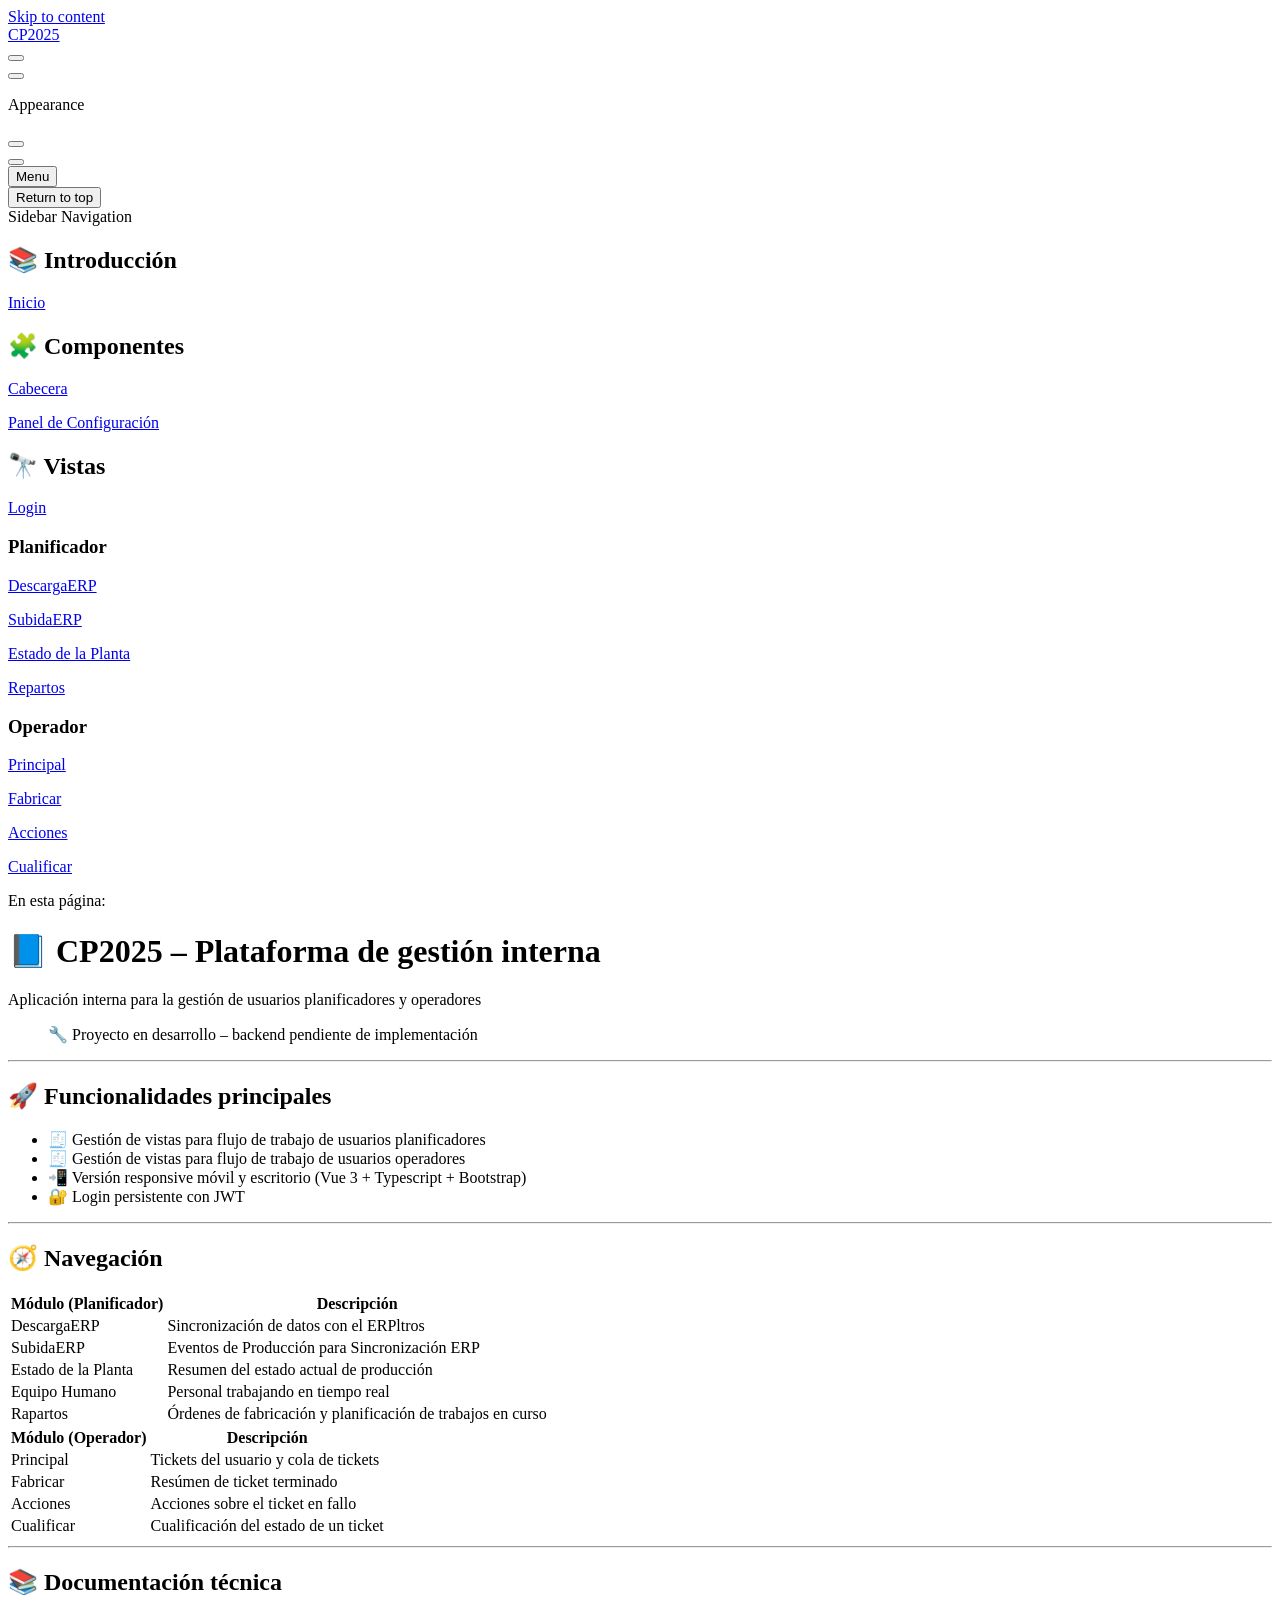
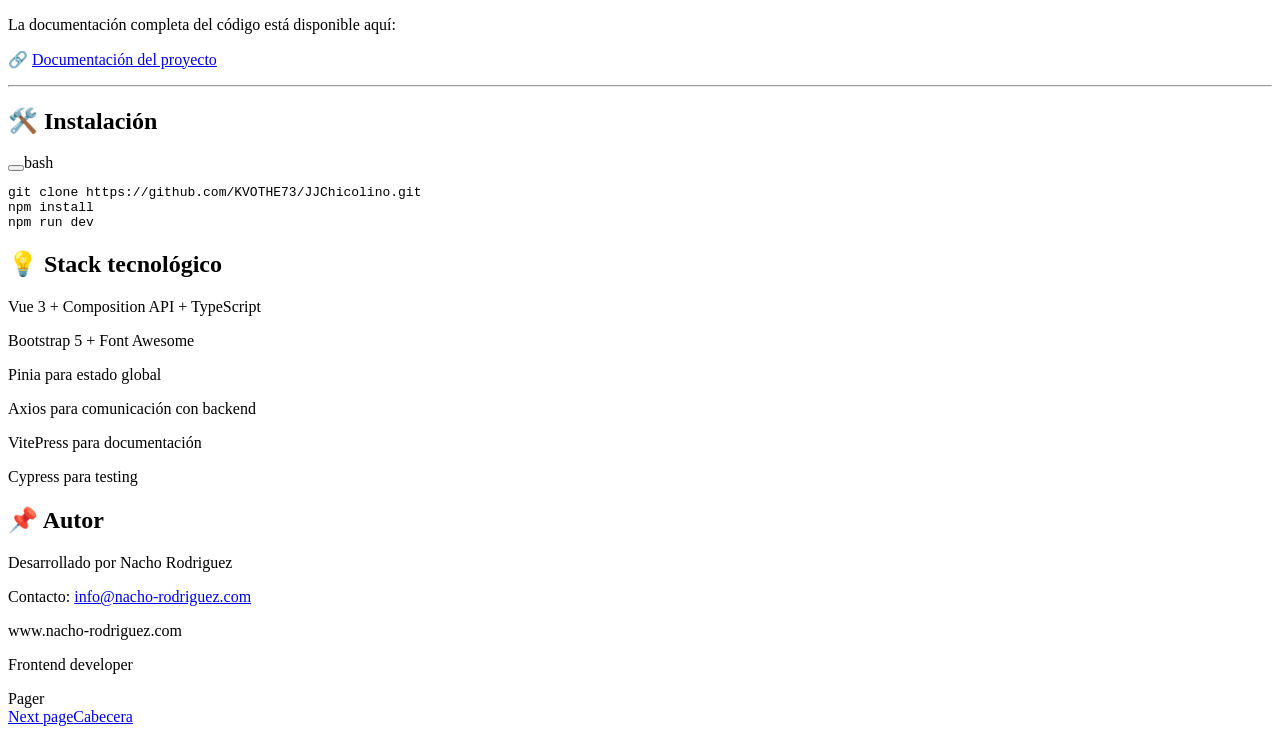
==== commit e3a3166d: "Deploy automatico de documentacion" ====
--- a/index.html
+++ b/index.html
@@ -13,15 +13,15 @@
     <link rel="preload" href="/JJChicolinoDocs/assets/inter-roman-latin.Di8DUHzh.woff2" as="font" type="font/woff2" crossorigin="">
     <link rel="modulepreload" href="/JJChicolinoDocs/assets/chunks/theme.CT9c0z7q.js">
     <link rel="modulepreload" href="/JJChicolinoDocs/assets/chunks/framework.B15cVE2b.js">
-    <link rel="modulepreload" href="/JJChicolinoDocs/assets/index.md.S62muZCJ.lean.js">
+    <link rel="modulepreload" href="/JJChicolinoDocs/assets/index.md.cDFMKILr.lean.js">
     <script id="check-dark-mode">(()=>{const e=localStorage.getItem("vitepress-theme-appearance")||"auto",a=window.matchMedia("(prefers-color-scheme: dark)").matches;(!e||e==="auto"?a:e==="dark")&&document.documentElement.classList.add("dark")})();</script>
     <script id="check-mac-os">document.documentElement.classList.toggle("mac",/Mac|iPhone|iPod|iPad/i.test(navigator.platform));</script>
   </head>
   <body>
-    <div id="app"><div class="Layout" data-v-5d98c3a5><!--[--><!--]--><!--[--><span tabindex="-1" data-v-0b0ada53></span><a href="#VPContent" class="VPSkipLink visually-hidden" data-v-0b0ada53>Skip to content</a><!--]--><!----><header class="VPNav" data-v-5d98c3a5 data-v-ae24b3ad><div class="VPNavBar" data-v-ae24b3ad data-v-6aa21345><div class="wrapper" data-v-6aa21345><div class="container" data-v-6aa21345><div class="title" data-v-6aa21345><div class="VPNavBarTitle has-sidebar" data-v-6aa21345 data-v-1168a8e4><a class="title" href="/JJChicolinoDocs/" data-v-1168a8e4><!--[--><!--]--><!----><span data-v-1168a8e4>CP2025</span><!--[--><!--]--></a></div></div><div class="content" data-v-6aa21345><div class="content-body" data-v-6aa21345><!--[--><!--]--><div class="VPNavBarSearch search" data-v-6aa21345><!----></div><!----><!----><div class="VPNavBarAppearance appearance" data-v-6aa21345 data-v-6c893767><button class="VPSwitch VPSwitchAppearance" type="button" role="switch" title aria-checked="false" data-v-6c893767 data-v-5337faa4 data-v-1d5665e3><span class="check" data-v-1d5665e3><span class="icon" data-v-1d5665e3><!--[--><span class="vpi-sun sun" data-v-5337faa4></span><span class="vpi-moon moon" data-v-5337faa4></span><!--]--></span></span></button></div><!----><div class="VPFlyout VPNavBarExtra extra" data-v-6aa21345 data-v-bb2aa2f0 data-v-cf11d7a2><button type="button" class="button" aria-haspopup="true" aria-expanded="false" aria-label="extra navigation" data-v-cf11d7a2><span class="vpi-more-horizontal icon" data-v-cf11d7a2></span></button><div class="menu" data-v-cf11d7a2><div class="VPMenu" data-v-cf11d7a2 data-v-b98bc113><!----><!--[--><!--[--><!----><div class="group" data-v-bb2aa2f0><div class="item appearance" data-v-bb2aa2f0><p class="label" data-v-bb2aa2f0>Appearance</p><div class="appearance-action" data-v-bb2aa2f0><button class="VPSwitch VPSwitchAppearance" type="button" role="switch" title aria-checked="false" data-v-bb2aa2f0 data-v-5337faa4 data-v-1d5665e3><span class="check" data-v-1d5665e3><span class="icon" data-v-1d5665e3><!--[--><span class="vpi-sun sun" data-v-5337faa4></span><span class="vpi-moon moon" data-v-5337faa4></span><!--]--></span></span></button></div></div></div><!----><!--]--><!--]--></div></div></div><!--[--><!--]--><button type="button" class="VPNavBarHamburger hamburger" aria-label="mobile navigation" aria-expanded="false" aria-controls="VPNavScreen" data-v-6aa21345 data-v-e5dd9c1c><span class="container" data-v-e5dd9c1c><span class="top" data-v-e5dd9c1c></span><span class="middle" data-v-e5dd9c1c></span><span class="bottom" data-v-e5dd9c1c></span></span></button></div></div></div></div><div class="divider" data-v-6aa21345><div class="divider-line" data-v-6aa21345></div></div></div><!----></header><div class="VPLocalNav has-sidebar empty" data-v-5d98c3a5 data-v-a6f0e41e><div class="container" data-v-a6f0e41e><button class="menu" aria-expanded="false" aria-controls="VPSidebarNav" data-v-a6f0e41e><span class="vpi-align-left menu-icon" data-v-a6f0e41e></span><span class="menu-text" data-v-a6f0e41e>Menu</span></button><div class="VPLocalNavOutlineDropdown" style="--vp-vh:0px;" data-v-a6f0e41e data-v-8a42e2b4><button data-v-8a42e2b4>Return to top</button><!----></div></div></div><aside class="VPSidebar" data-v-5d98c3a5 data-v-319d5ca6><div class="curtain" data-v-319d5ca6></div><nav class="nav" id="VPSidebarNav" aria-labelledby="sidebar-aria-label" tabindex="-1" data-v-319d5ca6><span class="visually-hidden" id="sidebar-aria-label" data-v-319d5ca6> Sidebar Navigation </span><!--[--><!--]--><!--[--><div class="no-transition group" data-v-c40bc020><section class="VPSidebarItem level-0 has-active" data-v-c40bc020 data-v-b3fd67f8><div class="item" role="button" tabindex="0" data-v-b3fd67f8><div class="indicator" data-v-b3fd67f8></div><h2 class="text" data-v-b3fd67f8>📚 Introducción</h2><!----></div><div class="items" data-v-b3fd67f8><!--[--><div class="VPSidebarItem level-1 is-link" data-v-b3fd67f8 data-v-b3fd67f8><div class="item" data-v-b3fd67f8><div class="indicator" data-v-b3fd67f8></div><a class="VPLink link link" href="/JJChicolinoDocs/" data-v-b3fd67f8><!--[--><p class="text" data-v-b3fd67f8>Inicio</p><!--]--></a><!----></div><!----></div><!--]--></div></section></div><div class="no-transition group" data-v-c40bc020><section class="VPSidebarItem level-0" data-v-c40bc020 data-v-b3fd67f8><div class="item" role="button" tabindex="0" data-v-b3fd67f8><div class="indicator" data-v-b3fd67f8></div><h2 class="text" data-v-b3fd67f8>🧩 Componentes</h2><!----></div><div class="items" data-v-b3fd67f8><!--[--><div class="VPSidebarItem level-1 is-link" data-v-b3fd67f8 data-v-b3fd67f8><div class="item" data-v-b3fd67f8><div class="indicator" data-v-b3fd67f8></div><a class="VPLink link link" href="/JJChicolinoDocs/components/Header.html" data-v-b3fd67f8><!--[--><p class="text" data-v-b3fd67f8>Cabecera</p><!--]--></a><!----></div><!----></div><div class="VPSidebarItem level-1 is-link" data-v-b3fd67f8 data-v-b3fd67f8><div class="item" data-v-b3fd67f8><div class="indicator" data-v-b3fd67f8></div><a class="VPLink link link" href="/JJChicolinoDocs/components/ThemePanel.html" data-v-b3fd67f8><!--[--><p class="text" data-v-b3fd67f8>Panel de Configuración</p><!--]--></a><!----></div><!----></div><!--]--></div></section></div><div class="no-transition group" data-v-c40bc020><section class="VPSidebarItem level-0" data-v-c40bc020 data-v-b3fd67f8><div class="item" role="button" tabindex="0" data-v-b3fd67f8><div class="indicator" data-v-b3fd67f8></div><h2 class="text" data-v-b3fd67f8>🔭 Vistas</h2><!----></div><div class="items" data-v-b3fd67f8><!--[--><div class="VPSidebarItem level-1 is-link" data-v-b3fd67f8 data-v-b3fd67f8><div class="item" data-v-b3fd67f8><div class="indicator" data-v-b3fd67f8></div><a class="VPLink link link" href="/JJChicolinoDocs/views/Login.html" data-v-b3fd67f8><!--[--><p class="text" data-v-b3fd67f8>Login</p><!--]--></a><!----></div><!----></div><section class="VPSidebarItem level-1" data-v-b3fd67f8 data-v-b3fd67f8><div class="item" role="button" tabindex="0" data-v-b3fd67f8><div class="indicator" data-v-b3fd67f8></div><h3 class="text" data-v-b3fd67f8>Planificador</h3><!----></div><div class="items" data-v-b3fd67f8><!--[--><div class="VPSidebarItem level-2 is-link" data-v-b3fd67f8 data-v-b3fd67f8><div class="item" data-v-b3fd67f8><div class="indicator" data-v-b3fd67f8></div><a class="VPLink link link" href="/JJChicolinoDocs/views/planner/ERPDownload.html" data-v-b3fd67f8><!--[--><p class="text" data-v-b3fd67f8>DescargaERP</p><!--]--></a><!----></div><!----></div><div class="VPSidebarItem level-2 is-link" data-v-b3fd67f8 data-v-b3fd67f8><div class="item" data-v-b3fd67f8><div class="indicator" data-v-b3fd67f8></div><a class="VPLink link link" href="/JJChicolinoDocs/views/planner/ERPUpload.html" data-v-b3fd67f8><!--[--><p class="text" data-v-b3fd67f8>SubidaERP</p><!--]--></a><!----></div><!----></div><div class="VPSidebarItem level-2 is-link" data-v-b3fd67f8 data-v-b3fd67f8><div class="item" data-v-b3fd67f8><div class="indicator" data-v-b3fd67f8></div><a class="VPLink link link" href="/JJChicolinoDocs/views/planner/PlantStatus.html" data-v-b3fd67f8><!--[--><p class="text" data-v-b3fd67f8>Estado de la Planta</p><!--]--></a><!----></div><!----></div><div class="VPSidebarItem level-2 is-link" data-v-b3fd67f8 data-v-b3fd67f8><div class="item" data-v-b3fd67f8><div class="indicator" data-v-b3fd67f8></div><a class="VPLink link link" href="/JJChicolinoDocs/views/planner/Dispatches.html" data-v-b3fd67f8><!--[--><p class="text" data-v-b3fd67f8>Repartos</p><!--]--></a><!----></div><!----></div><!--]--></div></section><section class="VPSidebarItem level-1" data-v-b3fd67f8 data-v-b3fd67f8><div class="item" role="button" tabindex="0" data-v-b3fd67f8><div class="indicator" data-v-b3fd67f8></div><h3 class="text" data-v-b3fd67f8>Operador</h3><!----></div><div class="items" data-v-b3fd67f8><!--[--><div class="VPSidebarItem level-2 is-link" data-v-b3fd67f8 data-v-b3fd67f8><div class="item" data-v-b3fd67f8><div class="indicator" data-v-b3fd67f8></div><a class="VPLink link link" href="/JJChicolinoDocs/views/operator/MainView.html" data-v-b3fd67f8><!--[--><p class="text" data-v-b3fd67f8>Principal</p><!--]--></a><!----></div><!----></div><div class="VPSidebarItem level-2 is-link" data-v-b3fd67f8 data-v-b3fd67f8><div class="item" data-v-b3fd67f8><div class="indicator" data-v-b3fd67f8></div><a class="VPLink link link" href="/JJChicolinoDocs/views/operator/Manufactoring.html" data-v-b3fd67f8><!--[--><p class="text" data-v-b3fd67f8>Fabricar</p><!--]--></a><!----></div><!----></div><div class="VPSidebarItem level-2 is-link" data-v-b3fd67f8 data-v-b3fd67f8><div class="item" data-v-b3fd67f8><div class="indicator" data-v-b3fd67f8></div><a class="VPLink link link" href="/JJChicolinoDocs/views/operator/Actions.html" data-v-b3fd67f8><!--[--><p class="text" data-v-b3fd67f8>Acciones</p><!--]--></a><!----></div><!----></div><div class="VPSidebarItem level-2 is-link" data-v-b3fd67f8 data-v-b3fd67f8><div class="item" data-v-b3fd67f8><div class="indicator" data-v-b3fd67f8></div><a class="VPLink link link" href="/JJChicolinoDocs/views/operator/Qualification.html" data-v-b3fd67f8><!--[--><p class="text" data-v-b3fd67f8>Cualificar</p><!--]--></a><!----></div><!----></div><!--]--></div></section><!--]--></div></section></div><!--]--><!--[--><!--]--></nav></aside><div class="VPContent has-sidebar" id="VPContent" data-v-5d98c3a5 data-v-1428d186><div class="VPDoc has-sidebar has-aside" data-v-1428d186 data-v-39a288b8><!--[--><!--]--><div class="container" data-v-39a288b8><div class="aside" data-v-39a288b8><div class="aside-curtain" data-v-39a288b8></div><div class="aside-container" data-v-39a288b8><div class="aside-content" data-v-39a288b8><div class="VPDocAside" data-v-39a288b8 data-v-3f215769><!--[--><!--]--><!--[--><!--]--><nav aria-labelledby="doc-outline-aria-label" class="VPDocAsideOutline" data-v-3f215769 data-v-a5bbad30><div class="content" data-v-a5bbad30><div class="outline-marker" data-v-a5bbad30></div><div aria-level="2" class="outline-title" id="doc-outline-aria-label" role="heading" data-v-a5bbad30>En esta página:</div><ul class="VPDocOutlineItem root" data-v-a5bbad30 data-v-b933a997><!--[--><!--]--></ul></div></nav><!--[--><!--]--><div class="spacer" data-v-3f215769></div><!--[--><!--]--><!----><!--[--><!--]--><!--[--><!--]--></div></div></div></div><div class="content" data-v-39a288b8><div class="content-container" data-v-39a288b8><!--[--><!--]--><main class="main" data-v-39a288b8><div style="position:relative;" class="vp-doc _JJChicolinoDocs_" data-v-39a288b8><div><h1 id="📘-cp2025-–-plataforma-de-gestion-interna" tabindex="-1">📘 CP2025 – Plataforma de gestión interna <a class="header-anchor" href="#📘-cp2025-–-plataforma-de-gestion-interna" aria-label="Permalink to &quot;📘 CP2025 – Plataforma de gestión interna&quot;">​</a></h1><p>Aplicación interna para la gestión de usuarios planificadores y operadores</p><blockquote><p>🔧 Proyecto en desarrollo – backend pendiente de implementación.</p></blockquote><hr><h2 id="🚀-funcionalidades-principales" tabindex="-1">🚀 Funcionalidades principales <a class="header-anchor" href="#🚀-funcionalidades-principales" aria-label="Permalink to &quot;🚀 Funcionalidades principales&quot;">​</a></h2><ul><li>🧾 Gestión de vistas para flujo de trabajo de usuarios planificadores</li><li>🧾 Gestión de vistas para flujo de trabajo de usuarios operadores</li><li>📲 Versión responsive móvil y escritorio (Vue 3 + Typescript + Bootstrap)</li><li>🔐 Login persistente con JWT</li></ul><hr><h2 id="🧭-navegacion" tabindex="-1">🧭 Navegación <a class="header-anchor" href="#🧭-navegacion" aria-label="Permalink to &quot;🧭 Navegación&quot;">​</a></h2><table tabindex="0"><thead><tr><th>Módulo (Planificador)</th><th>Descripción</th></tr></thead><tbody><tr><td>DescargaERP</td><td>Sincronización de datos con el ERPltros</td></tr><tr><td>SubidaERP</td><td>Eventos de Producción para Sincronización ERP</td></tr><tr><td>Estado de la Planta</td><td>Resumen del estado actual de producción</td></tr><tr><td>Equipo Humano</td><td>Personal trabajando en tiempo real</td></tr><tr><td>Rapartos</td><td>Órdenes de fabricación y planificación de trabajos en curso</td></tr></tbody></table><table tabindex="0"><thead><tr><th>Módulo (Operador)</th><th>Descripción</th></tr></thead><tbody><tr><td>Principal</td><td>Tickets del usuario y cola de tickets</td></tr><tr><td>Fabricar</td><td>Resúmen de ticket terminado</td></tr><tr><td>Acciones</td><td>Acciones sobre el ticket en fallo</td></tr><tr><td>Cualificar</td><td>Cualificación del estado de un ticket</td></tr></tbody></table><hr><h2 id="📚-documentacion-tecnica" tabindex="-1">📚 Documentación técnica <a class="header-anchor" href="#📚-documentacion-tecnica" aria-label="Permalink to &quot;📚 Documentación técnica&quot;">​</a></h2><p>La documentación completa del código está disponible aquí:</p><p>🔗 <a href="https://kvothe73.github.io/JJChicolinoDocs/" target="_blank" rel="noreferrer">Documentación del proyecto</a></p><hr><h2 id="🛠️-instalacion" tabindex="-1">🛠️ Instalación <a class="header-anchor" href="#🛠️-instalacion" aria-label="Permalink to &quot;🛠️ Instalación&quot;">​</a></h2><div class="language-bash vp-adaptive-theme"><button title="Copy Code" class="copy"></button><span class="lang">bash</span><pre class="shiki shiki-themes github-light github-dark vp-code" tabindex="0"><code><span class="line"><span style="--shiki-light:#6F42C1;--shiki-dark:#B392F0;">git</span><span style="--shiki-light:#032F62;--shiki-dark:#9ECBFF;"> clone</span><span style="--shiki-light:#032F62;--shiki-dark:#9ECBFF;"> https://github.com/KVOTHE73/JJChicolino.git</span></span>
+    <div id="app"><div class="Layout" data-v-5d98c3a5><!--[--><!--]--><!--[--><span tabindex="-1" data-v-0b0ada53></span><a href="#VPContent" class="VPSkipLink visually-hidden" data-v-0b0ada53>Skip to content</a><!--]--><!----><header class="VPNav" data-v-5d98c3a5 data-v-ae24b3ad><div class="VPNavBar" data-v-ae24b3ad data-v-6aa21345><div class="wrapper" data-v-6aa21345><div class="container" data-v-6aa21345><div class="title" data-v-6aa21345><div class="VPNavBarTitle has-sidebar" data-v-6aa21345 data-v-1168a8e4><a class="title" href="/JJChicolinoDocs/" data-v-1168a8e4><!--[--><!--]--><!----><span data-v-1168a8e4>CP2025</span><!--[--><!--]--></a></div></div><div class="content" data-v-6aa21345><div class="content-body" data-v-6aa21345><!--[--><!--]--><div class="VPNavBarSearch search" data-v-6aa21345><!----></div><!----><!----><div class="VPNavBarAppearance appearance" data-v-6aa21345 data-v-6c893767><button class="VPSwitch VPSwitchAppearance" type="button" role="switch" title aria-checked="false" data-v-6c893767 data-v-5337faa4 data-v-1d5665e3><span class="check" data-v-1d5665e3><span class="icon" data-v-1d5665e3><!--[--><span class="vpi-sun sun" data-v-5337faa4></span><span class="vpi-moon moon" data-v-5337faa4></span><!--]--></span></span></button></div><!----><div class="VPFlyout VPNavBarExtra extra" data-v-6aa21345 data-v-bb2aa2f0 data-v-cf11d7a2><button type="button" class="button" aria-haspopup="true" aria-expanded="false" aria-label="extra navigation" data-v-cf11d7a2><span class="vpi-more-horizontal icon" data-v-cf11d7a2></span></button><div class="menu" data-v-cf11d7a2><div class="VPMenu" data-v-cf11d7a2 data-v-b98bc113><!----><!--[--><!--[--><!----><div class="group" data-v-bb2aa2f0><div class="item appearance" data-v-bb2aa2f0><p class="label" data-v-bb2aa2f0>Appearance</p><div class="appearance-action" data-v-bb2aa2f0><button class="VPSwitch VPSwitchAppearance" type="button" role="switch" title aria-checked="false" data-v-bb2aa2f0 data-v-5337faa4 data-v-1d5665e3><span class="check" data-v-1d5665e3><span class="icon" data-v-1d5665e3><!--[--><span class="vpi-sun sun" data-v-5337faa4></span><span class="vpi-moon moon" data-v-5337faa4></span><!--]--></span></span></button></div></div></div><!----><!--]--><!--]--></div></div></div><!--[--><!--]--><button type="button" class="VPNavBarHamburger hamburger" aria-label="mobile navigation" aria-expanded="false" aria-controls="VPNavScreen" data-v-6aa21345 data-v-e5dd9c1c><span class="container" data-v-e5dd9c1c><span class="top" data-v-e5dd9c1c></span><span class="middle" data-v-e5dd9c1c></span><span class="bottom" data-v-e5dd9c1c></span></span></button></div></div></div></div><div class="divider" data-v-6aa21345><div class="divider-line" data-v-6aa21345></div></div></div><!----></header><div class="VPLocalNav has-sidebar empty" data-v-5d98c3a5 data-v-a6f0e41e><div class="container" data-v-a6f0e41e><button class="menu" aria-expanded="false" aria-controls="VPSidebarNav" data-v-a6f0e41e><span class="vpi-align-left menu-icon" data-v-a6f0e41e></span><span class="menu-text" data-v-a6f0e41e>Menu</span></button><div class="VPLocalNavOutlineDropdown" style="--vp-vh:0px;" data-v-a6f0e41e data-v-8a42e2b4><button data-v-8a42e2b4>Return to top</button><!----></div></div></div><aside class="VPSidebar" data-v-5d98c3a5 data-v-319d5ca6><div class="curtain" data-v-319d5ca6></div><nav class="nav" id="VPSidebarNav" aria-labelledby="sidebar-aria-label" tabindex="-1" data-v-319d5ca6><span class="visually-hidden" id="sidebar-aria-label" data-v-319d5ca6> Sidebar Navigation </span><!--[--><!--]--><!--[--><div class="no-transition group" data-v-c40bc020><section class="VPSidebarItem level-0 has-active" data-v-c40bc020 data-v-b3fd67f8><div class="item" role="button" tabindex="0" data-v-b3fd67f8><div class="indicator" data-v-b3fd67f8></div><h2 class="text" data-v-b3fd67f8>📚 Introducción</h2><!----></div><div class="items" data-v-b3fd67f8><!--[--><div class="VPSidebarItem level-1 is-link" data-v-b3fd67f8 data-v-b3fd67f8><div class="item" data-v-b3fd67f8><div class="indicator" data-v-b3fd67f8></div><a class="VPLink link link" href="/JJChicolinoDocs/" data-v-b3fd67f8><!--[--><p class="text" data-v-b3fd67f8>Inicio</p><!--]--></a><!----></div><!----></div><!--]--></div></section></div><div class="no-transition group" data-v-c40bc020><section class="VPSidebarItem level-0" data-v-c40bc020 data-v-b3fd67f8><div class="item" role="button" tabindex="0" data-v-b3fd67f8><div class="indicator" data-v-b3fd67f8></div><h2 class="text" data-v-b3fd67f8>🧩 Componentes</h2><!----></div><div class="items" data-v-b3fd67f8><!--[--><div class="VPSidebarItem level-1 is-link" data-v-b3fd67f8 data-v-b3fd67f8><div class="item" data-v-b3fd67f8><div class="indicator" data-v-b3fd67f8></div><a class="VPLink link link" href="/JJChicolinoDocs/components/Header.html" data-v-b3fd67f8><!--[--><p class="text" data-v-b3fd67f8>Cabecera</p><!--]--></a><!----></div><!----></div><div class="VPSidebarItem level-1 is-link" data-v-b3fd67f8 data-v-b3fd67f8><div class="item" data-v-b3fd67f8><div class="indicator" data-v-b3fd67f8></div><a class="VPLink link link" href="/JJChicolinoDocs/components/ThemePanel.html" data-v-b3fd67f8><!--[--><p class="text" data-v-b3fd67f8>Panel de Configuración</p><!--]--></a><!----></div><!----></div><!--]--></div></section></div><div class="no-transition group" data-v-c40bc020><section class="VPSidebarItem level-0" data-v-c40bc020 data-v-b3fd67f8><div class="item" role="button" tabindex="0" data-v-b3fd67f8><div class="indicator" data-v-b3fd67f8></div><h2 class="text" data-v-b3fd67f8>🔭 Vistas</h2><!----></div><div class="items" data-v-b3fd67f8><!--[--><div class="VPSidebarItem level-1 is-link" data-v-b3fd67f8 data-v-b3fd67f8><div class="item" data-v-b3fd67f8><div class="indicator" data-v-b3fd67f8></div><a class="VPLink link link" href="/JJChicolinoDocs/views/Login.html" data-v-b3fd67f8><!--[--><p class="text" data-v-b3fd67f8>Login</p><!--]--></a><!----></div><!----></div><section class="VPSidebarItem level-1" data-v-b3fd67f8 data-v-b3fd67f8><div class="item" role="button" tabindex="0" data-v-b3fd67f8><div class="indicator" data-v-b3fd67f8></div><h3 class="text" data-v-b3fd67f8>Planificador</h3><!----></div><div class="items" data-v-b3fd67f8><!--[--><div class="VPSidebarItem level-2 is-link" data-v-b3fd67f8 data-v-b3fd67f8><div class="item" data-v-b3fd67f8><div class="indicator" data-v-b3fd67f8></div><a class="VPLink link link" href="/JJChicolinoDocs/views/planner/ERPDownload.html" data-v-b3fd67f8><!--[--><p class="text" data-v-b3fd67f8>DescargaERP</p><!--]--></a><!----></div><!----></div><div class="VPSidebarItem level-2 is-link" data-v-b3fd67f8 data-v-b3fd67f8><div class="item" data-v-b3fd67f8><div class="indicator" data-v-b3fd67f8></div><a class="VPLink link link" href="/JJChicolinoDocs/views/planner/ERPUpload.html" data-v-b3fd67f8><!--[--><p class="text" data-v-b3fd67f8>SubidaERP</p><!--]--></a><!----></div><!----></div><div class="VPSidebarItem level-2 is-link" data-v-b3fd67f8 data-v-b3fd67f8><div class="item" data-v-b3fd67f8><div class="indicator" data-v-b3fd67f8></div><a class="VPLink link link" href="/JJChicolinoDocs/views/planner/PlantStatus.html" data-v-b3fd67f8><!--[--><p class="text" data-v-b3fd67f8>Estado de la Planta</p><!--]--></a><!----></div><!----></div><div class="VPSidebarItem level-2 is-link" data-v-b3fd67f8 data-v-b3fd67f8><div class="item" data-v-b3fd67f8><div class="indicator" data-v-b3fd67f8></div><a class="VPLink link link" href="/JJChicolinoDocs/views/planner/Dispatches.html" data-v-b3fd67f8><!--[--><p class="text" data-v-b3fd67f8>Repartos</p><!--]--></a><!----></div><!----></div><!--]--></div></section><section class="VPSidebarItem level-1" data-v-b3fd67f8 data-v-b3fd67f8><div class="item" role="button" tabindex="0" data-v-b3fd67f8><div class="indicator" data-v-b3fd67f8></div><h3 class="text" data-v-b3fd67f8>Operador</h3><!----></div><div class="items" data-v-b3fd67f8><!--[--><div class="VPSidebarItem level-2 is-link" data-v-b3fd67f8 data-v-b3fd67f8><div class="item" data-v-b3fd67f8><div class="indicator" data-v-b3fd67f8></div><a class="VPLink link link" href="/JJChicolinoDocs/views/operator/MainView.html" data-v-b3fd67f8><!--[--><p class="text" data-v-b3fd67f8>Principal</p><!--]--></a><!----></div><!----></div><div class="VPSidebarItem level-2 is-link" data-v-b3fd67f8 data-v-b3fd67f8><div class="item" data-v-b3fd67f8><div class="indicator" data-v-b3fd67f8></div><a class="VPLink link link" href="/JJChicolinoDocs/views/operator/Manufactoring.html" data-v-b3fd67f8><!--[--><p class="text" data-v-b3fd67f8>Fabricar</p><!--]--></a><!----></div><!----></div><div class="VPSidebarItem level-2 is-link" data-v-b3fd67f8 data-v-b3fd67f8><div class="item" data-v-b3fd67f8><div class="indicator" data-v-b3fd67f8></div><a class="VPLink link link" href="/JJChicolinoDocs/views/operator/Actions.html" data-v-b3fd67f8><!--[--><p class="text" data-v-b3fd67f8>Acciones</p><!--]--></a><!----></div><!----></div><div class="VPSidebarItem level-2 is-link" data-v-b3fd67f8 data-v-b3fd67f8><div class="item" data-v-b3fd67f8><div class="indicator" data-v-b3fd67f8></div><a class="VPLink link link" href="/JJChicolinoDocs/views/operator/Qualification.html" data-v-b3fd67f8><!--[--><p class="text" data-v-b3fd67f8>Cualificar</p><!--]--></a><!----></div><!----></div><!--]--></div></section><!--]--></div></section></div><!--]--><!--[--><!--]--></nav></aside><div class="VPContent has-sidebar" id="VPContent" data-v-5d98c3a5 data-v-1428d186><div class="VPDoc has-sidebar has-aside" data-v-1428d186 data-v-39a288b8><!--[--><!--]--><div class="container" data-v-39a288b8><div class="aside" data-v-39a288b8><div class="aside-curtain" data-v-39a288b8></div><div class="aside-container" data-v-39a288b8><div class="aside-content" data-v-39a288b8><div class="VPDocAside" data-v-39a288b8 data-v-3f215769><!--[--><!--]--><!--[--><!--]--><nav aria-labelledby="doc-outline-aria-label" class="VPDocAsideOutline" data-v-3f215769 data-v-a5bbad30><div class="content" data-v-a5bbad30><div class="outline-marker" data-v-a5bbad30></div><div aria-level="2" class="outline-title" id="doc-outline-aria-label" role="heading" data-v-a5bbad30>En esta página:</div><ul class="VPDocOutlineItem root" data-v-a5bbad30 data-v-b933a997><!--[--><!--]--></ul></div></nav><!--[--><!--]--><div class="spacer" data-v-3f215769></div><!--[--><!--]--><!----><!--[--><!--]--><!--[--><!--]--></div></div></div></div><div class="content" data-v-39a288b8><div class="content-container" data-v-39a288b8><!--[--><!--]--><main class="main" data-v-39a288b8><div style="position:relative;" class="vp-doc _JJChicolinoDocs_" data-v-39a288b8><div><h1 id="📘-cp2025-–-plataforma-de-gestion-interna" tabindex="-1">📘 CP2025 – Plataforma de gestión interna <a class="header-anchor" href="#📘-cp2025-–-plataforma-de-gestion-interna" aria-label="Permalink to &quot;📘 CP2025 – Plataforma de gestión interna&quot;">​</a></h1><p>Aplicación interna para la gestión de usuarios planificadores y operadores</p><blockquote><p>🔧 Proyecto en desarrollo – backend pendiente de implementación</p></blockquote><hr><h2 id="🚀-funcionalidades-principales" tabindex="-1">🚀 Funcionalidades principales <a class="header-anchor" href="#🚀-funcionalidades-principales" aria-label="Permalink to &quot;🚀 Funcionalidades principales&quot;">​</a></h2><ul><li>🧾 Gestión de vistas para flujo de trabajo de usuarios planificadores</li><li>🧾 Gestión de vistas para flujo de trabajo de usuarios operadores</li><li>📲 Versión responsive móvil y escritorio (Vue 3 + Typescript + Bootstrap)</li><li>🔐 Login persistente con JWT</li></ul><hr><h2 id="🧭-navegacion" tabindex="-1">🧭 Navegación <a class="header-anchor" href="#🧭-navegacion" aria-label="Permalink to &quot;🧭 Navegación&quot;">​</a></h2><table tabindex="0"><thead><tr><th>Módulo (Planificador)</th><th>Descripción</th></tr></thead><tbody><tr><td>DescargaERP</td><td>Sincronización de datos con el ERPltros</td></tr><tr><td>SubidaERP</td><td>Eventos de Producción para Sincronización ERP</td></tr><tr><td>Estado de la Planta</td><td>Resumen del estado actual de producción</td></tr><tr><td>Equipo Humano</td><td>Personal trabajando en tiempo real</td></tr><tr><td>Rapartos</td><td>Órdenes de fabricación y planificación de trabajos en curso</td></tr></tbody></table><table tabindex="0"><thead><tr><th>Módulo (Operador)</th><th>Descripción</th></tr></thead><tbody><tr><td>Principal</td><td>Tickets del usuario y cola de tickets</td></tr><tr><td>Fabricar</td><td>Resúmen de ticket terminado</td></tr><tr><td>Acciones</td><td>Acciones sobre el ticket en fallo</td></tr><tr><td>Cualificar</td><td>Cualificación del estado de un ticket</td></tr></tbody></table><hr><h2 id="📚-documentacion-tecnica" tabindex="-1">📚 Documentación técnica <a class="header-anchor" href="#📚-documentacion-tecnica" aria-label="Permalink to &quot;📚 Documentación técnica&quot;">​</a></h2><p>La documentación completa del código está disponible aquí:</p><p>🔗 <a href="https://kvothe73.github.io/JJChicolinoDocs/" target="_blank" rel="noreferrer">Documentación del proyecto</a></p><hr><h2 id="🛠️-instalacion" tabindex="-1">🛠️ Instalación <a class="header-anchor" href="#🛠️-instalacion" aria-label="Permalink to &quot;🛠️ Instalación&quot;">​</a></h2><div class="language-bash vp-adaptive-theme"><button title="Copy Code" class="copy"></button><span class="lang">bash</span><pre class="shiki shiki-themes github-light github-dark vp-code" tabindex="0"><code><span class="line"><span style="--shiki-light:#6F42C1;--shiki-dark:#B392F0;">git</span><span style="--shiki-light:#032F62;--shiki-dark:#9ECBFF;"> clone</span><span style="--shiki-light:#032F62;--shiki-dark:#9ECBFF;"> https://github.com/KVOTHE73/JJChicolino.git</span></span>
 <span class="line"><span style="--shiki-light:#6F42C1;--shiki-dark:#B392F0;">npm</span><span style="--shiki-light:#032F62;--shiki-dark:#9ECBFF;"> install</span></span>
 <span class="line"><span style="--shiki-light:#6F42C1;--shiki-dark:#B392F0;">npm</span><span style="--shiki-light:#032F62;--shiki-dark:#9ECBFF;"> run</span><span style="--shiki-light:#032F62;--shiki-dark:#9ECBFF;"> dev</span></span></code></pre></div><h2 id="💡-stack-tecnologico" tabindex="-1">💡 Stack tecnológico <a class="header-anchor" href="#💡-stack-tecnologico" aria-label="Permalink to &quot;💡 Stack tecnológico&quot;">​</a></h2><p>Vue 3 + Composition API + TypeScript</p><p>Bootstrap 5 + Font Awesome</p><p>Pinia para estado global</p><p>Axios para comunicación con backend</p><p>VitePress para documentación</p><p>Cypress para testing</p><h2 id="📌-autor" tabindex="-1">📌 Autor <a class="header-anchor" href="#📌-autor" aria-label="Permalink to &quot;📌 Autor&quot;">​</a></h2><p>Desarrollado por Nacho Rodriguez</p><p>Contacto: <a href="mailto:info@nacho-rodriguez.com" target="_blank" rel="noreferrer">info@nacho-rodriguez.com</a></p><p>www.nacho-rodriguez.com</p><p>Frontend developer</p></div></div></main><footer class="VPDocFooter" data-v-39a288b8 data-v-e257564d><!--[--><!--]--><!----><nav class="prev-next" aria-labelledby="doc-footer-aria-label" data-v-e257564d><span class="visually-hidden" id="doc-footer-aria-label" data-v-e257564d>Pager</span><div class="pager" data-v-e257564d><!----></div><div class="pager" data-v-e257564d><a class="VPLink link pager-link next" href="/JJChicolinoDocs/components/Header.html" data-v-e257564d><!--[--><span class="desc" data-v-e257564d>Next page</span><span class="title" data-v-e257564d>Cabecera</span><!--]--></a></div></nav></footer><!--[--><!--]--></div></div></div><!--[--><!--]--></div></div><!----><!--[--><!--]--></div></div>
-    <script>window.__VP_HASH_MAP__=JSON.parse("{\"components_header.md\":\"Bk5DW275\",\"components_themepanel.md\":\"D_UBBcLX\",\"index.md\":\"S62muZCJ\",\"template.md\":\"DbNCby4-\",\"views_login.md\":\"K-bkZ0ni\",\"views_operator_actions.md\":\"CYwvdUpH\",\"views_operator_mainview.md\":\"BKccUZsV\",\"views_operator_manufactoring.md\":\"XZV09RxL\",\"views_operator_qualification.md\":\"BUrhxxYx\",\"views_planner_dispatches.md\":\"CfhO0nZ5\",\"views_planner_erpdownload.md\":\"BKBtlY6-\",\"views_planner_erpupload.md\":\"mtUkMLdJ\",\"views_planner_plantstatus.md\":\"8Hm3afdP\"}");window.__VP_SITE_DATA__=JSON.parse("{\"lang\":\"en-US\",\"dir\":\"ltr\",\"title\":\"CP2025\",\"description\":\"Documentación técnica del proyecto\",\"base\":\"/JJChicolinoDocs/\",\"head\":[],\"router\":{\"prefetchLinks\":true},\"appearance\":true,\"themeConfig\":{\"outlineTitle\":\"En esta página:\",\"sidebar\":[{\"text\":\"📚 Introducción\",\"items\":[{\"text\":\"Inicio\",\"link\":\"/\"}]},{\"text\":\"🧩 Componentes\",\"items\":[{\"text\":\"Cabecera\",\"link\":\"/components/Header\"},{\"text\":\"Panel de Configuración\",\"link\":\"/components/ThemePanel\"}]},{\"text\":\"🔭 Vistas\",\"items\":[{\"text\":\"Login\",\"link\":\"/views/Login\"},{\"text\":\"Planificador\",\"items\":[{\"text\":\"DescargaERP\",\"link\":\"/views/planner/ERPDownload\"},{\"text\":\"SubidaERP\",\"link\":\"/views/planner/ERPUpload\"},{\"text\":\"Estado de la Planta\",\"link\":\"/views/planner/PlantStatus\"},{\"text\":\"Repartos\",\"link\":\"/views/planner/Dispatches\"}]},{\"text\":\"Operador\",\"items\":[{\"text\":\"Principal\",\"link\":\"/views/operator/MainView\"},{\"text\":\"Fabricar\",\"link\":\"/views/operator/Manufactoring\"},{\"text\":\"Acciones\",\"link\":\"/views/operator/Actions\"},{\"text\":\"Cualificar\",\"link\":\"/views/operator/Qualification\"}]}]}]},\"locales\":{},\"scrollOffset\":134,\"cleanUrls\":false}");</script>
+    <script>window.__VP_HASH_MAP__=JSON.parse("{\"components_header.md\":\"Bk5DW275\",\"components_themepanel.md\":\"D_UBBcLX\",\"index.md\":\"cDFMKILr\",\"template.md\":\"DbNCby4-\",\"views_login.md\":\"K-bkZ0ni\",\"views_operator_actions.md\":\"CYwvdUpH\",\"views_operator_mainview.md\":\"BKccUZsV\",\"views_operator_manufactoring.md\":\"XZV09RxL\",\"views_operator_qualification.md\":\"BUrhxxYx\",\"views_planner_dispatches.md\":\"CfhO0nZ5\",\"views_planner_erpdownload.md\":\"BKBtlY6-\",\"views_planner_erpupload.md\":\"mtUkMLdJ\",\"views_planner_plantstatus.md\":\"8Hm3afdP\"}");window.__VP_SITE_DATA__=JSON.parse("{\"lang\":\"en-US\",\"dir\":\"ltr\",\"title\":\"CP2025\",\"description\":\"Documentación técnica del proyecto\",\"base\":\"/JJChicolinoDocs/\",\"head\":[],\"router\":{\"prefetchLinks\":true},\"appearance\":true,\"themeConfig\":{\"outlineTitle\":\"En esta página:\",\"sidebar\":[{\"text\":\"📚 Introducción\",\"items\":[{\"text\":\"Inicio\",\"link\":\"/\"}]},{\"text\":\"🧩 Componentes\",\"items\":[{\"text\":\"Cabecera\",\"link\":\"/components/Header\"},{\"text\":\"Panel de Configuración\",\"link\":\"/components/ThemePanel\"}]},{\"text\":\"🔭 Vistas\",\"items\":[{\"text\":\"Login\",\"link\":\"/views/Login\"},{\"text\":\"Planificador\",\"items\":[{\"text\":\"DescargaERP\",\"link\":\"/views/planner/ERPDownload\"},{\"text\":\"SubidaERP\",\"link\":\"/views/planner/ERPUpload\"},{\"text\":\"Estado de la Planta\",\"link\":\"/views/planner/PlantStatus\"},{\"text\":\"Repartos\",\"link\":\"/views/planner/Dispatches\"}]},{\"text\":\"Operador\",\"items\":[{\"text\":\"Principal\",\"link\":\"/views/operator/MainView\"},{\"text\":\"Fabricar\",\"link\":\"/views/operator/Manufactoring\"},{\"text\":\"Acciones\",\"link\":\"/views/operator/Actions\"},{\"text\":\"Cualificar\",\"link\":\"/views/operator/Qualification\"}]}]}]},\"locales\":{},\"scrollOffset\":134,\"cleanUrls\":false}");</script>
     
   </body>
 </html>
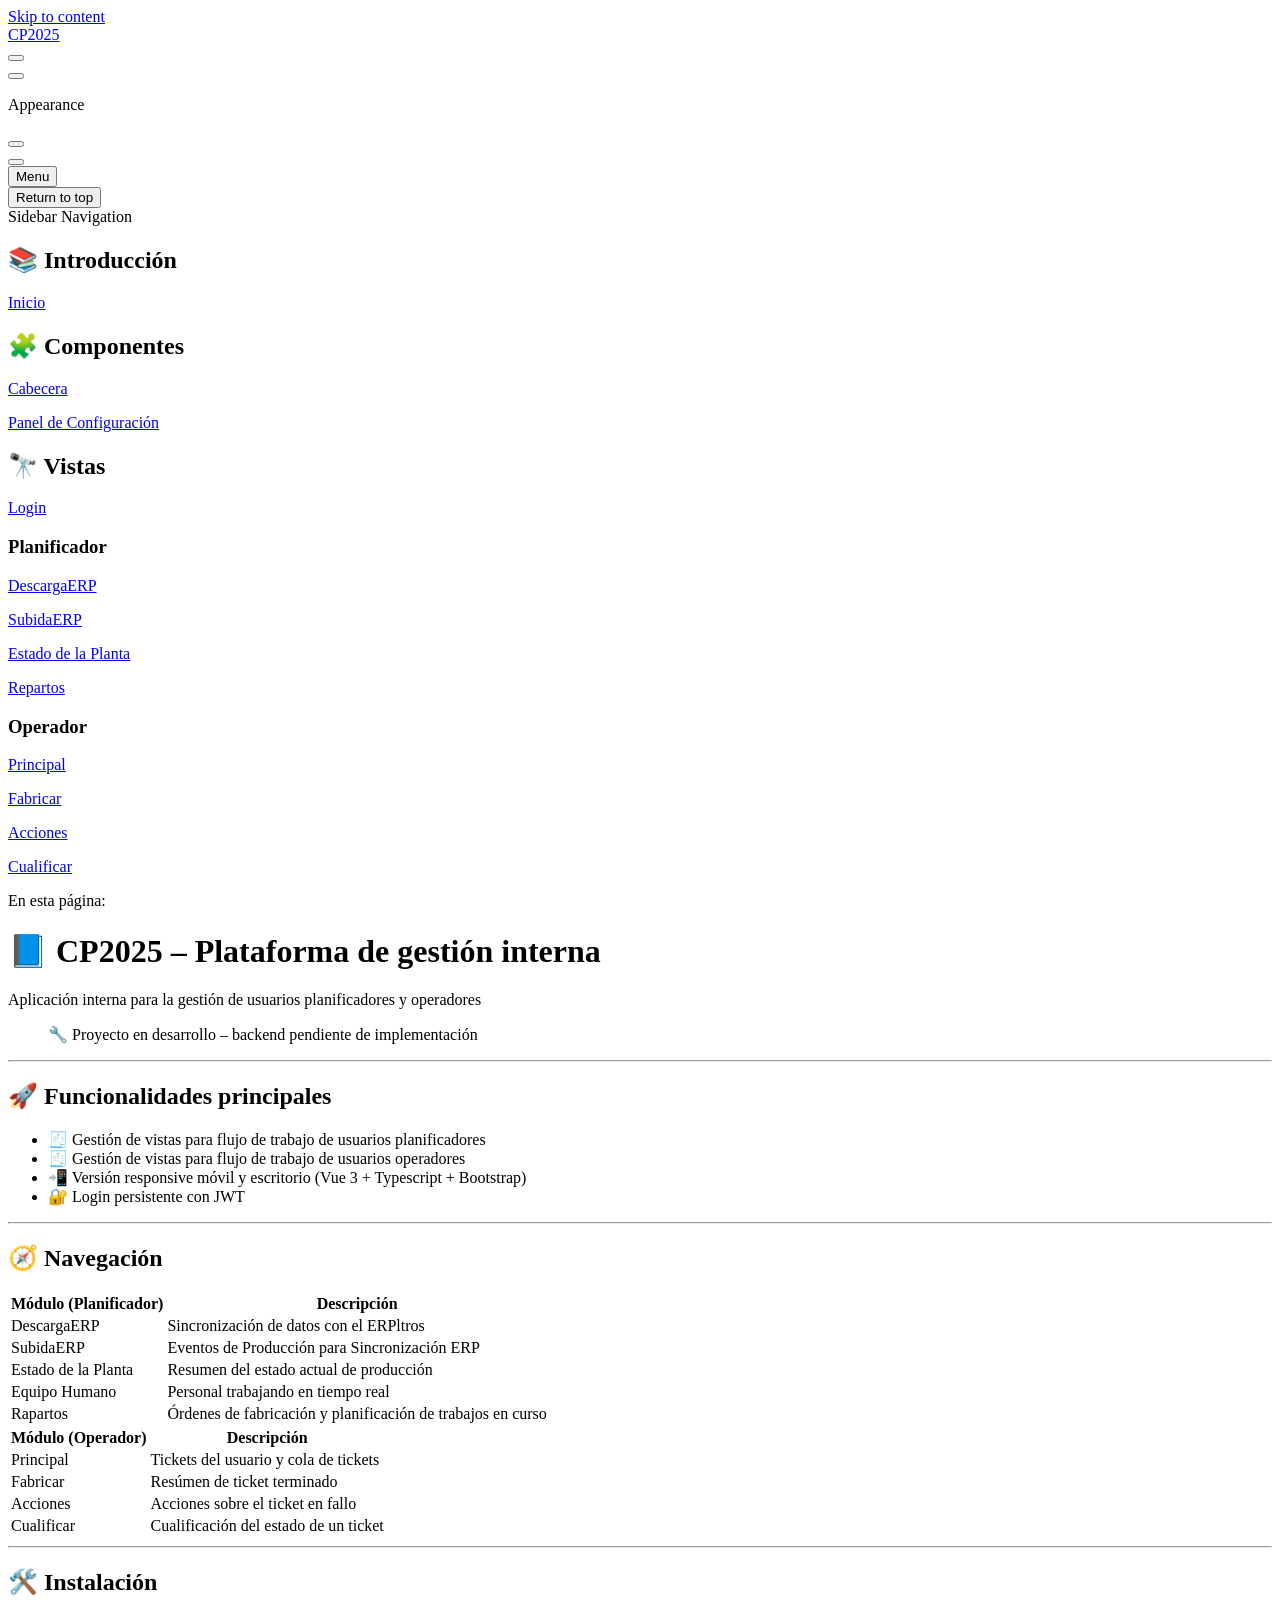
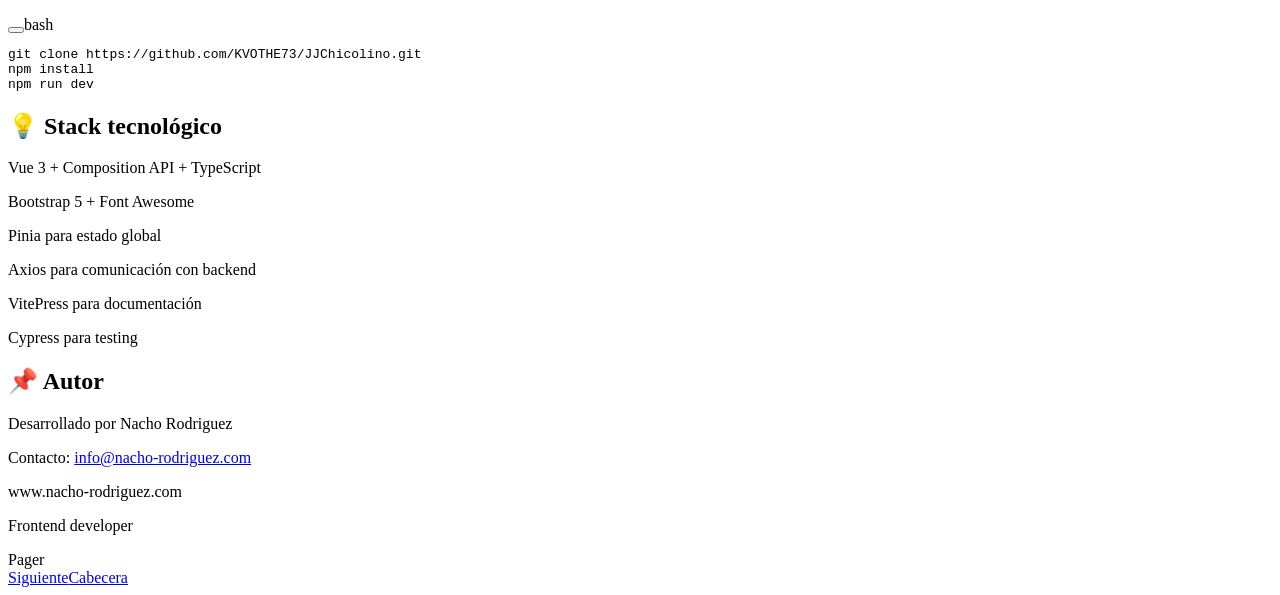
==== commit 575c55f8: "Deploy automatico de documentacion" ====
--- a/index.html
+++ b/index.html
@@ -13,15 +13,15 @@
     <link rel="preload" href="/JJChicolinoDocs/assets/inter-roman-latin.Di8DUHzh.woff2" as="font" type="font/woff2" crossorigin="">
     <link rel="modulepreload" href="/JJChicolinoDocs/assets/chunks/theme.CT9c0z7q.js">
     <link rel="modulepreload" href="/JJChicolinoDocs/assets/chunks/framework.B15cVE2b.js">
-    <link rel="modulepreload" href="/JJChicolinoDocs/assets/index.md.cDFMKILr.lean.js">
+    <link rel="modulepreload" href="/JJChicolinoDocs/assets/index.md.CBt_q8bh.lean.js">
     <script id="check-dark-mode">(()=>{const e=localStorage.getItem("vitepress-theme-appearance")||"auto",a=window.matchMedia("(prefers-color-scheme: dark)").matches;(!e||e==="auto"?a:e==="dark")&&document.documentElement.classList.add("dark")})();</script>
     <script id="check-mac-os">document.documentElement.classList.toggle("mac",/Mac|iPhone|iPod|iPad/i.test(navigator.platform));</script>
   </head>
   <body>
-    <div id="app"><div class="Layout" data-v-5d98c3a5><!--[--><!--]--><!--[--><span tabindex="-1" data-v-0b0ada53></span><a href="#VPContent" class="VPSkipLink visually-hidden" data-v-0b0ada53>Skip to content</a><!--]--><!----><header class="VPNav" data-v-5d98c3a5 data-v-ae24b3ad><div class="VPNavBar" data-v-ae24b3ad data-v-6aa21345><div class="wrapper" data-v-6aa21345><div class="container" data-v-6aa21345><div class="title" data-v-6aa21345><div class="VPNavBarTitle has-sidebar" data-v-6aa21345 data-v-1168a8e4><a class="title" href="/JJChicolinoDocs/" data-v-1168a8e4><!--[--><!--]--><!----><span data-v-1168a8e4>CP2025</span><!--[--><!--]--></a></div></div><div class="content" data-v-6aa21345><div class="content-body" data-v-6aa21345><!--[--><!--]--><div class="VPNavBarSearch search" data-v-6aa21345><!----></div><!----><!----><div class="VPNavBarAppearance appearance" data-v-6aa21345 data-v-6c893767><button class="VPSwitch VPSwitchAppearance" type="button" role="switch" title aria-checked="false" data-v-6c893767 data-v-5337faa4 data-v-1d5665e3><span class="check" data-v-1d5665e3><span class="icon" data-v-1d5665e3><!--[--><span class="vpi-sun sun" data-v-5337faa4></span><span class="vpi-moon moon" data-v-5337faa4></span><!--]--></span></span></button></div><!----><div class="VPFlyout VPNavBarExtra extra" data-v-6aa21345 data-v-bb2aa2f0 data-v-cf11d7a2><button type="button" class="button" aria-haspopup="true" aria-expanded="false" aria-label="extra navigation" data-v-cf11d7a2><span class="vpi-more-horizontal icon" data-v-cf11d7a2></span></button><div class="menu" data-v-cf11d7a2><div class="VPMenu" data-v-cf11d7a2 data-v-b98bc113><!----><!--[--><!--[--><!----><div class="group" data-v-bb2aa2f0><div class="item appearance" data-v-bb2aa2f0><p class="label" data-v-bb2aa2f0>Appearance</p><div class="appearance-action" data-v-bb2aa2f0><button class="VPSwitch VPSwitchAppearance" type="button" role="switch" title aria-checked="false" data-v-bb2aa2f0 data-v-5337faa4 data-v-1d5665e3><span class="check" data-v-1d5665e3><span class="icon" data-v-1d5665e3><!--[--><span class="vpi-sun sun" data-v-5337faa4></span><span class="vpi-moon moon" data-v-5337faa4></span><!--]--></span></span></button></div></div></div><!----><!--]--><!--]--></div></div></div><!--[--><!--]--><button type="button" class="VPNavBarHamburger hamburger" aria-label="mobile navigation" aria-expanded="false" aria-controls="VPNavScreen" data-v-6aa21345 data-v-e5dd9c1c><span class="container" data-v-e5dd9c1c><span class="top" data-v-e5dd9c1c></span><span class="middle" data-v-e5dd9c1c></span><span class="bottom" data-v-e5dd9c1c></span></span></button></div></div></div></div><div class="divider" data-v-6aa21345><div class="divider-line" data-v-6aa21345></div></div></div><!----></header><div class="VPLocalNav has-sidebar empty" data-v-5d98c3a5 data-v-a6f0e41e><div class="container" data-v-a6f0e41e><button class="menu" aria-expanded="false" aria-controls="VPSidebarNav" data-v-a6f0e41e><span class="vpi-align-left menu-icon" data-v-a6f0e41e></span><span class="menu-text" data-v-a6f0e41e>Menu</span></button><div class="VPLocalNavOutlineDropdown" style="--vp-vh:0px;" data-v-a6f0e41e data-v-8a42e2b4><button data-v-8a42e2b4>Return to top</button><!----></div></div></div><aside class="VPSidebar" data-v-5d98c3a5 data-v-319d5ca6><div class="curtain" data-v-319d5ca6></div><nav class="nav" id="VPSidebarNav" aria-labelledby="sidebar-aria-label" tabindex="-1" data-v-319d5ca6><span class="visually-hidden" id="sidebar-aria-label" data-v-319d5ca6> Sidebar Navigation </span><!--[--><!--]--><!--[--><div class="no-transition group" data-v-c40bc020><section class="VPSidebarItem level-0 has-active" data-v-c40bc020 data-v-b3fd67f8><div class="item" role="button" tabindex="0" data-v-b3fd67f8><div class="indicator" data-v-b3fd67f8></div><h2 class="text" data-v-b3fd67f8>📚 Introducción</h2><!----></div><div class="items" data-v-b3fd67f8><!--[--><div class="VPSidebarItem level-1 is-link" data-v-b3fd67f8 data-v-b3fd67f8><div class="item" data-v-b3fd67f8><div class="indicator" data-v-b3fd67f8></div><a class="VPLink link link" href="/JJChicolinoDocs/" data-v-b3fd67f8><!--[--><p class="text" data-v-b3fd67f8>Inicio</p><!--]--></a><!----></div><!----></div><!--]--></div></section></div><div class="no-transition group" data-v-c40bc020><section class="VPSidebarItem level-0" data-v-c40bc020 data-v-b3fd67f8><div class="item" role="button" tabindex="0" data-v-b3fd67f8><div class="indicator" data-v-b3fd67f8></div><h2 class="text" data-v-b3fd67f8>🧩 Componentes</h2><!----></div><div class="items" data-v-b3fd67f8><!--[--><div class="VPSidebarItem level-1 is-link" data-v-b3fd67f8 data-v-b3fd67f8><div class="item" data-v-b3fd67f8><div class="indicator" data-v-b3fd67f8></div><a class="VPLink link link" href="/JJChicolinoDocs/components/Header.html" data-v-b3fd67f8><!--[--><p class="text" data-v-b3fd67f8>Cabecera</p><!--]--></a><!----></div><!----></div><div class="VPSidebarItem level-1 is-link" data-v-b3fd67f8 data-v-b3fd67f8><div class="item" data-v-b3fd67f8><div class="indicator" data-v-b3fd67f8></div><a class="VPLink link link" href="/JJChicolinoDocs/components/ThemePanel.html" data-v-b3fd67f8><!--[--><p class="text" data-v-b3fd67f8>Panel de Configuración</p><!--]--></a><!----></div><!----></div><!--]--></div></section></div><div class="no-transition group" data-v-c40bc020><section class="VPSidebarItem level-0" data-v-c40bc020 data-v-b3fd67f8><div class="item" role="button" tabindex="0" data-v-b3fd67f8><div class="indicator" data-v-b3fd67f8></div><h2 class="text" data-v-b3fd67f8>🔭 Vistas</h2><!----></div><div class="items" data-v-b3fd67f8><!--[--><div class="VPSidebarItem level-1 is-link" data-v-b3fd67f8 data-v-b3fd67f8><div class="item" data-v-b3fd67f8><div class="indicator" data-v-b3fd67f8></div><a class="VPLink link link" href="/JJChicolinoDocs/views/Login.html" data-v-b3fd67f8><!--[--><p class="text" data-v-b3fd67f8>Login</p><!--]--></a><!----></div><!----></div><section class="VPSidebarItem level-1" data-v-b3fd67f8 data-v-b3fd67f8><div class="item" role="button" tabindex="0" data-v-b3fd67f8><div class="indicator" data-v-b3fd67f8></div><h3 class="text" data-v-b3fd67f8>Planificador</h3><!----></div><div class="items" data-v-b3fd67f8><!--[--><div class="VPSidebarItem level-2 is-link" data-v-b3fd67f8 data-v-b3fd67f8><div class="item" data-v-b3fd67f8><div class="indicator" data-v-b3fd67f8></div><a class="VPLink link link" href="/JJChicolinoDocs/views/planner/ERPDownload.html" data-v-b3fd67f8><!--[--><p class="text" data-v-b3fd67f8>DescargaERP</p><!--]--></a><!----></div><!----></div><div class="VPSidebarItem level-2 is-link" data-v-b3fd67f8 data-v-b3fd67f8><div class="item" data-v-b3fd67f8><div class="indicator" data-v-b3fd67f8></div><a class="VPLink link link" href="/JJChicolinoDocs/views/planner/ERPUpload.html" data-v-b3fd67f8><!--[--><p class="text" data-v-b3fd67f8>SubidaERP</p><!--]--></a><!----></div><!----></div><div class="VPSidebarItem level-2 is-link" data-v-b3fd67f8 data-v-b3fd67f8><div class="item" data-v-b3fd67f8><div class="indicator" data-v-b3fd67f8></div><a class="VPLink link link" href="/JJChicolinoDocs/views/planner/PlantStatus.html" data-v-b3fd67f8><!--[--><p class="text" data-v-b3fd67f8>Estado de la Planta</p><!--]--></a><!----></div><!----></div><div class="VPSidebarItem level-2 is-link" data-v-b3fd67f8 data-v-b3fd67f8><div class="item" data-v-b3fd67f8><div class="indicator" data-v-b3fd67f8></div><a class="VPLink link link" href="/JJChicolinoDocs/views/planner/Dispatches.html" data-v-b3fd67f8><!--[--><p class="text" data-v-b3fd67f8>Repartos</p><!--]--></a><!----></div><!----></div><!--]--></div></section><section class="VPSidebarItem level-1" data-v-b3fd67f8 data-v-b3fd67f8><div class="item" role="button" tabindex="0" data-v-b3fd67f8><div class="indicator" data-v-b3fd67f8></div><h3 class="text" data-v-b3fd67f8>Operador</h3><!----></div><div class="items" data-v-b3fd67f8><!--[--><div class="VPSidebarItem level-2 is-link" data-v-b3fd67f8 data-v-b3fd67f8><div class="item" data-v-b3fd67f8><div class="indicator" data-v-b3fd67f8></div><a class="VPLink link link" href="/JJChicolinoDocs/views/operator/MainView.html" data-v-b3fd67f8><!--[--><p class="text" data-v-b3fd67f8>Principal</p><!--]--></a><!----></div><!----></div><div class="VPSidebarItem level-2 is-link" data-v-b3fd67f8 data-v-b3fd67f8><div class="item" data-v-b3fd67f8><div class="indicator" data-v-b3fd67f8></div><a class="VPLink link link" href="/JJChicolinoDocs/views/operator/Manufactoring.html" data-v-b3fd67f8><!--[--><p class="text" data-v-b3fd67f8>Fabricar</p><!--]--></a><!----></div><!----></div><div class="VPSidebarItem level-2 is-link" data-v-b3fd67f8 data-v-b3fd67f8><div class="item" data-v-b3fd67f8><div class="indicator" data-v-b3fd67f8></div><a class="VPLink link link" href="/JJChicolinoDocs/views/operator/Actions.html" data-v-b3fd67f8><!--[--><p class="text" data-v-b3fd67f8>Acciones</p><!--]--></a><!----></div><!----></div><div class="VPSidebarItem level-2 is-link" data-v-b3fd67f8 data-v-b3fd67f8><div class="item" data-v-b3fd67f8><div class="indicator" data-v-b3fd67f8></div><a class="VPLink link link" href="/JJChicolinoDocs/views/operator/Qualification.html" data-v-b3fd67f8><!--[--><p class="text" data-v-b3fd67f8>Cualificar</p><!--]--></a><!----></div><!----></div><!--]--></div></section><!--]--></div></section></div><!--]--><!--[--><!--]--></nav></aside><div class="VPContent has-sidebar" id="VPContent" data-v-5d98c3a5 data-v-1428d186><div class="VPDoc has-sidebar has-aside" data-v-1428d186 data-v-39a288b8><!--[--><!--]--><div class="container" data-v-39a288b8><div class="aside" data-v-39a288b8><div class="aside-curtain" data-v-39a288b8></div><div class="aside-container" data-v-39a288b8><div class="aside-content" data-v-39a288b8><div class="VPDocAside" data-v-39a288b8 data-v-3f215769><!--[--><!--]--><!--[--><!--]--><nav aria-labelledby="doc-outline-aria-label" class="VPDocAsideOutline" data-v-3f215769 data-v-a5bbad30><div class="content" data-v-a5bbad30><div class="outline-marker" data-v-a5bbad30></div><div aria-level="2" class="outline-title" id="doc-outline-aria-label" role="heading" data-v-a5bbad30>En esta página:</div><ul class="VPDocOutlineItem root" data-v-a5bbad30 data-v-b933a997><!--[--><!--]--></ul></div></nav><!--[--><!--]--><div class="spacer" data-v-3f215769></div><!--[--><!--]--><!----><!--[--><!--]--><!--[--><!--]--></div></div></div></div><div class="content" data-v-39a288b8><div class="content-container" data-v-39a288b8><!--[--><!--]--><main class="main" data-v-39a288b8><div style="position:relative;" class="vp-doc _JJChicolinoDocs_" data-v-39a288b8><div><h1 id="📘-cp2025-–-plataforma-de-gestion-interna" tabindex="-1">📘 CP2025 – Plataforma de gestión interna <a class="header-anchor" href="#📘-cp2025-–-plataforma-de-gestion-interna" aria-label="Permalink to &quot;📘 CP2025 – Plataforma de gestión interna&quot;">​</a></h1><p>Aplicación interna para la gestión de usuarios planificadores y operadores</p><blockquote><p>🔧 Proyecto en desarrollo – backend pendiente de implementación</p></blockquote><hr><h2 id="🚀-funcionalidades-principales" tabindex="-1">🚀 Funcionalidades principales <a class="header-anchor" href="#🚀-funcionalidades-principales" aria-label="Permalink to &quot;🚀 Funcionalidades principales&quot;">​</a></h2><ul><li>🧾 Gestión de vistas para flujo de trabajo de usuarios planificadores</li><li>🧾 Gestión de vistas para flujo de trabajo de usuarios operadores</li><li>📲 Versión responsive móvil y escritorio (Vue 3 + Typescript + Bootstrap)</li><li>🔐 Login persistente con JWT</li></ul><hr><h2 id="🧭-navegacion" tabindex="-1">🧭 Navegación <a class="header-anchor" href="#🧭-navegacion" aria-label="Permalink to &quot;🧭 Navegación&quot;">​</a></h2><table tabindex="0"><thead><tr><th>Módulo (Planificador)</th><th>Descripción</th></tr></thead><tbody><tr><td>DescargaERP</td><td>Sincronización de datos con el ERPltros</td></tr><tr><td>SubidaERP</td><td>Eventos de Producción para Sincronización ERP</td></tr><tr><td>Estado de la Planta</td><td>Resumen del estado actual de producción</td></tr><tr><td>Equipo Humano</td><td>Personal trabajando en tiempo real</td></tr><tr><td>Rapartos</td><td>Órdenes de fabricación y planificación de trabajos en curso</td></tr></tbody></table><table tabindex="0"><thead><tr><th>Módulo (Operador)</th><th>Descripción</th></tr></thead><tbody><tr><td>Principal</td><td>Tickets del usuario y cola de tickets</td></tr><tr><td>Fabricar</td><td>Resúmen de ticket terminado</td></tr><tr><td>Acciones</td><td>Acciones sobre el ticket en fallo</td></tr><tr><td>Cualificar</td><td>Cualificación del estado de un ticket</td></tr></tbody></table><hr><h2 id="📚-documentacion-tecnica" tabindex="-1">📚 Documentación técnica <a class="header-anchor" href="#📚-documentacion-tecnica" aria-label="Permalink to &quot;📚 Documentación técnica&quot;">​</a></h2><p>La documentación completa del código está disponible aquí:</p><p>🔗 <a href="https://kvothe73.github.io/JJChicolinoDocs/" target="_blank" rel="noreferrer">Documentación del proyecto</a></p><hr><h2 id="🛠️-instalacion" tabindex="-1">🛠️ Instalación <a class="header-anchor" href="#🛠️-instalacion" aria-label="Permalink to &quot;🛠️ Instalación&quot;">​</a></h2><div class="language-bash vp-adaptive-theme"><button title="Copy Code" class="copy"></button><span class="lang">bash</span><pre class="shiki shiki-themes github-light github-dark vp-code" tabindex="0"><code><span class="line"><span style="--shiki-light:#6F42C1;--shiki-dark:#B392F0;">git</span><span style="--shiki-light:#032F62;--shiki-dark:#9ECBFF;"> clone</span><span style="--shiki-light:#032F62;--shiki-dark:#9ECBFF;"> https://github.com/KVOTHE73/JJChicolino.git</span></span>
+    <div id="app"><div class="Layout" data-v-5d98c3a5><!--[--><!--]--><!--[--><span tabindex="-1" data-v-0b0ada53></span><a href="#VPContent" class="VPSkipLink visually-hidden" data-v-0b0ada53>Skip to content</a><!--]--><!----><header class="VPNav" data-v-5d98c3a5 data-v-ae24b3ad><div class="VPNavBar" data-v-ae24b3ad data-v-6aa21345><div class="wrapper" data-v-6aa21345><div class="container" data-v-6aa21345><div class="title" data-v-6aa21345><div class="VPNavBarTitle has-sidebar" data-v-6aa21345 data-v-1168a8e4><a class="title" href="/JJChicolinoDocs/" data-v-1168a8e4><!--[--><!--]--><!----><span data-v-1168a8e4>CP2025</span><!--[--><!--]--></a></div></div><div class="content" data-v-6aa21345><div class="content-body" data-v-6aa21345><!--[--><!--]--><div class="VPNavBarSearch search" data-v-6aa21345><!----></div><!----><!----><div class="VPNavBarAppearance appearance" data-v-6aa21345 data-v-6c893767><button class="VPSwitch VPSwitchAppearance" type="button" role="switch" title aria-checked="false" data-v-6c893767 data-v-5337faa4 data-v-1d5665e3><span class="check" data-v-1d5665e3><span class="icon" data-v-1d5665e3><!--[--><span class="vpi-sun sun" data-v-5337faa4></span><span class="vpi-moon moon" data-v-5337faa4></span><!--]--></span></span></button></div><!----><div class="VPFlyout VPNavBarExtra extra" data-v-6aa21345 data-v-bb2aa2f0 data-v-cf11d7a2><button type="button" class="button" aria-haspopup="true" aria-expanded="false" aria-label="extra navigation" data-v-cf11d7a2><span class="vpi-more-horizontal icon" data-v-cf11d7a2></span></button><div class="menu" data-v-cf11d7a2><div class="VPMenu" data-v-cf11d7a2 data-v-b98bc113><!----><!--[--><!--[--><!----><div class="group" data-v-bb2aa2f0><div class="item appearance" data-v-bb2aa2f0><p class="label" data-v-bb2aa2f0>Appearance</p><div class="appearance-action" data-v-bb2aa2f0><button class="VPSwitch VPSwitchAppearance" type="button" role="switch" title aria-checked="false" data-v-bb2aa2f0 data-v-5337faa4 data-v-1d5665e3><span class="check" data-v-1d5665e3><span class="icon" data-v-1d5665e3><!--[--><span class="vpi-sun sun" data-v-5337faa4></span><span class="vpi-moon moon" data-v-5337faa4></span><!--]--></span></span></button></div></div></div><!----><!--]--><!--]--></div></div></div><!--[--><!--]--><button type="button" class="VPNavBarHamburger hamburger" aria-label="mobile navigation" aria-expanded="false" aria-controls="VPNavScreen" data-v-6aa21345 data-v-e5dd9c1c><span class="container" data-v-e5dd9c1c><span class="top" data-v-e5dd9c1c></span><span class="middle" data-v-e5dd9c1c></span><span class="bottom" data-v-e5dd9c1c></span></span></button></div></div></div></div><div class="divider" data-v-6aa21345><div class="divider-line" data-v-6aa21345></div></div></div><!----></header><div class="VPLocalNav has-sidebar empty" data-v-5d98c3a5 data-v-a6f0e41e><div class="container" data-v-a6f0e41e><button class="menu" aria-expanded="false" aria-controls="VPSidebarNav" data-v-a6f0e41e><span class="vpi-align-left menu-icon" data-v-a6f0e41e></span><span class="menu-text" data-v-a6f0e41e>Menu</span></button><div class="VPLocalNavOutlineDropdown" style="--vp-vh:0px;" data-v-a6f0e41e data-v-8a42e2b4><button data-v-8a42e2b4>Return to top</button><!----></div></div></div><aside class="VPSidebar" data-v-5d98c3a5 data-v-319d5ca6><div class="curtain" data-v-319d5ca6></div><nav class="nav" id="VPSidebarNav" aria-labelledby="sidebar-aria-label" tabindex="-1" data-v-319d5ca6><span class="visually-hidden" id="sidebar-aria-label" data-v-319d5ca6> Sidebar Navigation </span><!--[--><!--]--><!--[--><div class="no-transition group" data-v-c40bc020><section class="VPSidebarItem level-0 has-active" data-v-c40bc020 data-v-b3fd67f8><div class="item" role="button" tabindex="0" data-v-b3fd67f8><div class="indicator" data-v-b3fd67f8></div><h2 class="text" data-v-b3fd67f8>📚 Introducción</h2><!----></div><div class="items" data-v-b3fd67f8><!--[--><div class="VPSidebarItem level-1 is-link" data-v-b3fd67f8 data-v-b3fd67f8><div class="item" data-v-b3fd67f8><div class="indicator" data-v-b3fd67f8></div><a class="VPLink link link" href="/JJChicolinoDocs/" data-v-b3fd67f8><!--[--><p class="text" data-v-b3fd67f8>Inicio</p><!--]--></a><!----></div><!----></div><!--]--></div></section></div><div class="no-transition group" data-v-c40bc020><section class="VPSidebarItem level-0" data-v-c40bc020 data-v-b3fd67f8><div class="item" role="button" tabindex="0" data-v-b3fd67f8><div class="indicator" data-v-b3fd67f8></div><h2 class="text" data-v-b3fd67f8>🧩 Componentes</h2><!----></div><div class="items" data-v-b3fd67f8><!--[--><div class="VPSidebarItem level-1 is-link" data-v-b3fd67f8 data-v-b3fd67f8><div class="item" data-v-b3fd67f8><div class="indicator" data-v-b3fd67f8></div><a class="VPLink link link" href="/JJChicolinoDocs/components/Header.html" data-v-b3fd67f8><!--[--><p class="text" data-v-b3fd67f8>Cabecera</p><!--]--></a><!----></div><!----></div><div class="VPSidebarItem level-1 is-link" data-v-b3fd67f8 data-v-b3fd67f8><div class="item" data-v-b3fd67f8><div class="indicator" data-v-b3fd67f8></div><a class="VPLink link link" href="/JJChicolinoDocs/components/ThemePanel.html" data-v-b3fd67f8><!--[--><p class="text" data-v-b3fd67f8>Panel de Configuración</p><!--]--></a><!----></div><!----></div><!--]--></div></section></div><div class="no-transition group" data-v-c40bc020><section class="VPSidebarItem level-0" data-v-c40bc020 data-v-b3fd67f8><div class="item" role="button" tabindex="0" data-v-b3fd67f8><div class="indicator" data-v-b3fd67f8></div><h2 class="text" data-v-b3fd67f8>🔭 Vistas</h2><!----></div><div class="items" data-v-b3fd67f8><!--[--><div class="VPSidebarItem level-1 is-link" data-v-b3fd67f8 data-v-b3fd67f8><div class="item" data-v-b3fd67f8><div class="indicator" data-v-b3fd67f8></div><a class="VPLink link link" href="/JJChicolinoDocs/views/Login.html" data-v-b3fd67f8><!--[--><p class="text" data-v-b3fd67f8>Login</p><!--]--></a><!----></div><!----></div><section class="VPSidebarItem level-1" data-v-b3fd67f8 data-v-b3fd67f8><div class="item" role="button" tabindex="0" data-v-b3fd67f8><div class="indicator" data-v-b3fd67f8></div><h3 class="text" data-v-b3fd67f8>Planificador</h3><!----></div><div class="items" data-v-b3fd67f8><!--[--><div class="VPSidebarItem level-2 is-link" data-v-b3fd67f8 data-v-b3fd67f8><div class="item" data-v-b3fd67f8><div class="indicator" data-v-b3fd67f8></div><a class="VPLink link link" href="/JJChicolinoDocs/views/planner/ERPDownload.html" data-v-b3fd67f8><!--[--><p class="text" data-v-b3fd67f8>DescargaERP</p><!--]--></a><!----></div><!----></div><div class="VPSidebarItem level-2 is-link" data-v-b3fd67f8 data-v-b3fd67f8><div class="item" data-v-b3fd67f8><div class="indicator" data-v-b3fd67f8></div><a class="VPLink link link" href="/JJChicolinoDocs/views/planner/ERPUpload.html" data-v-b3fd67f8><!--[--><p class="text" data-v-b3fd67f8>SubidaERP</p><!--]--></a><!----></div><!----></div><div class="VPSidebarItem level-2 is-link" data-v-b3fd67f8 data-v-b3fd67f8><div class="item" data-v-b3fd67f8><div class="indicator" data-v-b3fd67f8></div><a class="VPLink link link" href="/JJChicolinoDocs/views/planner/PlantStatus.html" data-v-b3fd67f8><!--[--><p class="text" data-v-b3fd67f8>Estado de la Planta</p><!--]--></a><!----></div><!----></div><div class="VPSidebarItem level-2 is-link" data-v-b3fd67f8 data-v-b3fd67f8><div class="item" data-v-b3fd67f8><div class="indicator" data-v-b3fd67f8></div><a class="VPLink link link" href="/JJChicolinoDocs/views/planner/Dispatches.html" data-v-b3fd67f8><!--[--><p class="text" data-v-b3fd67f8>Repartos</p><!--]--></a><!----></div><!----></div><!--]--></div></section><section class="VPSidebarItem level-1" data-v-b3fd67f8 data-v-b3fd67f8><div class="item" role="button" tabindex="0" data-v-b3fd67f8><div class="indicator" data-v-b3fd67f8></div><h3 class="text" data-v-b3fd67f8>Operador</h3><!----></div><div class="items" data-v-b3fd67f8><!--[--><div class="VPSidebarItem level-2 is-link" data-v-b3fd67f8 data-v-b3fd67f8><div class="item" data-v-b3fd67f8><div class="indicator" data-v-b3fd67f8></div><a class="VPLink link link" href="/JJChicolinoDocs/views/operator/MainView.html" data-v-b3fd67f8><!--[--><p class="text" data-v-b3fd67f8>Principal</p><!--]--></a><!----></div><!----></div><div class="VPSidebarItem level-2 is-link" data-v-b3fd67f8 data-v-b3fd67f8><div class="item" data-v-b3fd67f8><div class="indicator" data-v-b3fd67f8></div><a class="VPLink link link" href="/JJChicolinoDocs/views/operator/Manufactoring.html" data-v-b3fd67f8><!--[--><p class="text" data-v-b3fd67f8>Fabricar</p><!--]--></a><!----></div><!----></div><div class="VPSidebarItem level-2 is-link" data-v-b3fd67f8 data-v-b3fd67f8><div class="item" data-v-b3fd67f8><div class="indicator" data-v-b3fd67f8></div><a class="VPLink link link" href="/JJChicolinoDocs/views/operator/Actions.html" data-v-b3fd67f8><!--[--><p class="text" data-v-b3fd67f8>Acciones</p><!--]--></a><!----></div><!----></div><div class="VPSidebarItem level-2 is-link" data-v-b3fd67f8 data-v-b3fd67f8><div class="item" data-v-b3fd67f8><div class="indicator" data-v-b3fd67f8></div><a class="VPLink link link" href="/JJChicolinoDocs/views/operator/Qualification.html" data-v-b3fd67f8><!--[--><p class="text" data-v-b3fd67f8>Cualificar</p><!--]--></a><!----></div><!----></div><!--]--></div></section><!--]--></div></section></div><!--]--><!--[--><!--]--></nav></aside><div class="VPContent has-sidebar" id="VPContent" data-v-5d98c3a5 data-v-1428d186><div class="VPDoc has-sidebar has-aside" data-v-1428d186 data-v-39a288b8><!--[--><!--]--><div class="container" data-v-39a288b8><div class="aside" data-v-39a288b8><div class="aside-curtain" data-v-39a288b8></div><div class="aside-container" data-v-39a288b8><div class="aside-content" data-v-39a288b8><div class="VPDocAside" data-v-39a288b8 data-v-3f215769><!--[--><!--]--><!--[--><!--]--><nav aria-labelledby="doc-outline-aria-label" class="VPDocAsideOutline" data-v-3f215769 data-v-a5bbad30><div class="content" data-v-a5bbad30><div class="outline-marker" data-v-a5bbad30></div><div aria-level="2" class="outline-title" id="doc-outline-aria-label" role="heading" data-v-a5bbad30>En esta página:</div><ul class="VPDocOutlineItem root" data-v-a5bbad30 data-v-b933a997><!--[--><!--]--></ul></div></nav><!--[--><!--]--><div class="spacer" data-v-3f215769></div><!--[--><!--]--><!----><!--[--><!--]--><!--[--><!--]--></div></div></div></div><div class="content" data-v-39a288b8><div class="content-container" data-v-39a288b8><!--[--><!--]--><main class="main" data-v-39a288b8><div style="position:relative;" class="vp-doc _JJChicolinoDocs_" data-v-39a288b8><div><h1 id="📘-cp2025-–-plataforma-de-gestion-interna" tabindex="-1">📘 CP2025 – Plataforma de gestión interna <a class="header-anchor" href="#📘-cp2025-–-plataforma-de-gestion-interna" aria-label="Permalink to &quot;📘 CP2025 – Plataforma de gestión interna&quot;">​</a></h1><p>Aplicación interna para la gestión de usuarios planificadores y operadores</p><blockquote><p>🔧 Proyecto en desarrollo – backend pendiente de implementación</p></blockquote><hr><h2 id="🚀-funcionalidades-principales" tabindex="-1">🚀 Funcionalidades principales <a class="header-anchor" href="#🚀-funcionalidades-principales" aria-label="Permalink to &quot;🚀 Funcionalidades principales&quot;">​</a></h2><ul><li>🧾 Gestión de vistas para flujo de trabajo de usuarios planificadores</li><li>🧾 Gestión de vistas para flujo de trabajo de usuarios operadores</li><li>📲 Versión responsive móvil y escritorio (Vue 3 + Typescript + Bootstrap)</li><li>🔐 Login persistente con JWT</li></ul><hr><h2 id="🧭-navegacion" tabindex="-1">🧭 Navegación <a class="header-anchor" href="#🧭-navegacion" aria-label="Permalink to &quot;🧭 Navegación&quot;">​</a></h2><table tabindex="0"><thead><tr><th>Módulo (Planificador)</th><th>Descripción</th></tr></thead><tbody><tr><td>DescargaERP</td><td>Sincronización de datos con el ERPltros</td></tr><tr><td>SubidaERP</td><td>Eventos de Producción para Sincronización ERP</td></tr><tr><td>Estado de la Planta</td><td>Resumen del estado actual de producción</td></tr><tr><td>Equipo Humano</td><td>Personal trabajando en tiempo real</td></tr><tr><td>Rapartos</td><td>Órdenes de fabricación y planificación de trabajos en curso</td></tr></tbody></table><table tabindex="0"><thead><tr><th>Módulo (Operador)</th><th>Descripción</th></tr></thead><tbody><tr><td>Principal</td><td>Tickets del usuario y cola de tickets</td></tr><tr><td>Fabricar</td><td>Resúmen de ticket terminado</td></tr><tr><td>Acciones</td><td>Acciones sobre el ticket en fallo</td></tr><tr><td>Cualificar</td><td>Cualificación del estado de un ticket</td></tr></tbody></table><hr><h2 id="🛠️-instalacion" tabindex="-1">🛠️ Instalación <a class="header-anchor" href="#🛠️-instalacion" aria-label="Permalink to &quot;🛠️ Instalación&quot;">​</a></h2><div class="language-bash vp-adaptive-theme"><button title="Copy Code" class="copy"></button><span class="lang">bash</span><pre class="shiki shiki-themes github-light github-dark vp-code" tabindex="0"><code><span class="line"><span style="--shiki-light:#6F42C1;--shiki-dark:#B392F0;">git</span><span style="--shiki-light:#032F62;--shiki-dark:#9ECBFF;"> clone</span><span style="--shiki-light:#032F62;--shiki-dark:#9ECBFF;"> https://github.com/KVOTHE73/JJChicolino.git</span></span>
 <span class="line"><span style="--shiki-light:#6F42C1;--shiki-dark:#B392F0;">npm</span><span style="--shiki-light:#032F62;--shiki-dark:#9ECBFF;"> install</span></span>
-<span class="line"><span style="--shiki-light:#6F42C1;--shiki-dark:#B392F0;">npm</span><span style="--shiki-light:#032F62;--shiki-dark:#9ECBFF;"> run</span><span style="--shiki-light:#032F62;--shiki-dark:#9ECBFF;"> dev</span></span></code></pre></div><h2 id="💡-stack-tecnologico" tabindex="-1">💡 Stack tecnológico <a class="header-anchor" href="#💡-stack-tecnologico" aria-label="Permalink to &quot;💡 Stack tecnológico&quot;">​</a></h2><p>Vue 3 + Composition API + TypeScript</p><p>Bootstrap 5 + Font Awesome</p><p>Pinia para estado global</p><p>Axios para comunicación con backend</p><p>VitePress para documentación</p><p>Cypress para testing</p><h2 id="📌-autor" tabindex="-1">📌 Autor <a class="header-anchor" href="#📌-autor" aria-label="Permalink to &quot;📌 Autor&quot;">​</a></h2><p>Desarrollado por Nacho Rodriguez</p><p>Contacto: <a href="mailto:info@nacho-rodriguez.com" target="_blank" rel="noreferrer">info@nacho-rodriguez.com</a></p><p>www.nacho-rodriguez.com</p><p>Frontend developer</p></div></div></main><footer class="VPDocFooter" data-v-39a288b8 data-v-e257564d><!--[--><!--]--><!----><nav class="prev-next" aria-labelledby="doc-footer-aria-label" data-v-e257564d><span class="visually-hidden" id="doc-footer-aria-label" data-v-e257564d>Pager</span><div class="pager" data-v-e257564d><!----></div><div class="pager" data-v-e257564d><a class="VPLink link pager-link next" href="/JJChicolinoDocs/components/Header.html" data-v-e257564d><!--[--><span class="desc" data-v-e257564d>Next page</span><span class="title" data-v-e257564d>Cabecera</span><!--]--></a></div></nav></footer><!--[--><!--]--></div></div></div><!--[--><!--]--></div></div><!----><!--[--><!--]--></div></div>
-    <script>window.__VP_HASH_MAP__=JSON.parse("{\"components_header.md\":\"Bk5DW275\",\"components_themepanel.md\":\"D_UBBcLX\",\"index.md\":\"cDFMKILr\",\"template.md\":\"DbNCby4-\",\"views_login.md\":\"K-bkZ0ni\",\"views_operator_actions.md\":\"CYwvdUpH\",\"views_operator_mainview.md\":\"BKccUZsV\",\"views_operator_manufactoring.md\":\"XZV09RxL\",\"views_operator_qualification.md\":\"BUrhxxYx\",\"views_planner_dispatches.md\":\"CfhO0nZ5\",\"views_planner_erpdownload.md\":\"BKBtlY6-\",\"views_planner_erpupload.md\":\"mtUkMLdJ\",\"views_planner_plantstatus.md\":\"8Hm3afdP\"}");window.__VP_SITE_DATA__=JSON.parse("{\"lang\":\"en-US\",\"dir\":\"ltr\",\"title\":\"CP2025\",\"description\":\"Documentación técnica del proyecto\",\"base\":\"/JJChicolinoDocs/\",\"head\":[],\"router\":{\"prefetchLinks\":true},\"appearance\":true,\"themeConfig\":{\"outlineTitle\":\"En esta página:\",\"sidebar\":[{\"text\":\"📚 Introducción\",\"items\":[{\"text\":\"Inicio\",\"link\":\"/\"}]},{\"text\":\"🧩 Componentes\",\"items\":[{\"text\":\"Cabecera\",\"link\":\"/components/Header\"},{\"text\":\"Panel de Configuración\",\"link\":\"/components/ThemePanel\"}]},{\"text\":\"🔭 Vistas\",\"items\":[{\"text\":\"Login\",\"link\":\"/views/Login\"},{\"text\":\"Planificador\",\"items\":[{\"text\":\"DescargaERP\",\"link\":\"/views/planner/ERPDownload\"},{\"text\":\"SubidaERP\",\"link\":\"/views/planner/ERPUpload\"},{\"text\":\"Estado de la Planta\",\"link\":\"/views/planner/PlantStatus\"},{\"text\":\"Repartos\",\"link\":\"/views/planner/Dispatches\"}]},{\"text\":\"Operador\",\"items\":[{\"text\":\"Principal\",\"link\":\"/views/operator/MainView\"},{\"text\":\"Fabricar\",\"link\":\"/views/operator/Manufactoring\"},{\"text\":\"Acciones\",\"link\":\"/views/operator/Actions\"},{\"text\":\"Cualificar\",\"link\":\"/views/operator/Qualification\"}]}]}]},\"locales\":{},\"scrollOffset\":134,\"cleanUrls\":false}");</script>
+<span class="line"><span style="--shiki-light:#6F42C1;--shiki-dark:#B392F0;">npm</span><span style="--shiki-light:#032F62;--shiki-dark:#9ECBFF;"> run</span><span style="--shiki-light:#032F62;--shiki-dark:#9ECBFF;"> dev</span></span></code></pre></div><h2 id="💡-stack-tecnologico" tabindex="-1">💡 Stack tecnológico <a class="header-anchor" href="#💡-stack-tecnologico" aria-label="Permalink to &quot;💡 Stack tecnológico&quot;">​</a></h2><p>Vue 3 + Composition API + TypeScript</p><p>Bootstrap 5 + Font Awesome</p><p>Pinia para estado global</p><p>Axios para comunicación con backend</p><p>VitePress para documentación</p><p>Cypress para testing</p><h2 id="📌-autor" tabindex="-1">📌 Autor <a class="header-anchor" href="#📌-autor" aria-label="Permalink to &quot;📌 Autor&quot;">​</a></h2><p>Desarrollado por Nacho Rodriguez</p><p>Contacto: <a href="mailto:info@nacho-rodriguez.com" target="_blank" rel="noreferrer">info@nacho-rodriguez.com</a></p><p>www.nacho-rodriguez.com</p><p>Frontend developer</p></div></div></main><footer class="VPDocFooter" data-v-39a288b8 data-v-e257564d><!--[--><!--]--><!----><nav class="prev-next" aria-labelledby="doc-footer-aria-label" data-v-e257564d><span class="visually-hidden" id="doc-footer-aria-label" data-v-e257564d>Pager</span><div class="pager" data-v-e257564d><!----></div><div class="pager" data-v-e257564d><a class="VPLink link pager-link next" href="/JJChicolinoDocs/components/Header.html" data-v-e257564d><!--[--><span class="desc" data-v-e257564d>Siguiente</span><span class="title" data-v-e257564d>Cabecera</span><!--]--></a></div></nav></footer><!--[--><!--]--></div></div></div><!--[--><!--]--></div></div><!----><!--[--><!--]--></div></div>
+    <script>window.__VP_HASH_MAP__=JSON.parse("{\"components_header.md\":\"Bk5DW275\",\"components_themepanel.md\":\"D_UBBcLX\",\"index.md\":\"CBt_q8bh\",\"template.md\":\"DbNCby4-\",\"views_login.md\":\"K-bkZ0ni\",\"views_operator_actions.md\":\"CYwvdUpH\",\"views_operator_mainview.md\":\"BKccUZsV\",\"views_operator_manufactoring.md\":\"XZV09RxL\",\"views_operator_qualification.md\":\"BUrhxxYx\",\"views_planner_dispatches.md\":\"CfhO0nZ5\",\"views_planner_erpdownload.md\":\"BKBtlY6-\",\"views_planner_erpupload.md\":\"mtUkMLdJ\",\"views_planner_plantstatus.md\":\"8Hm3afdP\"}");window.__VP_SITE_DATA__=JSON.parse("{\"lang\":\"en-US\",\"dir\":\"ltr\",\"title\":\"CP2025\",\"description\":\"Documentación técnica del proyecto\",\"base\":\"/JJChicolinoDocs/\",\"head\":[],\"router\":{\"prefetchLinks\":true},\"appearance\":true,\"themeConfig\":{\"outlineTitle\":\"En esta página:\",\"docFooter\":{\"prev\":\"Anterior\",\"next\":\"Siguiente\"},\"sidebar\":[{\"text\":\"📚 Introducción\",\"items\":[{\"text\":\"Inicio\",\"link\":\"/\"}]},{\"text\":\"🧩 Componentes\",\"items\":[{\"text\":\"Cabecera\",\"link\":\"/components/Header\"},{\"text\":\"Panel de Configuración\",\"link\":\"/components/ThemePanel\"}]},{\"text\":\"🔭 Vistas\",\"items\":[{\"text\":\"Login\",\"link\":\"/views/Login\"},{\"text\":\"Planificador\",\"items\":[{\"text\":\"DescargaERP\",\"link\":\"/views/planner/ERPDownload\"},{\"text\":\"SubidaERP\",\"link\":\"/views/planner/ERPUpload\"},{\"text\":\"Estado de la Planta\",\"link\":\"/views/planner/PlantStatus\"},{\"text\":\"Repartos\",\"link\":\"/views/planner/Dispatches\"}]},{\"text\":\"Operador\",\"items\":[{\"text\":\"Principal\",\"link\":\"/views/operator/MainView\"},{\"text\":\"Fabricar\",\"link\":\"/views/operator/Manufactoring\"},{\"text\":\"Acciones\",\"link\":\"/views/operator/Actions\"},{\"text\":\"Cualificar\",\"link\":\"/views/operator/Qualification\"}]}]}]},\"locales\":{},\"scrollOffset\":134,\"cleanUrls\":false}");</script>
     
   </body>
 </html>
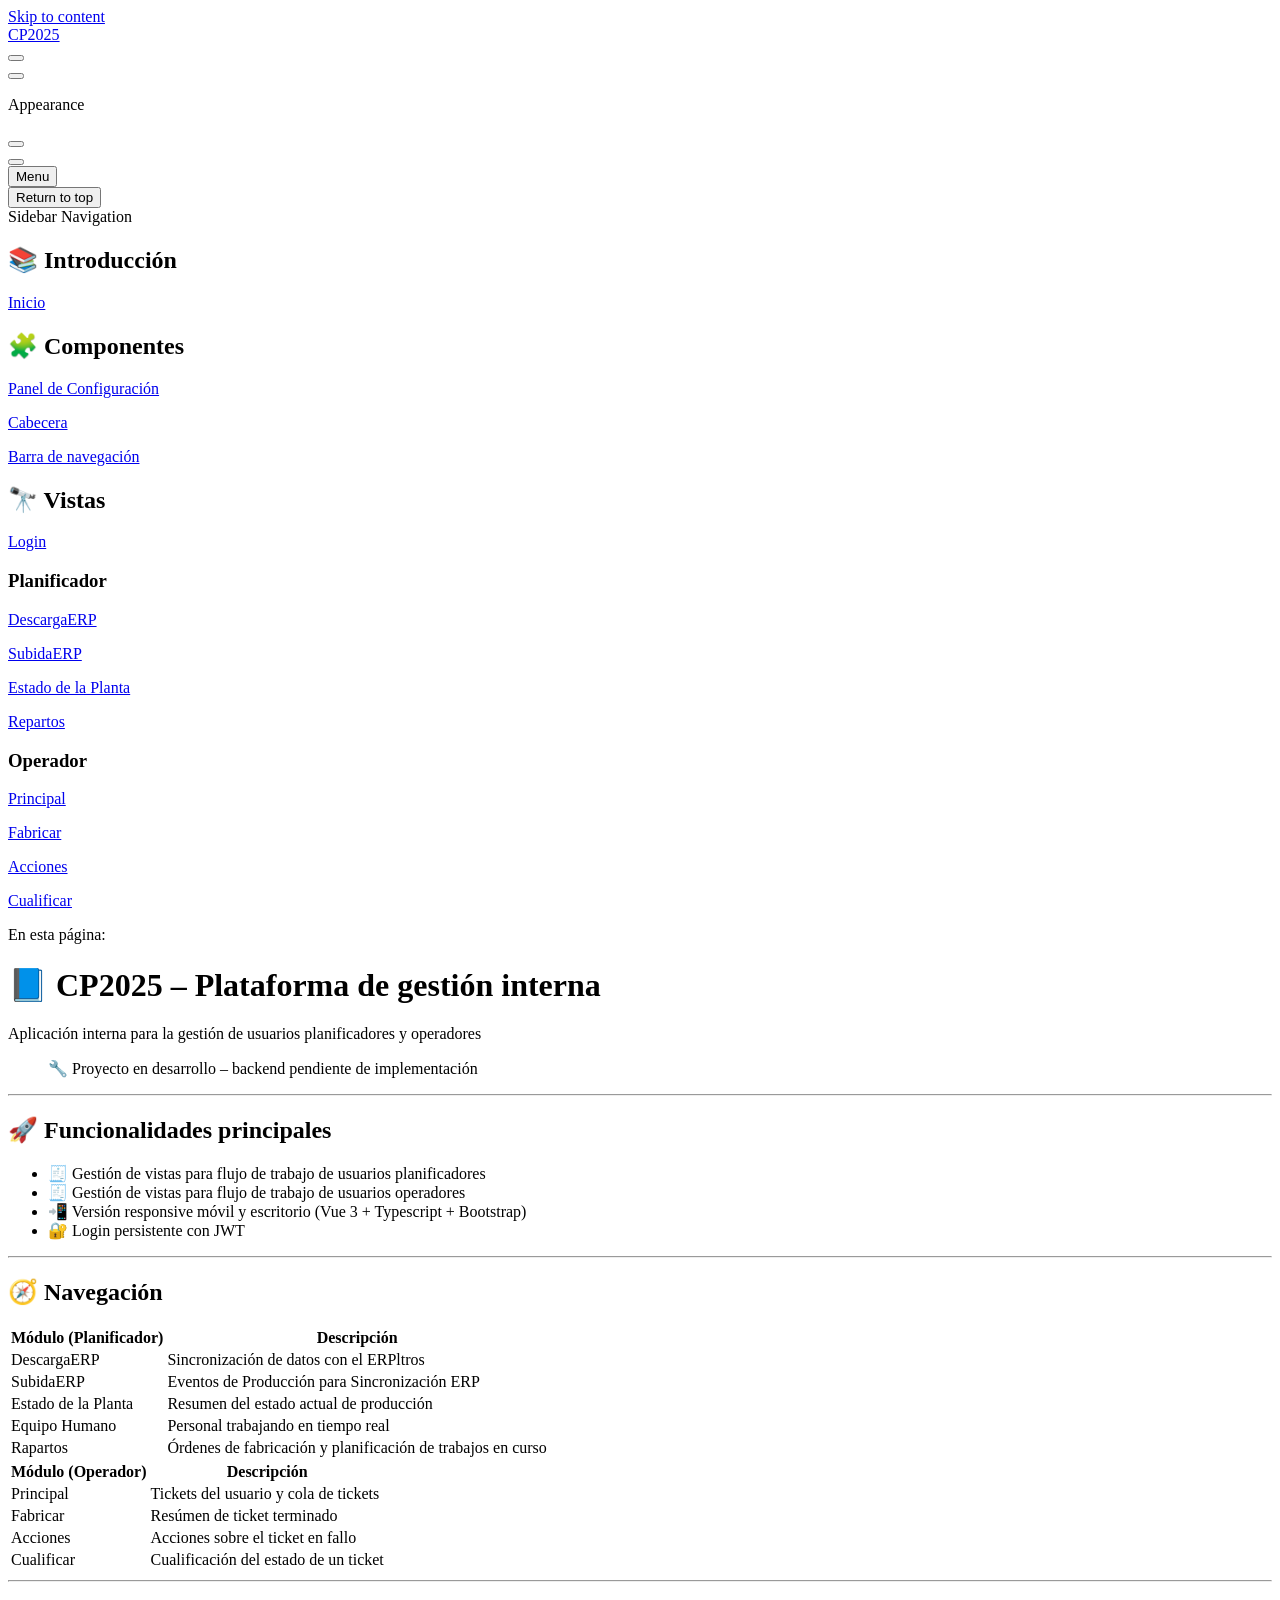
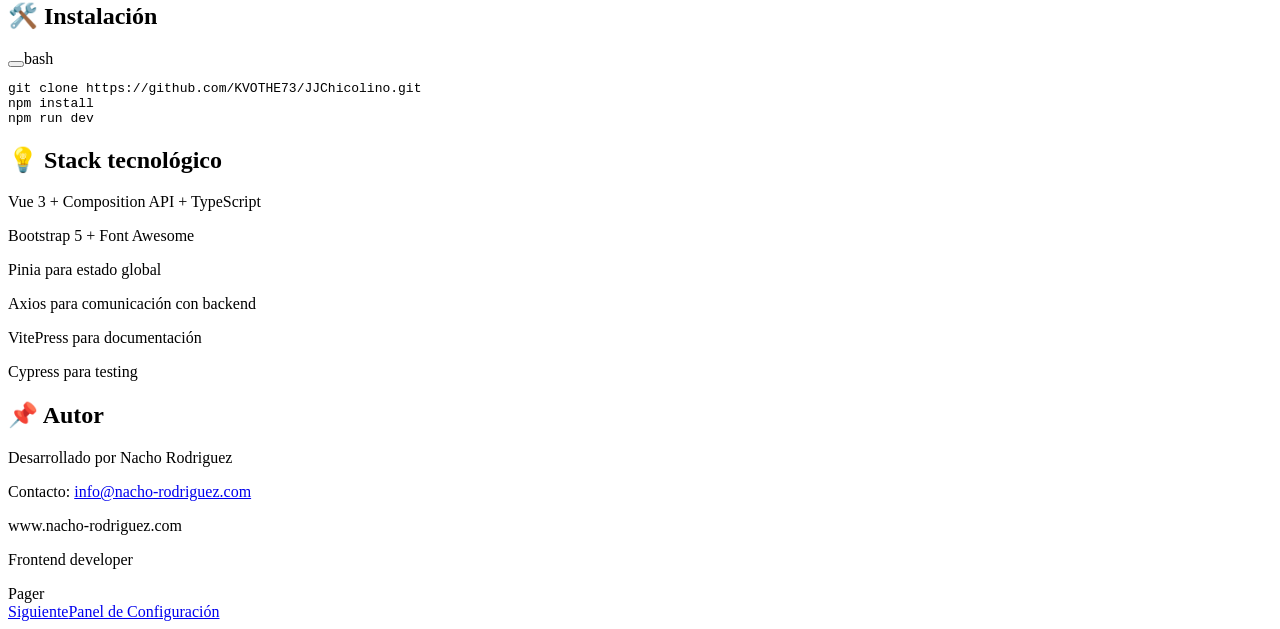
==== commit 162d5826: "Deploy automatico de documentacion" ====
--- a/index.html
+++ b/index.html
@@ -18,10 +18,10 @@
     <script id="check-mac-os">document.documentElement.classList.toggle("mac",/Mac|iPhone|iPod|iPad/i.test(navigator.platform));</script>
   </head>
   <body>
-    <div id="app"><div class="Layout" data-v-5d98c3a5><!--[--><!--]--><!--[--><span tabindex="-1" data-v-0b0ada53></span><a href="#VPContent" class="VPSkipLink visually-hidden" data-v-0b0ada53>Skip to content</a><!--]--><!----><header class="VPNav" data-v-5d98c3a5 data-v-ae24b3ad><div class="VPNavBar" data-v-ae24b3ad data-v-6aa21345><div class="wrapper" data-v-6aa21345><div class="container" data-v-6aa21345><div class="title" data-v-6aa21345><div class="VPNavBarTitle has-sidebar" data-v-6aa21345 data-v-1168a8e4><a class="title" href="/JJChicolinoDocs/" data-v-1168a8e4><!--[--><!--]--><!----><span data-v-1168a8e4>CP2025</span><!--[--><!--]--></a></div></div><div class="content" data-v-6aa21345><div class="content-body" data-v-6aa21345><!--[--><!--]--><div class="VPNavBarSearch search" data-v-6aa21345><!----></div><!----><!----><div class="VPNavBarAppearance appearance" data-v-6aa21345 data-v-6c893767><button class="VPSwitch VPSwitchAppearance" type="button" role="switch" title aria-checked="false" data-v-6c893767 data-v-5337faa4 data-v-1d5665e3><span class="check" data-v-1d5665e3><span class="icon" data-v-1d5665e3><!--[--><span class="vpi-sun sun" data-v-5337faa4></span><span class="vpi-moon moon" data-v-5337faa4></span><!--]--></span></span></button></div><!----><div class="VPFlyout VPNavBarExtra extra" data-v-6aa21345 data-v-bb2aa2f0 data-v-cf11d7a2><button type="button" class="button" aria-haspopup="true" aria-expanded="false" aria-label="extra navigation" data-v-cf11d7a2><span class="vpi-more-horizontal icon" data-v-cf11d7a2></span></button><div class="menu" data-v-cf11d7a2><div class="VPMenu" data-v-cf11d7a2 data-v-b98bc113><!----><!--[--><!--[--><!----><div class="group" data-v-bb2aa2f0><div class="item appearance" data-v-bb2aa2f0><p class="label" data-v-bb2aa2f0>Appearance</p><div class="appearance-action" data-v-bb2aa2f0><button class="VPSwitch VPSwitchAppearance" type="button" role="switch" title aria-checked="false" data-v-bb2aa2f0 data-v-5337faa4 data-v-1d5665e3><span class="check" data-v-1d5665e3><span class="icon" data-v-1d5665e3><!--[--><span class="vpi-sun sun" data-v-5337faa4></span><span class="vpi-moon moon" data-v-5337faa4></span><!--]--></span></span></button></div></div></div><!----><!--]--><!--]--></div></div></div><!--[--><!--]--><button type="button" class="VPNavBarHamburger hamburger" aria-label="mobile navigation" aria-expanded="false" aria-controls="VPNavScreen" data-v-6aa21345 data-v-e5dd9c1c><span class="container" data-v-e5dd9c1c><span class="top" data-v-e5dd9c1c></span><span class="middle" data-v-e5dd9c1c></span><span class="bottom" data-v-e5dd9c1c></span></span></button></div></div></div></div><div class="divider" data-v-6aa21345><div class="divider-line" data-v-6aa21345></div></div></div><!----></header><div class="VPLocalNav has-sidebar empty" data-v-5d98c3a5 data-v-a6f0e41e><div class="container" data-v-a6f0e41e><button class="menu" aria-expanded="false" aria-controls="VPSidebarNav" data-v-a6f0e41e><span class="vpi-align-left menu-icon" data-v-a6f0e41e></span><span class="menu-text" data-v-a6f0e41e>Menu</span></button><div class="VPLocalNavOutlineDropdown" style="--vp-vh:0px;" data-v-a6f0e41e data-v-8a42e2b4><button data-v-8a42e2b4>Return to top</button><!----></div></div></div><aside class="VPSidebar" data-v-5d98c3a5 data-v-319d5ca6><div class="curtain" data-v-319d5ca6></div><nav class="nav" id="VPSidebarNav" aria-labelledby="sidebar-aria-label" tabindex="-1" data-v-319d5ca6><span class="visually-hidden" id="sidebar-aria-label" data-v-319d5ca6> Sidebar Navigation </span><!--[--><!--]--><!--[--><div class="no-transition group" data-v-c40bc020><section class="VPSidebarItem level-0 has-active" data-v-c40bc020 data-v-b3fd67f8><div class="item" role="button" tabindex="0" data-v-b3fd67f8><div class="indicator" data-v-b3fd67f8></div><h2 class="text" data-v-b3fd67f8>📚 Introducción</h2><!----></div><div class="items" data-v-b3fd67f8><!--[--><div class="VPSidebarItem level-1 is-link" data-v-b3fd67f8 data-v-b3fd67f8><div class="item" data-v-b3fd67f8><div class="indicator" data-v-b3fd67f8></div><a class="VPLink link link" href="/JJChicolinoDocs/" data-v-b3fd67f8><!--[--><p class="text" data-v-b3fd67f8>Inicio</p><!--]--></a><!----></div><!----></div><!--]--></div></section></div><div class="no-transition group" data-v-c40bc020><section class="VPSidebarItem level-0" data-v-c40bc020 data-v-b3fd67f8><div class="item" role="button" tabindex="0" data-v-b3fd67f8><div class="indicator" data-v-b3fd67f8></div><h2 class="text" data-v-b3fd67f8>🧩 Componentes</h2><!----></div><div class="items" data-v-b3fd67f8><!--[--><div class="VPSidebarItem level-1 is-link" data-v-b3fd67f8 data-v-b3fd67f8><div class="item" data-v-b3fd67f8><div class="indicator" data-v-b3fd67f8></div><a class="VPLink link link" href="/JJChicolinoDocs/components/Header.html" data-v-b3fd67f8><!--[--><p class="text" data-v-b3fd67f8>Cabecera</p><!--]--></a><!----></div><!----></div><div class="VPSidebarItem level-1 is-link" data-v-b3fd67f8 data-v-b3fd67f8><div class="item" data-v-b3fd67f8><div class="indicator" data-v-b3fd67f8></div><a class="VPLink link link" href="/JJChicolinoDocs/components/ThemePanel.html" data-v-b3fd67f8><!--[--><p class="text" data-v-b3fd67f8>Panel de Configuración</p><!--]--></a><!----></div><!----></div><!--]--></div></section></div><div class="no-transition group" data-v-c40bc020><section class="VPSidebarItem level-0" data-v-c40bc020 data-v-b3fd67f8><div class="item" role="button" tabindex="0" data-v-b3fd67f8><div class="indicator" data-v-b3fd67f8></div><h2 class="text" data-v-b3fd67f8>🔭 Vistas</h2><!----></div><div class="items" data-v-b3fd67f8><!--[--><div class="VPSidebarItem level-1 is-link" data-v-b3fd67f8 data-v-b3fd67f8><div class="item" data-v-b3fd67f8><div class="indicator" data-v-b3fd67f8></div><a class="VPLink link link" href="/JJChicolinoDocs/views/Login.html" data-v-b3fd67f8><!--[--><p class="text" data-v-b3fd67f8>Login</p><!--]--></a><!----></div><!----></div><section class="VPSidebarItem level-1" data-v-b3fd67f8 data-v-b3fd67f8><div class="item" role="button" tabindex="0" data-v-b3fd67f8><div class="indicator" data-v-b3fd67f8></div><h3 class="text" data-v-b3fd67f8>Planificador</h3><!----></div><div class="items" data-v-b3fd67f8><!--[--><div class="VPSidebarItem level-2 is-link" data-v-b3fd67f8 data-v-b3fd67f8><div class="item" data-v-b3fd67f8><div class="indicator" data-v-b3fd67f8></div><a class="VPLink link link" href="/JJChicolinoDocs/views/planner/ERPDownload.html" data-v-b3fd67f8><!--[--><p class="text" data-v-b3fd67f8>DescargaERP</p><!--]--></a><!----></div><!----></div><div class="VPSidebarItem level-2 is-link" data-v-b3fd67f8 data-v-b3fd67f8><div class="item" data-v-b3fd67f8><div class="indicator" data-v-b3fd67f8></div><a class="VPLink link link" href="/JJChicolinoDocs/views/planner/ERPUpload.html" data-v-b3fd67f8><!--[--><p class="text" data-v-b3fd67f8>SubidaERP</p><!--]--></a><!----></div><!----></div><div class="VPSidebarItem level-2 is-link" data-v-b3fd67f8 data-v-b3fd67f8><div class="item" data-v-b3fd67f8><div class="indicator" data-v-b3fd67f8></div><a class="VPLink link link" href="/JJChicolinoDocs/views/planner/PlantStatus.html" data-v-b3fd67f8><!--[--><p class="text" data-v-b3fd67f8>Estado de la Planta</p><!--]--></a><!----></div><!----></div><div class="VPSidebarItem level-2 is-link" data-v-b3fd67f8 data-v-b3fd67f8><div class="item" data-v-b3fd67f8><div class="indicator" data-v-b3fd67f8></div><a class="VPLink link link" href="/JJChicolinoDocs/views/planner/Dispatches.html" data-v-b3fd67f8><!--[--><p class="text" data-v-b3fd67f8>Repartos</p><!--]--></a><!----></div><!----></div><!--]--></div></section><section class="VPSidebarItem level-1" data-v-b3fd67f8 data-v-b3fd67f8><div class="item" role="button" tabindex="0" data-v-b3fd67f8><div class="indicator" data-v-b3fd67f8></div><h3 class="text" data-v-b3fd67f8>Operador</h3><!----></div><div class="items" data-v-b3fd67f8><!--[--><div class="VPSidebarItem level-2 is-link" data-v-b3fd67f8 data-v-b3fd67f8><div class="item" data-v-b3fd67f8><div class="indicator" data-v-b3fd67f8></div><a class="VPLink link link" href="/JJChicolinoDocs/views/operator/MainView.html" data-v-b3fd67f8><!--[--><p class="text" data-v-b3fd67f8>Principal</p><!--]--></a><!----></div><!----></div><div class="VPSidebarItem level-2 is-link" data-v-b3fd67f8 data-v-b3fd67f8><div class="item" data-v-b3fd67f8><div class="indicator" data-v-b3fd67f8></div><a class="VPLink link link" href="/JJChicolinoDocs/views/operator/Manufactoring.html" data-v-b3fd67f8><!--[--><p class="text" data-v-b3fd67f8>Fabricar</p><!--]--></a><!----></div><!----></div><div class="VPSidebarItem level-2 is-link" data-v-b3fd67f8 data-v-b3fd67f8><div class="item" data-v-b3fd67f8><div class="indicator" data-v-b3fd67f8></div><a class="VPLink link link" href="/JJChicolinoDocs/views/operator/Actions.html" data-v-b3fd67f8><!--[--><p class="text" data-v-b3fd67f8>Acciones</p><!--]--></a><!----></div><!----></div><div class="VPSidebarItem level-2 is-link" data-v-b3fd67f8 data-v-b3fd67f8><div class="item" data-v-b3fd67f8><div class="indicator" data-v-b3fd67f8></div><a class="VPLink link link" href="/JJChicolinoDocs/views/operator/Qualification.html" data-v-b3fd67f8><!--[--><p class="text" data-v-b3fd67f8>Cualificar</p><!--]--></a><!----></div><!----></div><!--]--></div></section><!--]--></div></section></div><!--]--><!--[--><!--]--></nav></aside><div class="VPContent has-sidebar" id="VPContent" data-v-5d98c3a5 data-v-1428d186><div class="VPDoc has-sidebar has-aside" data-v-1428d186 data-v-39a288b8><!--[--><!--]--><div class="container" data-v-39a288b8><div class="aside" data-v-39a288b8><div class="aside-curtain" data-v-39a288b8></div><div class="aside-container" data-v-39a288b8><div class="aside-content" data-v-39a288b8><div class="VPDocAside" data-v-39a288b8 data-v-3f215769><!--[--><!--]--><!--[--><!--]--><nav aria-labelledby="doc-outline-aria-label" class="VPDocAsideOutline" data-v-3f215769 data-v-a5bbad30><div class="content" data-v-a5bbad30><div class="outline-marker" data-v-a5bbad30></div><div aria-level="2" class="outline-title" id="doc-outline-aria-label" role="heading" data-v-a5bbad30>En esta página:</div><ul class="VPDocOutlineItem root" data-v-a5bbad30 data-v-b933a997><!--[--><!--]--></ul></div></nav><!--[--><!--]--><div class="spacer" data-v-3f215769></div><!--[--><!--]--><!----><!--[--><!--]--><!--[--><!--]--></div></div></div></div><div class="content" data-v-39a288b8><div class="content-container" data-v-39a288b8><!--[--><!--]--><main class="main" data-v-39a288b8><div style="position:relative;" class="vp-doc _JJChicolinoDocs_" data-v-39a288b8><div><h1 id="📘-cp2025-–-plataforma-de-gestion-interna" tabindex="-1">📘 CP2025 – Plataforma de gestión interna <a class="header-anchor" href="#📘-cp2025-–-plataforma-de-gestion-interna" aria-label="Permalink to &quot;📘 CP2025 – Plataforma de gestión interna&quot;">​</a></h1><p>Aplicación interna para la gestión de usuarios planificadores y operadores</p><blockquote><p>🔧 Proyecto en desarrollo – backend pendiente de implementación</p></blockquote><hr><h2 id="🚀-funcionalidades-principales" tabindex="-1">🚀 Funcionalidades principales <a class="header-anchor" href="#🚀-funcionalidades-principales" aria-label="Permalink to &quot;🚀 Funcionalidades principales&quot;">​</a></h2><ul><li>🧾 Gestión de vistas para flujo de trabajo de usuarios planificadores</li><li>🧾 Gestión de vistas para flujo de trabajo de usuarios operadores</li><li>📲 Versión responsive móvil y escritorio (Vue 3 + Typescript + Bootstrap)</li><li>🔐 Login persistente con JWT</li></ul><hr><h2 id="🧭-navegacion" tabindex="-1">🧭 Navegación <a class="header-anchor" href="#🧭-navegacion" aria-label="Permalink to &quot;🧭 Navegación&quot;">​</a></h2><table tabindex="0"><thead><tr><th>Módulo (Planificador)</th><th>Descripción</th></tr></thead><tbody><tr><td>DescargaERP</td><td>Sincronización de datos con el ERPltros</td></tr><tr><td>SubidaERP</td><td>Eventos de Producción para Sincronización ERP</td></tr><tr><td>Estado de la Planta</td><td>Resumen del estado actual de producción</td></tr><tr><td>Equipo Humano</td><td>Personal trabajando en tiempo real</td></tr><tr><td>Rapartos</td><td>Órdenes de fabricación y planificación de trabajos en curso</td></tr></tbody></table><table tabindex="0"><thead><tr><th>Módulo (Operador)</th><th>Descripción</th></tr></thead><tbody><tr><td>Principal</td><td>Tickets del usuario y cola de tickets</td></tr><tr><td>Fabricar</td><td>Resúmen de ticket terminado</td></tr><tr><td>Acciones</td><td>Acciones sobre el ticket en fallo</td></tr><tr><td>Cualificar</td><td>Cualificación del estado de un ticket</td></tr></tbody></table><hr><h2 id="🛠️-instalacion" tabindex="-1">🛠️ Instalación <a class="header-anchor" href="#🛠️-instalacion" aria-label="Permalink to &quot;🛠️ Instalación&quot;">​</a></h2><div class="language-bash vp-adaptive-theme"><button title="Copy Code" class="copy"></button><span class="lang">bash</span><pre class="shiki shiki-themes github-light github-dark vp-code" tabindex="0"><code><span class="line"><span style="--shiki-light:#6F42C1;--shiki-dark:#B392F0;">git</span><span style="--shiki-light:#032F62;--shiki-dark:#9ECBFF;"> clone</span><span style="--shiki-light:#032F62;--shiki-dark:#9ECBFF;"> https://github.com/KVOTHE73/JJChicolino.git</span></span>
+    <div id="app"><div class="Layout" data-v-5d98c3a5><!--[--><!--]--><!--[--><span tabindex="-1" data-v-0b0ada53></span><a href="#VPContent" class="VPSkipLink visually-hidden" data-v-0b0ada53>Skip to content</a><!--]--><!----><header class="VPNav" data-v-5d98c3a5 data-v-ae24b3ad><div class="VPNavBar" data-v-ae24b3ad data-v-6aa21345><div class="wrapper" data-v-6aa21345><div class="container" data-v-6aa21345><div class="title" data-v-6aa21345><div class="VPNavBarTitle has-sidebar" data-v-6aa21345 data-v-1168a8e4><a class="title" href="/JJChicolinoDocs/" data-v-1168a8e4><!--[--><!--]--><!----><span data-v-1168a8e4>CP2025</span><!--[--><!--]--></a></div></div><div class="content" data-v-6aa21345><div class="content-body" data-v-6aa21345><!--[--><!--]--><div class="VPNavBarSearch search" data-v-6aa21345><!----></div><!----><!----><div class="VPNavBarAppearance appearance" data-v-6aa21345 data-v-6c893767><button class="VPSwitch VPSwitchAppearance" type="button" role="switch" title aria-checked="false" data-v-6c893767 data-v-5337faa4 data-v-1d5665e3><span class="check" data-v-1d5665e3><span class="icon" data-v-1d5665e3><!--[--><span class="vpi-sun sun" data-v-5337faa4></span><span class="vpi-moon moon" data-v-5337faa4></span><!--]--></span></span></button></div><!----><div class="VPFlyout VPNavBarExtra extra" data-v-6aa21345 data-v-bb2aa2f0 data-v-cf11d7a2><button type="button" class="button" aria-haspopup="true" aria-expanded="false" aria-label="extra navigation" data-v-cf11d7a2><span class="vpi-more-horizontal icon" data-v-cf11d7a2></span></button><div class="menu" data-v-cf11d7a2><div class="VPMenu" data-v-cf11d7a2 data-v-b98bc113><!----><!--[--><!--[--><!----><div class="group" data-v-bb2aa2f0><div class="item appearance" data-v-bb2aa2f0><p class="label" data-v-bb2aa2f0>Appearance</p><div class="appearance-action" data-v-bb2aa2f0><button class="VPSwitch VPSwitchAppearance" type="button" role="switch" title aria-checked="false" data-v-bb2aa2f0 data-v-5337faa4 data-v-1d5665e3><span class="check" data-v-1d5665e3><span class="icon" data-v-1d5665e3><!--[--><span class="vpi-sun sun" data-v-5337faa4></span><span class="vpi-moon moon" data-v-5337faa4></span><!--]--></span></span></button></div></div></div><!----><!--]--><!--]--></div></div></div><!--[--><!--]--><button type="button" class="VPNavBarHamburger hamburger" aria-label="mobile navigation" aria-expanded="false" aria-controls="VPNavScreen" data-v-6aa21345 data-v-e5dd9c1c><span class="container" data-v-e5dd9c1c><span class="top" data-v-e5dd9c1c></span><span class="middle" data-v-e5dd9c1c></span><span class="bottom" data-v-e5dd9c1c></span></span></button></div></div></div></div><div class="divider" data-v-6aa21345><div class="divider-line" data-v-6aa21345></div></div></div><!----></header><div class="VPLocalNav has-sidebar empty" data-v-5d98c3a5 data-v-a6f0e41e><div class="container" data-v-a6f0e41e><button class="menu" aria-expanded="false" aria-controls="VPSidebarNav" data-v-a6f0e41e><span class="vpi-align-left menu-icon" data-v-a6f0e41e></span><span class="menu-text" data-v-a6f0e41e>Menu</span></button><div class="VPLocalNavOutlineDropdown" style="--vp-vh:0px;" data-v-a6f0e41e data-v-8a42e2b4><button data-v-8a42e2b4>Return to top</button><!----></div></div></div><aside class="VPSidebar" data-v-5d98c3a5 data-v-319d5ca6><div class="curtain" data-v-319d5ca6></div><nav class="nav" id="VPSidebarNav" aria-labelledby="sidebar-aria-label" tabindex="-1" data-v-319d5ca6><span class="visually-hidden" id="sidebar-aria-label" data-v-319d5ca6> Sidebar Navigation </span><!--[--><!--]--><!--[--><div class="no-transition group" data-v-c40bc020><section class="VPSidebarItem level-0 has-active" data-v-c40bc020 data-v-b3fd67f8><div class="item" role="button" tabindex="0" data-v-b3fd67f8><div class="indicator" data-v-b3fd67f8></div><h2 class="text" data-v-b3fd67f8>📚 Introducción</h2><!----></div><div class="items" data-v-b3fd67f8><!--[--><div class="VPSidebarItem level-1 is-link" data-v-b3fd67f8 data-v-b3fd67f8><div class="item" data-v-b3fd67f8><div class="indicator" data-v-b3fd67f8></div><a class="VPLink link link" href="/JJChicolinoDocs/" data-v-b3fd67f8><!--[--><p class="text" data-v-b3fd67f8>Inicio</p><!--]--></a><!----></div><!----></div><!--]--></div></section></div><div class="no-transition group" data-v-c40bc020><section class="VPSidebarItem level-0" data-v-c40bc020 data-v-b3fd67f8><div class="item" role="button" tabindex="0" data-v-b3fd67f8><div class="indicator" data-v-b3fd67f8></div><h2 class="text" data-v-b3fd67f8>🧩 Componentes</h2><!----></div><div class="items" data-v-b3fd67f8><!--[--><div class="VPSidebarItem level-1 is-link" data-v-b3fd67f8 data-v-b3fd67f8><div class="item" data-v-b3fd67f8><div class="indicator" data-v-b3fd67f8></div><a class="VPLink link link" href="/JJChicolinoDocs/components/ThemePanel.html" data-v-b3fd67f8><!--[--><p class="text" data-v-b3fd67f8>Panel de Configuración</p><!--]--></a><!----></div><!----></div><div class="VPSidebarItem level-1 is-link" data-v-b3fd67f8 data-v-b3fd67f8><div class="item" data-v-b3fd67f8><div class="indicator" data-v-b3fd67f8></div><a class="VPLink link link" href="/JJChicolinoDocs/components/Header.html" data-v-b3fd67f8><!--[--><p class="text" data-v-b3fd67f8>Cabecera</p><!--]--></a><!----></div><!----></div><div class="VPSidebarItem level-1 is-link" data-v-b3fd67f8 data-v-b3fd67f8><div class="item" data-v-b3fd67f8><div class="indicator" data-v-b3fd67f8></div><a class="VPLink link link" href="/JJChicolinoDocs/components/Sidebar.html" data-v-b3fd67f8><!--[--><p class="text" data-v-b3fd67f8>Barra de navegación</p><!--]--></a><!----></div><!----></div><!--]--></div></section></div><div class="no-transition group" data-v-c40bc020><section class="VPSidebarItem level-0" data-v-c40bc020 data-v-b3fd67f8><div class="item" role="button" tabindex="0" data-v-b3fd67f8><div class="indicator" data-v-b3fd67f8></div><h2 class="text" data-v-b3fd67f8>🔭 Vistas</h2><!----></div><div class="items" data-v-b3fd67f8><!--[--><div class="VPSidebarItem level-1 is-link" data-v-b3fd67f8 data-v-b3fd67f8><div class="item" data-v-b3fd67f8><div class="indicator" data-v-b3fd67f8></div><a class="VPLink link link" href="/JJChicolinoDocs/views/Login.html" data-v-b3fd67f8><!--[--><p class="text" data-v-b3fd67f8>Login</p><!--]--></a><!----></div><!----></div><section class="VPSidebarItem level-1" data-v-b3fd67f8 data-v-b3fd67f8><div class="item" role="button" tabindex="0" data-v-b3fd67f8><div class="indicator" data-v-b3fd67f8></div><h3 class="text" data-v-b3fd67f8>Planificador</h3><!----></div><div class="items" data-v-b3fd67f8><!--[--><div class="VPSidebarItem level-2 is-link" data-v-b3fd67f8 data-v-b3fd67f8><div class="item" data-v-b3fd67f8><div class="indicator" data-v-b3fd67f8></div><a class="VPLink link link" href="/JJChicolinoDocs/views/planner/ERPDownload.html" data-v-b3fd67f8><!--[--><p class="text" data-v-b3fd67f8>DescargaERP</p><!--]--></a><!----></div><!----></div><div class="VPSidebarItem level-2 is-link" data-v-b3fd67f8 data-v-b3fd67f8><div class="item" data-v-b3fd67f8><div class="indicator" data-v-b3fd67f8></div><a class="VPLink link link" href="/JJChicolinoDocs/views/planner/ERPUpload.html" data-v-b3fd67f8><!--[--><p class="text" data-v-b3fd67f8>SubidaERP</p><!--]--></a><!----></div><!----></div><div class="VPSidebarItem level-2 is-link" data-v-b3fd67f8 data-v-b3fd67f8><div class="item" data-v-b3fd67f8><div class="indicator" data-v-b3fd67f8></div><a class="VPLink link link" href="/JJChicolinoDocs/views/planner/PlantStatus.html" data-v-b3fd67f8><!--[--><p class="text" data-v-b3fd67f8>Estado de la Planta</p><!--]--></a><!----></div><!----></div><div class="VPSidebarItem level-2 is-link" data-v-b3fd67f8 data-v-b3fd67f8><div class="item" data-v-b3fd67f8><div class="indicator" data-v-b3fd67f8></div><a class="VPLink link link" href="/JJChicolinoDocs/views/planner/Dispatches.html" data-v-b3fd67f8><!--[--><p class="text" data-v-b3fd67f8>Repartos</p><!--]--></a><!----></div><!----></div><!--]--></div></section><section class="VPSidebarItem level-1" data-v-b3fd67f8 data-v-b3fd67f8><div class="item" role="button" tabindex="0" data-v-b3fd67f8><div class="indicator" data-v-b3fd67f8></div><h3 class="text" data-v-b3fd67f8>Operador</h3><!----></div><div class="items" data-v-b3fd67f8><!--[--><div class="VPSidebarItem level-2 is-link" data-v-b3fd67f8 data-v-b3fd67f8><div class="item" data-v-b3fd67f8><div class="indicator" data-v-b3fd67f8></div><a class="VPLink link link" href="/JJChicolinoDocs/views/operator/MainView.html" data-v-b3fd67f8><!--[--><p class="text" data-v-b3fd67f8>Principal</p><!--]--></a><!----></div><!----></div><div class="VPSidebarItem level-2 is-link" data-v-b3fd67f8 data-v-b3fd67f8><div class="item" data-v-b3fd67f8><div class="indicator" data-v-b3fd67f8></div><a class="VPLink link link" href="/JJChicolinoDocs/views/operator/Manufactoring.html" data-v-b3fd67f8><!--[--><p class="text" data-v-b3fd67f8>Fabricar</p><!--]--></a><!----></div><!----></div><div class="VPSidebarItem level-2 is-link" data-v-b3fd67f8 data-v-b3fd67f8><div class="item" data-v-b3fd67f8><div class="indicator" data-v-b3fd67f8></div><a class="VPLink link link" href="/JJChicolinoDocs/views/operator/Actions.html" data-v-b3fd67f8><!--[--><p class="text" data-v-b3fd67f8>Acciones</p><!--]--></a><!----></div><!----></div><div class="VPSidebarItem level-2 is-link" data-v-b3fd67f8 data-v-b3fd67f8><div class="item" data-v-b3fd67f8><div class="indicator" data-v-b3fd67f8></div><a class="VPLink link link" href="/JJChicolinoDocs/views/operator/Qualification.html" data-v-b3fd67f8><!--[--><p class="text" data-v-b3fd67f8>Cualificar</p><!--]--></a><!----></div><!----></div><!--]--></div></section><!--]--></div></section></div><!--]--><!--[--><!--]--></nav></aside><div class="VPContent has-sidebar" id="VPContent" data-v-5d98c3a5 data-v-1428d186><div class="VPDoc has-sidebar has-aside" data-v-1428d186 data-v-39a288b8><!--[--><!--]--><div class="container" data-v-39a288b8><div class="aside" data-v-39a288b8><div class="aside-curtain" data-v-39a288b8></div><div class="aside-container" data-v-39a288b8><div class="aside-content" data-v-39a288b8><div class="VPDocAside" data-v-39a288b8 data-v-3f215769><!--[--><!--]--><!--[--><!--]--><nav aria-labelledby="doc-outline-aria-label" class="VPDocAsideOutline" data-v-3f215769 data-v-a5bbad30><div class="content" data-v-a5bbad30><div class="outline-marker" data-v-a5bbad30></div><div aria-level="2" class="outline-title" id="doc-outline-aria-label" role="heading" data-v-a5bbad30>En esta página:</div><ul class="VPDocOutlineItem root" data-v-a5bbad30 data-v-b933a997><!--[--><!--]--></ul></div></nav><!--[--><!--]--><div class="spacer" data-v-3f215769></div><!--[--><!--]--><!----><!--[--><!--]--><!--[--><!--]--></div></div></div></div><div class="content" data-v-39a288b8><div class="content-container" data-v-39a288b8><!--[--><!--]--><main class="main" data-v-39a288b8><div style="position:relative;" class="vp-doc _JJChicolinoDocs_" data-v-39a288b8><div><h1 id="📘-cp2025-–-plataforma-de-gestion-interna" tabindex="-1">📘 CP2025 – Plataforma de gestión interna <a class="header-anchor" href="#📘-cp2025-–-plataforma-de-gestion-interna" aria-label="Permalink to &quot;📘 CP2025 – Plataforma de gestión interna&quot;">​</a></h1><p>Aplicación interna para la gestión de usuarios planificadores y operadores</p><blockquote><p>🔧 Proyecto en desarrollo – backend pendiente de implementación</p></blockquote><hr><h2 id="🚀-funcionalidades-principales" tabindex="-1">🚀 Funcionalidades principales <a class="header-anchor" href="#🚀-funcionalidades-principales" aria-label="Permalink to &quot;🚀 Funcionalidades principales&quot;">​</a></h2><ul><li>🧾 Gestión de vistas para flujo de trabajo de usuarios planificadores</li><li>🧾 Gestión de vistas para flujo de trabajo de usuarios operadores</li><li>📲 Versión responsive móvil y escritorio (Vue 3 + Typescript + Bootstrap)</li><li>🔐 Login persistente con JWT</li></ul><hr><h2 id="🧭-navegacion" tabindex="-1">🧭 Navegación <a class="header-anchor" href="#🧭-navegacion" aria-label="Permalink to &quot;🧭 Navegación&quot;">​</a></h2><table tabindex="0"><thead><tr><th>Módulo (Planificador)</th><th>Descripción</th></tr></thead><tbody><tr><td>DescargaERP</td><td>Sincronización de datos con el ERPltros</td></tr><tr><td>SubidaERP</td><td>Eventos de Producción para Sincronización ERP</td></tr><tr><td>Estado de la Planta</td><td>Resumen del estado actual de producción</td></tr><tr><td>Equipo Humano</td><td>Personal trabajando en tiempo real</td></tr><tr><td>Rapartos</td><td>Órdenes de fabricación y planificación de trabajos en curso</td></tr></tbody></table><table tabindex="0"><thead><tr><th>Módulo (Operador)</th><th>Descripción</th></tr></thead><tbody><tr><td>Principal</td><td>Tickets del usuario y cola de tickets</td></tr><tr><td>Fabricar</td><td>Resúmen de ticket terminado</td></tr><tr><td>Acciones</td><td>Acciones sobre el ticket en fallo</td></tr><tr><td>Cualificar</td><td>Cualificación del estado de un ticket</td></tr></tbody></table><hr><h2 id="🛠️-instalacion" tabindex="-1">🛠️ Instalación <a class="header-anchor" href="#🛠️-instalacion" aria-label="Permalink to &quot;🛠️ Instalación&quot;">​</a></h2><div class="language-bash vp-adaptive-theme"><button title="Copy Code" class="copy"></button><span class="lang">bash</span><pre class="shiki shiki-themes github-light github-dark vp-code" tabindex="0"><code><span class="line"><span style="--shiki-light:#6F42C1;--shiki-dark:#B392F0;">git</span><span style="--shiki-light:#032F62;--shiki-dark:#9ECBFF;"> clone</span><span style="--shiki-light:#032F62;--shiki-dark:#9ECBFF;"> https://github.com/KVOTHE73/JJChicolino.git</span></span>
 <span class="line"><span style="--shiki-light:#6F42C1;--shiki-dark:#B392F0;">npm</span><span style="--shiki-light:#032F62;--shiki-dark:#9ECBFF;"> install</span></span>
-<span class="line"><span style="--shiki-light:#6F42C1;--shiki-dark:#B392F0;">npm</span><span style="--shiki-light:#032F62;--shiki-dark:#9ECBFF;"> run</span><span style="--shiki-light:#032F62;--shiki-dark:#9ECBFF;"> dev</span></span></code></pre></div><h2 id="💡-stack-tecnologico" tabindex="-1">💡 Stack tecnológico <a class="header-anchor" href="#💡-stack-tecnologico" aria-label="Permalink to &quot;💡 Stack tecnológico&quot;">​</a></h2><p>Vue 3 + Composition API + TypeScript</p><p>Bootstrap 5 + Font Awesome</p><p>Pinia para estado global</p><p>Axios para comunicación con backend</p><p>VitePress para documentación</p><p>Cypress para testing</p><h2 id="📌-autor" tabindex="-1">📌 Autor <a class="header-anchor" href="#📌-autor" aria-label="Permalink to &quot;📌 Autor&quot;">​</a></h2><p>Desarrollado por Nacho Rodriguez</p><p>Contacto: <a href="mailto:info@nacho-rodriguez.com" target="_blank" rel="noreferrer">info@nacho-rodriguez.com</a></p><p>www.nacho-rodriguez.com</p><p>Frontend developer</p></div></div></main><footer class="VPDocFooter" data-v-39a288b8 data-v-e257564d><!--[--><!--]--><!----><nav class="prev-next" aria-labelledby="doc-footer-aria-label" data-v-e257564d><span class="visually-hidden" id="doc-footer-aria-label" data-v-e257564d>Pager</span><div class="pager" data-v-e257564d><!----></div><div class="pager" data-v-e257564d><a class="VPLink link pager-link next" href="/JJChicolinoDocs/components/Header.html" data-v-e257564d><!--[--><span class="desc" data-v-e257564d>Siguiente</span><span class="title" data-v-e257564d>Cabecera</span><!--]--></a></div></nav></footer><!--[--><!--]--></div></div></div><!--[--><!--]--></div></div><!----><!--[--><!--]--></div></div>
-    <script>window.__VP_HASH_MAP__=JSON.parse("{\"components_header.md\":\"Bk5DW275\",\"components_themepanel.md\":\"D_UBBcLX\",\"index.md\":\"CBt_q8bh\",\"template.md\":\"DbNCby4-\",\"views_login.md\":\"K-bkZ0ni\",\"views_operator_actions.md\":\"CYwvdUpH\",\"views_operator_mainview.md\":\"BKccUZsV\",\"views_operator_manufactoring.md\":\"XZV09RxL\",\"views_operator_qualification.md\":\"BUrhxxYx\",\"views_planner_dispatches.md\":\"CfhO0nZ5\",\"views_planner_erpdownload.md\":\"BKBtlY6-\",\"views_planner_erpupload.md\":\"mtUkMLdJ\",\"views_planner_plantstatus.md\":\"8Hm3afdP\"}");window.__VP_SITE_DATA__=JSON.parse("{\"lang\":\"en-US\",\"dir\":\"ltr\",\"title\":\"CP2025\",\"description\":\"Documentación técnica del proyecto\",\"base\":\"/JJChicolinoDocs/\",\"head\":[],\"router\":{\"prefetchLinks\":true},\"appearance\":true,\"themeConfig\":{\"outlineTitle\":\"En esta página:\",\"docFooter\":{\"prev\":\"Anterior\",\"next\":\"Siguiente\"},\"sidebar\":[{\"text\":\"📚 Introducción\",\"items\":[{\"text\":\"Inicio\",\"link\":\"/\"}]},{\"text\":\"🧩 Componentes\",\"items\":[{\"text\":\"Cabecera\",\"link\":\"/components/Header\"},{\"text\":\"Panel de Configuración\",\"link\":\"/components/ThemePanel\"}]},{\"text\":\"🔭 Vistas\",\"items\":[{\"text\":\"Login\",\"link\":\"/views/Login\"},{\"text\":\"Planificador\",\"items\":[{\"text\":\"DescargaERP\",\"link\":\"/views/planner/ERPDownload\"},{\"text\":\"SubidaERP\",\"link\":\"/views/planner/ERPUpload\"},{\"text\":\"Estado de la Planta\",\"link\":\"/views/planner/PlantStatus\"},{\"text\":\"Repartos\",\"link\":\"/views/planner/Dispatches\"}]},{\"text\":\"Operador\",\"items\":[{\"text\":\"Principal\",\"link\":\"/views/operator/MainView\"},{\"text\":\"Fabricar\",\"link\":\"/views/operator/Manufactoring\"},{\"text\":\"Acciones\",\"link\":\"/views/operator/Actions\"},{\"text\":\"Cualificar\",\"link\":\"/views/operator/Qualification\"}]}]}]},\"locales\":{},\"scrollOffset\":134,\"cleanUrls\":false}");</script>
+<span class="line"><span style="--shiki-light:#6F42C1;--shiki-dark:#B392F0;">npm</span><span style="--shiki-light:#032F62;--shiki-dark:#9ECBFF;"> run</span><span style="--shiki-light:#032F62;--shiki-dark:#9ECBFF;"> dev</span></span></code></pre></div><h2 id="💡-stack-tecnologico" tabindex="-1">💡 Stack tecnológico <a class="header-anchor" href="#💡-stack-tecnologico" aria-label="Permalink to &quot;💡 Stack tecnológico&quot;">​</a></h2><p>Vue 3 + Composition API + TypeScript</p><p>Bootstrap 5 + Font Awesome</p><p>Pinia para estado global</p><p>Axios para comunicación con backend</p><p>VitePress para documentación</p><p>Cypress para testing</p><h2 id="📌-autor" tabindex="-1">📌 Autor <a class="header-anchor" href="#📌-autor" aria-label="Permalink to &quot;📌 Autor&quot;">​</a></h2><p>Desarrollado por Nacho Rodriguez</p><p>Contacto: <a href="mailto:info@nacho-rodriguez.com" target="_blank" rel="noreferrer">info@nacho-rodriguez.com</a></p><p>www.nacho-rodriguez.com</p><p>Frontend developer</p></div></div></main><footer class="VPDocFooter" data-v-39a288b8 data-v-e257564d><!--[--><!--]--><!----><nav class="prev-next" aria-labelledby="doc-footer-aria-label" data-v-e257564d><span class="visually-hidden" id="doc-footer-aria-label" data-v-e257564d>Pager</span><div class="pager" data-v-e257564d><!----></div><div class="pager" data-v-e257564d><a class="VPLink link pager-link next" href="/JJChicolinoDocs/components/ThemePanel.html" data-v-e257564d><!--[--><span class="desc" data-v-e257564d>Siguiente</span><span class="title" data-v-e257564d>Panel de Configuración</span><!--]--></a></div></nav></footer><!--[--><!--]--></div></div></div><!--[--><!--]--></div></div><!----><!--[--><!--]--></div></div>
+    <script>window.__VP_HASH_MAP__=JSON.parse("{\"components_header.md\":\"Bk5DW275\",\"components_sidebar.md\":\"DPPy2iDQ\",\"components_themepanel.md\":\"D_UBBcLX\",\"index.md\":\"CBt_q8bh\",\"template.md\":\"CsUNNPXQ\",\"views_login.md\":\"K-bkZ0ni\",\"views_operator_actions.md\":\"CYwvdUpH\",\"views_operator_mainview.md\":\"BKccUZsV\",\"views_operator_manufactoring.md\":\"XZV09RxL\",\"views_operator_qualification.md\":\"BUrhxxYx\",\"views_planner_dispatches.md\":\"CfhO0nZ5\",\"views_planner_erpdownload.md\":\"BKBtlY6-\",\"views_planner_erpupload.md\":\"mtUkMLdJ\",\"views_planner_plantstatus.md\":\"8Hm3afdP\"}");window.__VP_SITE_DATA__=JSON.parse("{\"lang\":\"en-US\",\"dir\":\"ltr\",\"title\":\"CP2025\",\"description\":\"Documentación técnica del proyecto\",\"base\":\"/JJChicolinoDocs/\",\"head\":[],\"router\":{\"prefetchLinks\":true},\"appearance\":true,\"themeConfig\":{\"outlineTitle\":\"En esta página:\",\"docFooter\":{\"prev\":\"Anterior\",\"next\":\"Siguiente\"},\"sidebar\":[{\"text\":\"📚 Introducción\",\"items\":[{\"text\":\"Inicio\",\"link\":\"/\"}]},{\"text\":\"🧩 Componentes\",\"items\":[{\"text\":\"Panel de Configuración\",\"link\":\"/components/ThemePanel\"},{\"text\":\"Cabecera\",\"link\":\"/components/Header\"},{\"text\":\"Barra de navegación\",\"link\":\"/components/Sidebar\"}]},{\"text\":\"🔭 Vistas\",\"items\":[{\"text\":\"Login\",\"link\":\"/views/Login\"},{\"text\":\"Planificador\",\"items\":[{\"text\":\"DescargaERP\",\"link\":\"/views/planner/ERPDownload\"},{\"text\":\"SubidaERP\",\"link\":\"/views/planner/ERPUpload\"},{\"text\":\"Estado de la Planta\",\"link\":\"/views/planner/PlantStatus\"},{\"text\":\"Repartos\",\"link\":\"/views/planner/Dispatches\"}]},{\"text\":\"Operador\",\"items\":[{\"text\":\"Principal\",\"link\":\"/views/operator/MainView\"},{\"text\":\"Fabricar\",\"link\":\"/views/operator/Manufactoring\"},{\"text\":\"Acciones\",\"link\":\"/views/operator/Actions\"},{\"text\":\"Cualificar\",\"link\":\"/views/operator/Qualification\"}]}]}]},\"locales\":{},\"scrollOffset\":134,\"cleanUrls\":false}");</script>
     
   </body>
 </html>
